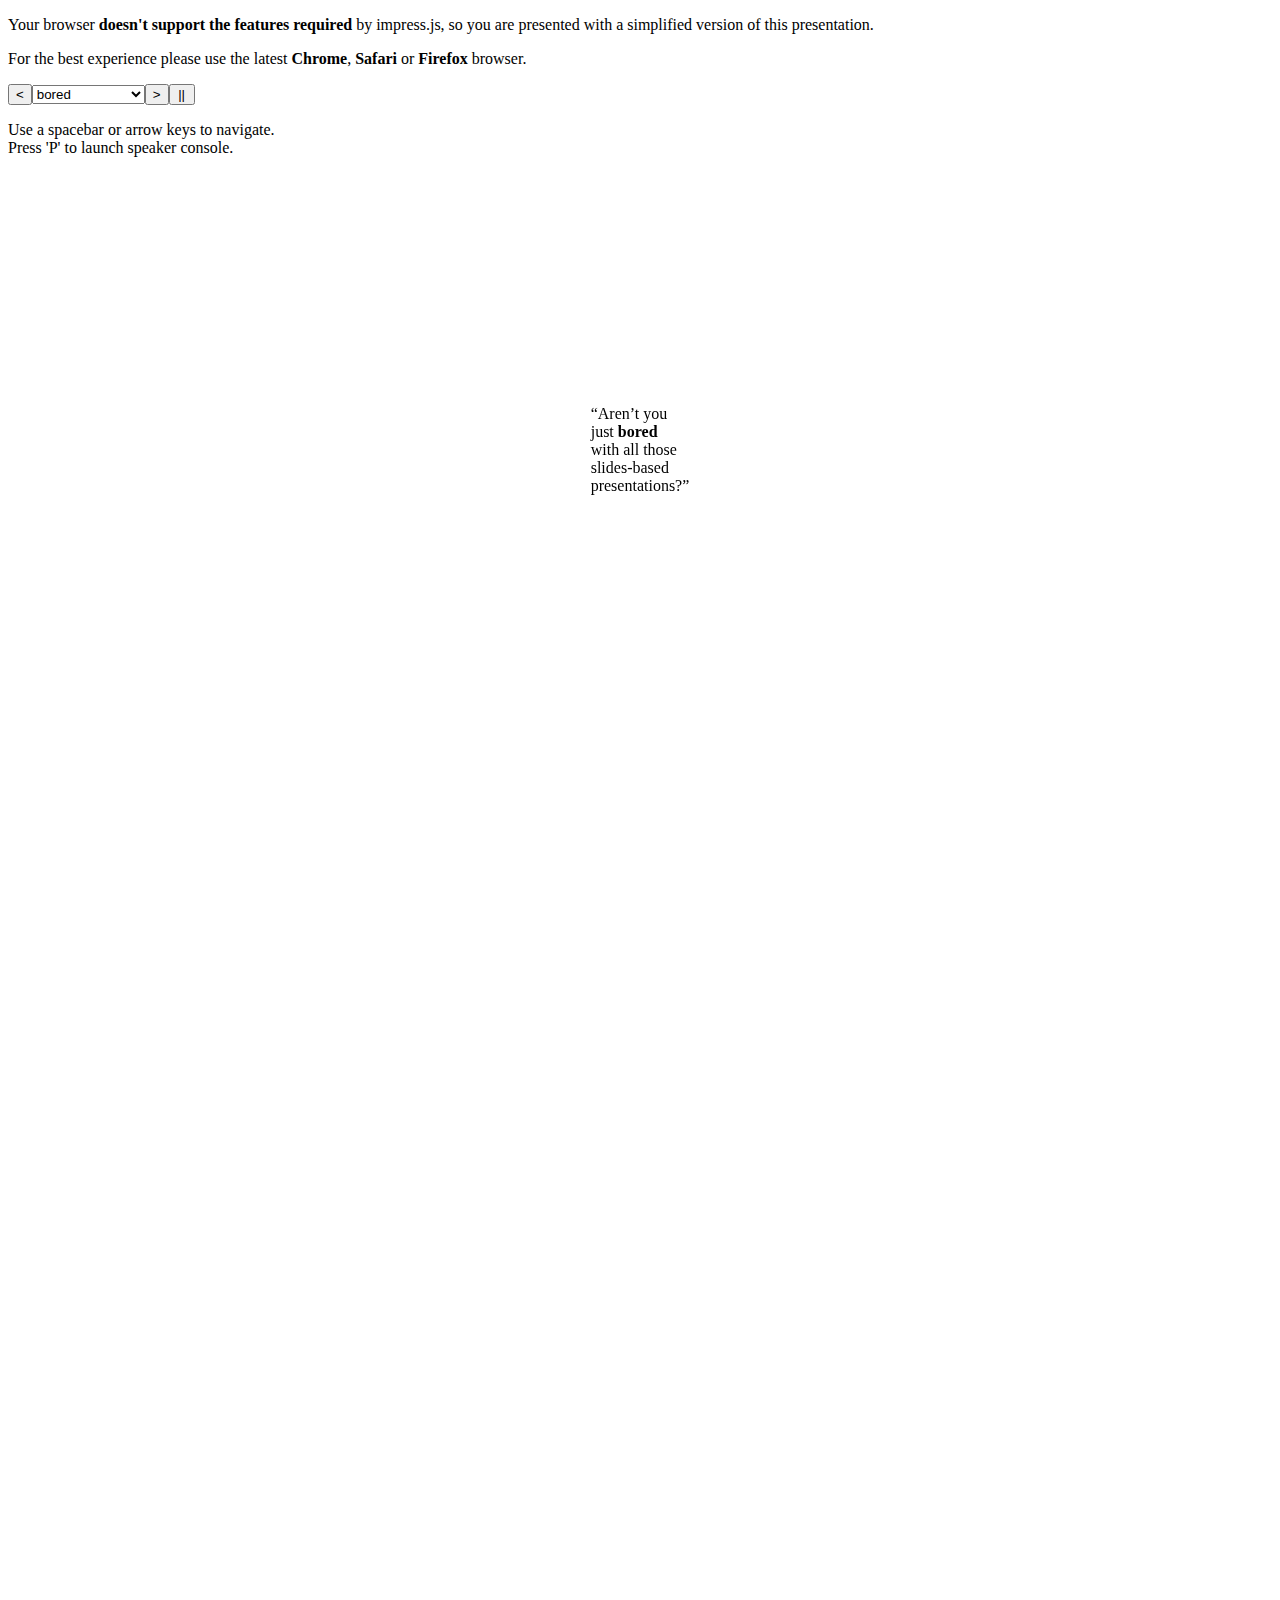
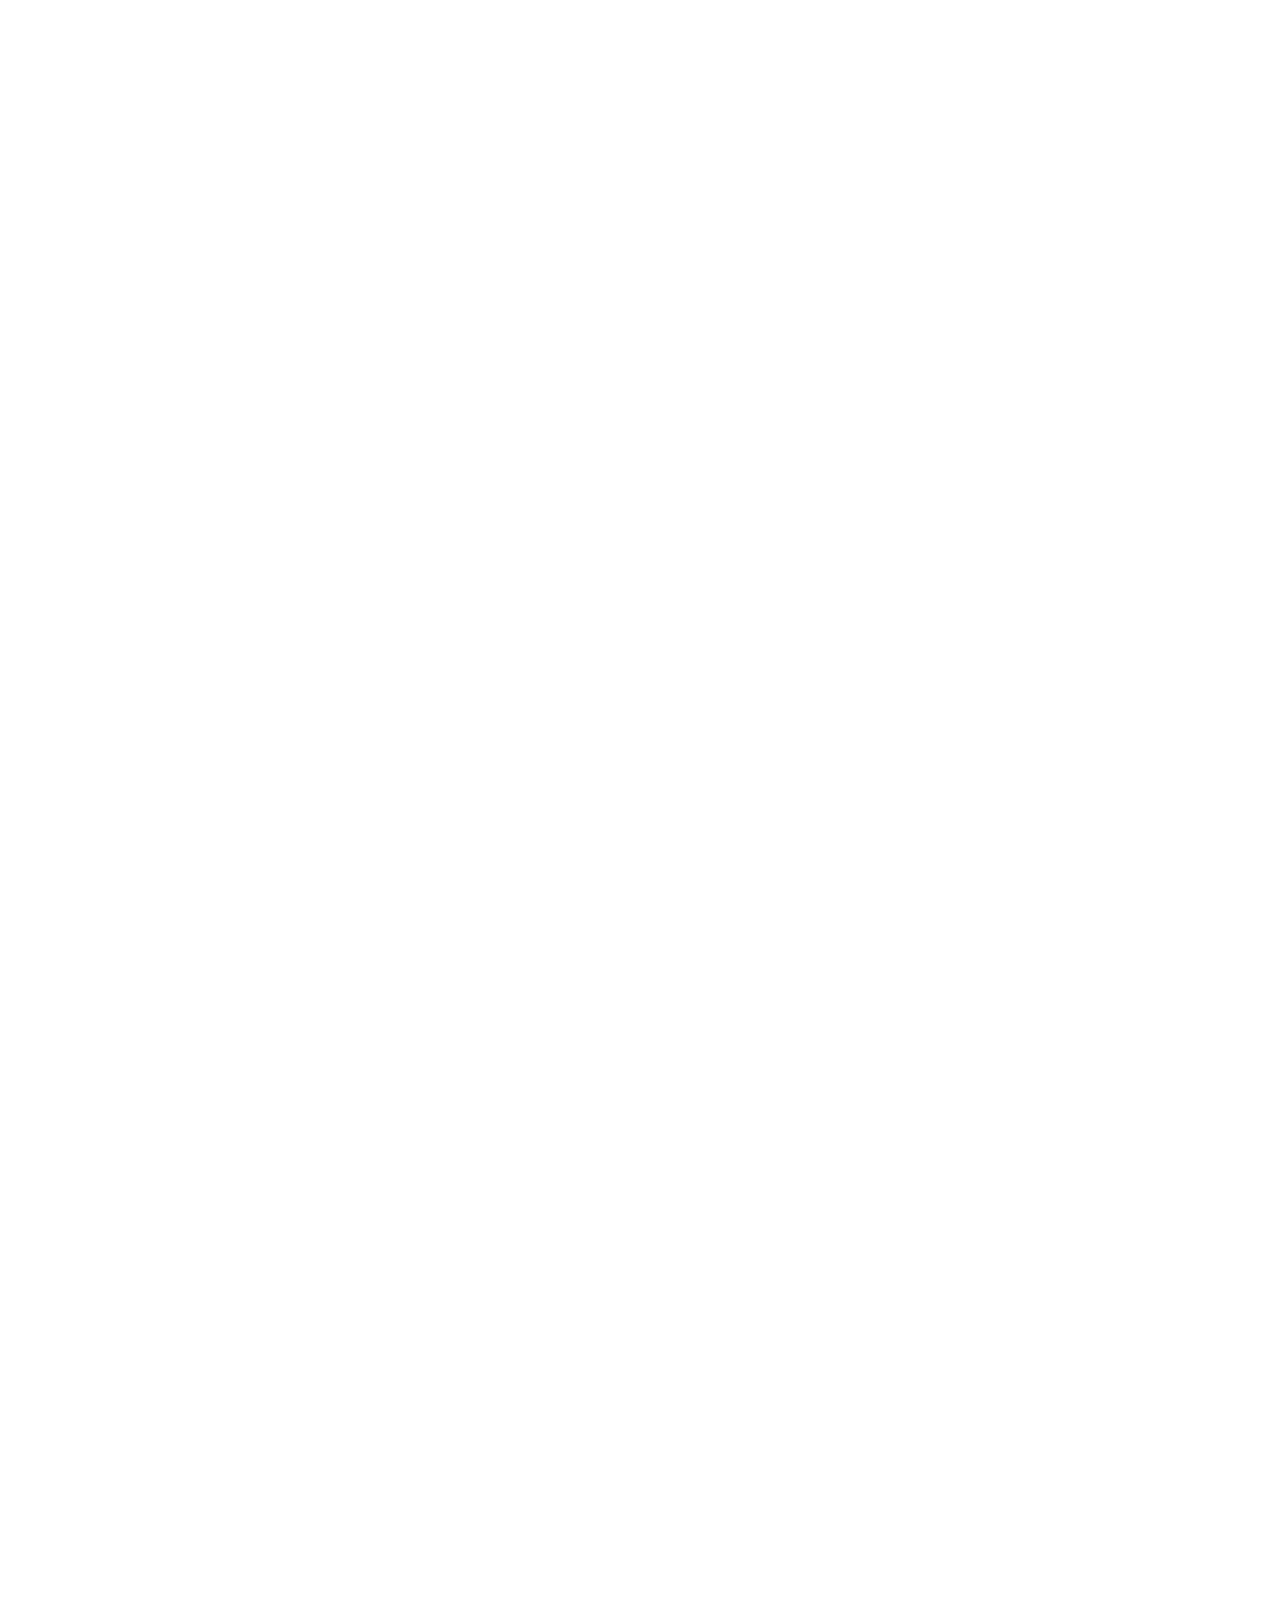
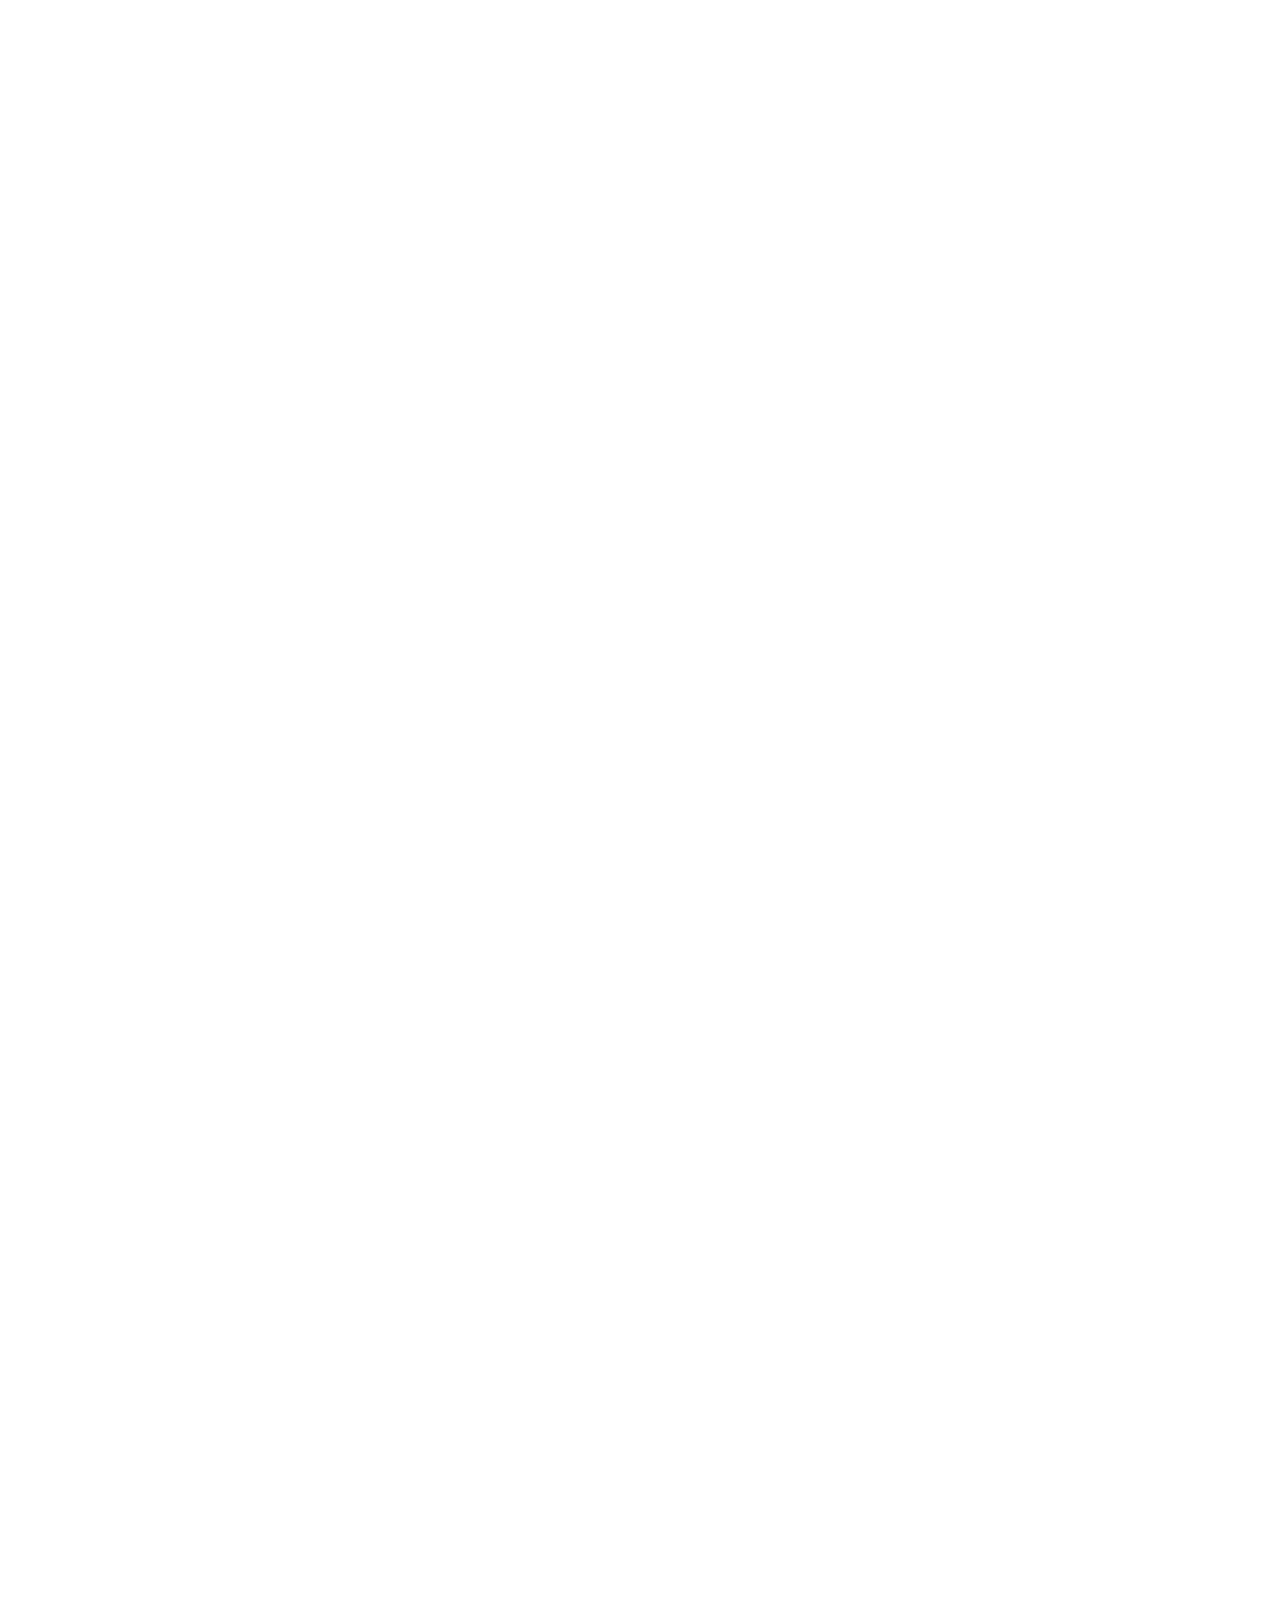
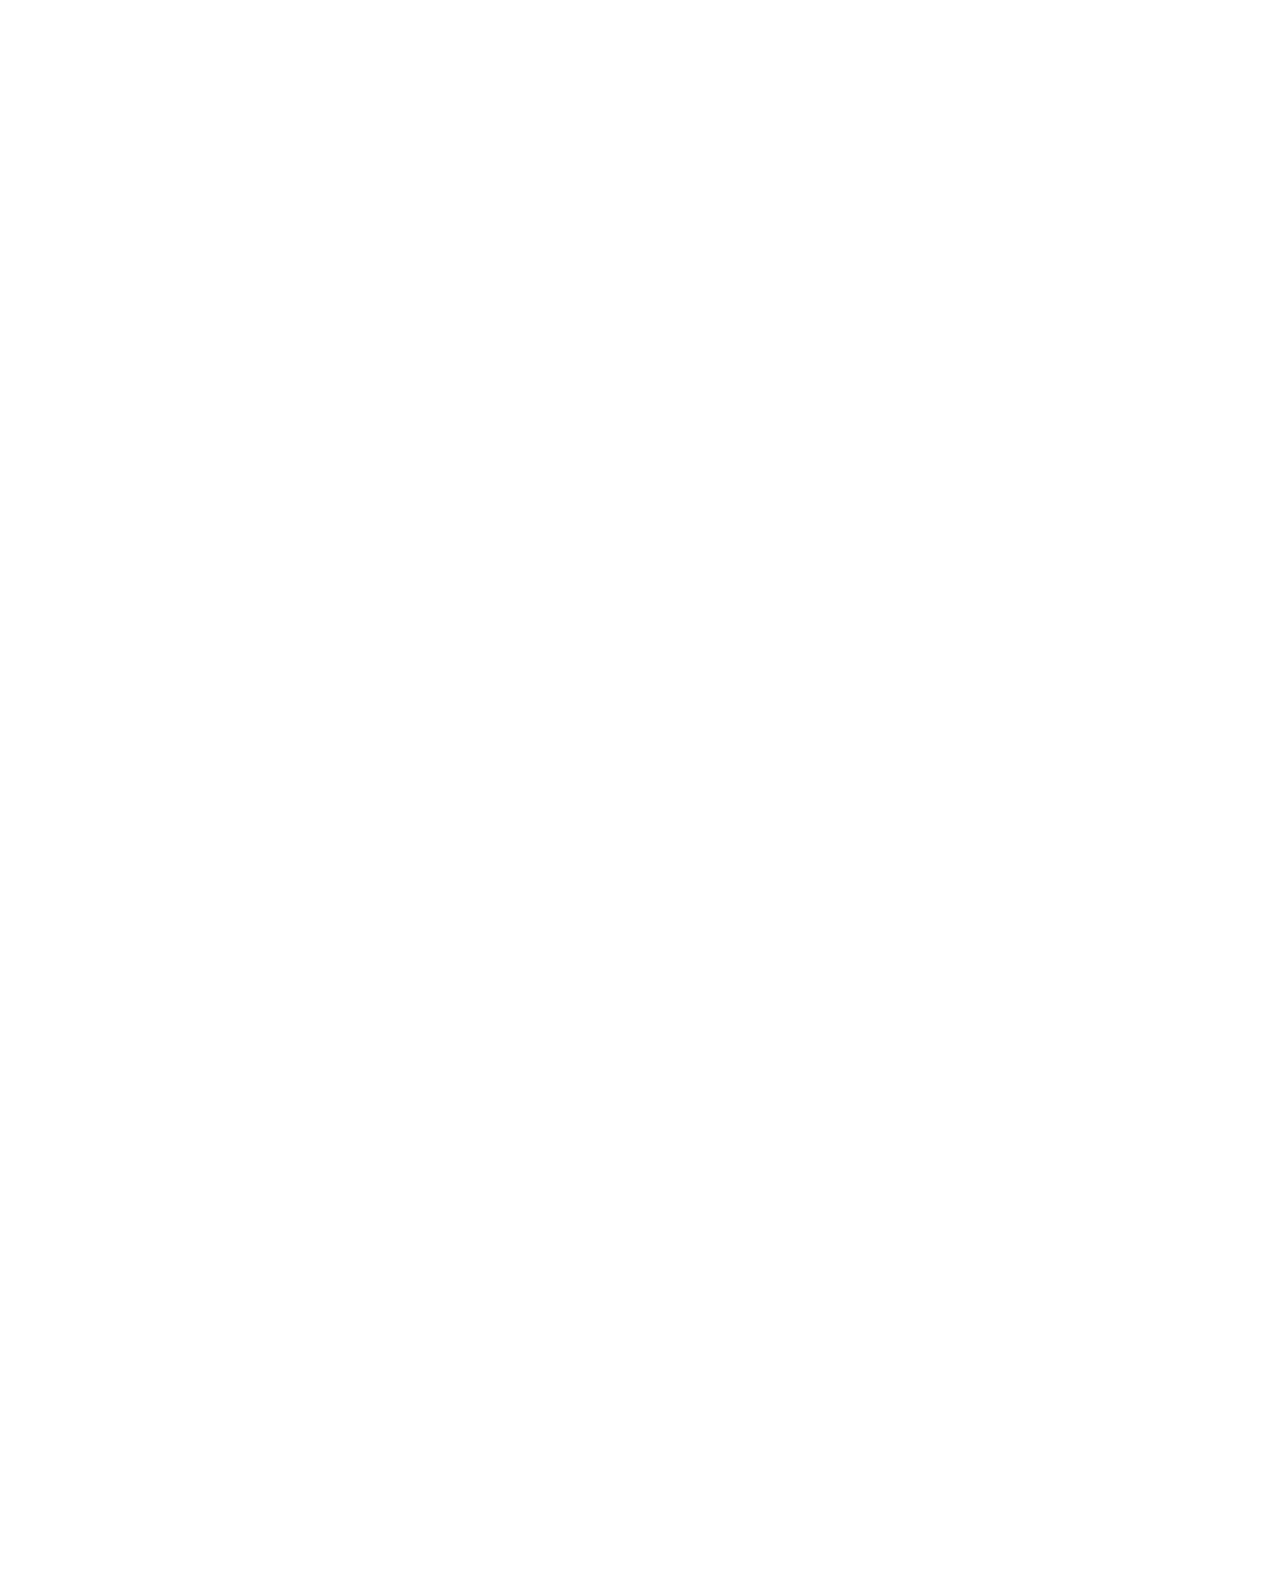
==== impressjs/index.html @ c6480071 "kek" ====
<!doctype html>

<!--

    Welcome to the light side of the source, young padawan.

    One step closer to learn something interesting you are...

                               ____                  
                            _.' :  `._               
                        .-.'`.  ;   .'`.-.           
               __      / : ___\ ;  /___ ; \      __  
             ,'_ ""=-.:__;".-.";: :".-.":__;.-="" _`,
             :' `.t""=-.. '<@.`;_  ',@:` ..-=""j.' `;
                  `:-.._J '-.-'L__ `-.-' L_..-;'     
                    "-.__ ;  .-"  "-.  : __.-"       
                        L ' /.======.\ ' J           
                         "-.   "__"   .-"            
                        __.l"-:_JL_;-";.__           
                     .-j/'.;  ;""""  / .'\"-.        
                   .' /:`. "-.:     .-" .';  `.      
                .-"  / ;  "-. "-..-" .-"  :    "-.   
             .+"-.  : :      "-.__.-"      ;-._   \  
             ; \  `.; ;                    : : "+. ; 
             :  ;   ; ;                    : ;  : \: 
             ;  :   ; :                    ;:   ;  : 
            : \  ;  :  ;                  : ;  /  :: 
            ;  ; :   ; :                  ;   :   ;: 
            :  :  ;  :  ;                : :  ;  : ; 
            ;\    :   ; :                ; ;     ; ; 
            : `."-;   :  ;              :  ;    /  ; 
             ;    -:   ; :              ;  : .-"   : 
             :\     \  :  ;            : \.-"      : 
              ;`.    \  ; :            ;.'_..-=  / ; 
              :  "-.  "-:  ;          :/."      .'  :
               \         \ :          ;/  __        :
                \       .-`.\        /t-""  ":-+.   :
                 `.  .-"    `l    __/ /`. :  ; ; \  ;
                   \   .-" .-"-.-"  .' .'j \  /   ;/ 
                    \ / .-"   /.     .'.' ;_:'    ;  
                     :-""-.`./-.'     /    `.___.'   
                           \ `t  ._  /               
                            "-.t-._:'                

-->

<!--
    
    So you'd like to know how to use impress.js?
    
    You've made the first, very important step - you're reading the source code.
    And that's how impress.js presentations are built - with HTML and CSS code.
    
    Believe me, you need quite decent HTML and CSS skills to be able to use impress.js effectively.
    More importantly, you need to be a designer. There are no default styles or layouts for impress.js presentations.
    
    You need to design and build it by hand.
    
    So...
    
    Would you still like to know how to use impress.js?
    
-->

<html lang="en">
<head>
    <meta charset="utf-8" />
    <meta name="viewport" content="width=1024" />
    <meta name="apple-mobile-web-app-capable" content="yes" />
    <title>impress.js | presentation tool based on the power of CSS3 transforms and transitions in modern browsers | by Bartek Szopka @bartaz</title>
    
    <meta name="description" content="impress.js is a presentation tool based on the power of CSS3 transforms and transitions in modern browsers and inspired by the idea behind prezi.com." />
    <meta name="author" content="Bartek Szopka" />

    <link href="//fonts.googleapis.com/css?family=Open+Sans:regular,semibold,italic,italicsemibold|PT+Sans:400,700,400italic,700italic|PT+Serif:400,700,400italic,700italic" rel="stylesheet" />

    <!--
        
        Impress.js doesn't depend on any external stylesheets. It adds all of the styles it needs for the
        presentation to work.
        
        This style below contains styles only for demo presentation. Browse it to see how impress.js
        classes are used to style presentation steps, or how to apply fallback styles, but I don't want
        you to use them directly in your presentation.
        
        Be creative, build your own. We don't really want all impress.js presentations to look the same,
        do we?
        
        When creating your own presentation get rid of this file. Start from scratch, it's fun!
        
    -->
    <!--<link href="css/impress-demo.css" rel="stylesheet" />-->
    
    <link rel="shortcut icon" href="favicon.png" />
    <link rel="apple-touch-icon" href="apple-touch-icon.png" />
</head>

<!--
    
    Body element is used by impress.js to set some useful class names, that will allow you to detect
    the support and state of the presentation in CSS or other scripts.
    
    First very useful class name is `impress-not-supported`. This class means, that browser doesn't
    support features required by impress.js, so you should apply some fallback styles in your CSS.
    It's not necessary to add it manually on this element. If the script detects that browser is not
    good enough it will add this class, but keeping it in HTML means that users without JavaScript
    will also get fallback styles.
    
    When impress.js script detects that browser supports all required features, this class name will
    be removed.
    
    The class name on body element also depends on currently active presentation step. More details about
    it can be found later, when `hint` element is being described.
    
-->
<body class="impress-not-supported">

<!--
    For example this fallback message is only visible when there is `impress-not-supported` class on body.
-->
<div class="fallback-message">
    <p>Your browser <b>doesn't support the features required</b> by impress.js, so you are presented with a simplified version of this presentation.</p>
    <p>For the best experience please use the latest <b>Chrome</b>, <b>Safari</b> or <b>Firefox</b> browser.</p>
</div>

<!--
    
    Now that's the core element used by impress.js.
    
    That's the wrapper for your presentation steps. In this element all the impress.js magic happens.
    It doesn't have to be a `<div>`. Only `id` is important here as that's how the script find it.
    
    You probably won't need it now, but there are some configuration options that can be set on this element.
    
    To change the duration of the transition between slides use `data-transition-duration="2000"` giving it
    a number of ms. It defaults to 1000 (1s).
    
    You can also control the perspective with `data-perspective="500"` giving it a number of pixels.
    It defaults to 1000. You can set it to 0 if you don't want any 3D effects.
    If you are willing to change this value make sure you understand how CSS perspective works:
    https://developer.mozilla.org/en/CSS/perspective
    
    But as I said, you won't need it for now, so don't worry - there are some simple but interesting things
    right around the corner of this tag ;)
    
    ----------
    Plugins: We set the default time for autoplay plugin to 6 seconds. Autoplay will automatically advance
    to next slide after a timeout expires.
    
-->
<div id="impress" data-autoplay="7">

    <!--
        
        Here is where interesting thing start to happen.
        
        Each step of the presentation should be an element inside the `#impress` with a class name
        of `step`. These step elements are positioned, rotated and scaled by impress.js, and
        the 'camera' shows them on each step of the presentation.
        
        Positioning information is passed through data attributes.
        
        In the example below we only specify x and y position of the step element with `data-x="-1000"`
        and `data-y="-1500"` attributes. This means that **the center** of the element (yes, the center)
        will be positioned in point x = -1000px and y = -1500px of the presentation 'canvas'.
        
        It will not be rotated or scaled.
        
        --------
        Plugins: For first slide, set the autoplay time to a custom 10 seconds.
        
    -->
    <div id="bored" class="step slide" data-x="-1000" data-y="-1500" data-autoplay="10">
        <q>Aren’t you just <b>bored</b> with all those slides-based presentations?</q>
    </div>

    <!--
        
        The `id` attribute of the step element is used to identify it in the URL, but it's optional.
        If it is not defined, it will get a default value of `step-N` where N is a number of slide.
        
        So in the example below it'll be `step-2`.
        
        The hash part of the url when this step is active will be `#/step-2`.
        
        You can also use `#step-2` in a link, to point directly to this particular step.
        
        Please note, that while `#/step-2` (with slash) would also work in a link it's not recommended.
        Using classic `id`-based links like `#step-2` makes these links usable also in fallback mode.
        
    -->
    <div class="step slide" data-x="0" data-y="-1500">
        <q>Don’t you think that presentations given <strong>in modern browsers</strong> shouldn’t <strong>copy the limits</strong> of ‘classic’ slide decks?</q>
    </div>

    <div class="step slide" data-x="1000" data-y="-1500">
        <q>Would you like to <strong>impress your audience</strong> with <strong>stunning visualization</strong> of your talk?</q>
    </div>

    <!--
        
        This is an example of step element being scaled.
        
        Again, we use a `data-` attribute, this time it's `data-scale="4"`, so it means that this
        element will be 4 times larger than the others.
        From presentation and transitions point of view it means, that it will have to be scaled
        down (4 times) to make it back to its correct size.
        
    -->
    <div id="title" class="step" data-x="0" data-y="0" data-scale="4">
        <span class="try">then you should try</span>
        <h1>impress.js<sup>*</sup></h1>
        <span class="footnote"><sup>*</sup> no rhyme intended</span>
    </div>

    <!--
        
        This element introduces rotation.
        
        Notation shouldn't be a surprise. We use `data-rotate="90"` attribute, meaning that this
        element should be rotated by 90 degrees clockwise.
        
    -->
    <div id="its" class="step" data-x="850" data-y="3000" data-rotate="90" data-scale="5">
        <p>It’s a <strong>presentation tool</strong> <br/>
        inspired by the idea behind <a href="http://prezi.com">prezi.com</a> <br/>
        and based on the <strong>power of CSS3 transforms and transitions</strong> in modern browsers.</p>
    </div>

    <div id="big" class="step" data-x="3500" data-y="2100" data-rotate="180" data-scale="6">
        <p>visualize your <b>big</b> <span class="thoughts">thoughts</span></p>
    </div>

    <!--
        
        And now it gets really exciting! We move into third dimension!
        
        Along with `data-x` and `data-y`, you can define the position on third (Z) axis, with
        `data-z`. In the example below we use `data-z="-3000"` meaning that element should be
        positioned far away from us (by 3000px).
        
    -->
    <div id="tiny" class="step" data-x="2825" data-y="2325" data-z="-3000" data-rotate="300" data-scale="1">
        <p>and <b>tiny</b> ideas</p>
    </div>

    <!--
        
        This step here doesn't introduce anything new when it comes to data attributes, but you
        should notice in the demo that some words of this text are being animated.
        It's a very basic CSS transition that is applied to the elements when this step element is
        reached.
        
        At the very beginning of the presentation all step elements are given the class of `future`.
        It means that they haven't been visited yet.
        
        When the presentation moves to given step `future` is changed to `present` class name.
        That's how animation on this step works - text moves when the step has `present` class.
        
        Finally when the step is left the `present` class is removed from the element and `past`
        class is added.
        
        So basically every step element has one of three classes: `future`, `present` and `past`.
        Only one current step has the `present` class.
        
        Note: data-x/y/z attributes, if not defined, by default will inherit the value of the 
        previous step. So to get back to 0 on the z-axis, we must set it to 0.
        See src/plugins/rel/README.md for more information.
        
    -->
    <div id="ing" class="step" data-x="3500" data-y="-850" data-z="0" data-rotate="270" data-scale="6">
        <p>by <b class="positioning">positioning</b>, <b class="rotating">rotating</b> and <b class="scaling">scaling</b> them on an infinite canvas</p>
    </div>

    <div id="imagination" class="step" data-x="6700" data-y="-300" data-scale="6">
        <p>the only <b>limit</b> is your <b class="imagination">imagination</b></p>
    </div>

    <div id="source" class="step" data-x="6300" data-y="2000" data-rotate="20" data-scale="4">
        <p>want to know more?</p>
        <q><a href="http://github.com/impress/impress.js">use the source</a>, Luke!</q>
    </div>

    <div id="one-more-thing" class="step" data-x="6000" data-y="4000" data-scale="2">
        <p>one more thing...</p>
    </div>

    <!--
        
        And the last one shows full power and flexibility of impress.js.
        
        You can not only position element in 3D, but also rotate it around any axis.
        So this one here will get rotated by -40 degrees (40 degrees anticlockwise) around X axis and
        10 degrees (clockwise) around Y axis.
        
        You can of course rotate it around Z axis with `data-rotate-z` - it has exactly the same effect
        as `data-rotate` (these two are basically aliases).
        
    -->
    <div id="its-in-3d" class="step" data-x="6200" data-y="4300" data-z="-100" data-rotate-x="-40" data-rotate-y="10" data-scale="2">
        <p><span class="have">have</span> <span class="you">you</span> <span class="noticed">noticed</span> <span class="its">it’s</span> <span class="in">in</span> <b>3D<sup>*</sup></b>?</p>
        <span class="footnote">* beat that, prezi ;)</span>
    </div>

    <!--
        
        So to summarize of all the possible attributes used to position presentation steps, we have:
        
        * `data-x`, `data-y`, `data-z` - they define the position of **the center** of step element on
            the canvas in pixels; their default value is 0;
        * `data-rotate-x`, `data-rotate-y`, 'data-rotate-z`, `data-rotate` - they define the rotation of
            the element around given axis in degrees; their default value is 0; `data-rotate` and `data-rotate-z`
            are exactly the same;
        * `data-scale` - defines the scale of step element; default value is 1
        
        These values are used by impress.js in CSS transformation functions, so for more information consult
        CSS transfrom docs: https://developer.mozilla.org/en/CSS/transform
        
    -->
    <div id="overview" class="step" data-x="3000" data-y="1500" data-z="0" data-scale="10">
    </div>

</div>

<!--
    This is a UI plugin. You can read more about plugins in src/plugins/README.md.
    For now, I'll just tell you that this adds some graphical controls to navigate the
    presentation. In the CSS file you can style them as you want. We've put them bottom right.
-->
<div id="impress-toolbar"></div>

<!--
    
    Hint is not related to impress.js in any way.
    
    But it can show you how to use impress.js features in creative way.
    
    When the presentation step is shown (selected) its element gets the class of "active" and the body element
    gets the class based on active step id `impress-on-ID` (where ID is the step's id)... It may not be
    so clear because of all these "ids" in previous sentence, so for example when the first step (the one with
    the id of `bored`) is active, body element gets a class of `impress-on-bored`.
    
    This class is used by this hint below. Check CSS file to see how it's shown with delayed CSS animation when
    the first step of presentation is visible for a couple of seconds.
    
    ...
    
    And when it comes to this piece of JavaScript below ... kids, don't do this at home ;)
    It's just a quick and dirty workaround to get different hint text for touch devices.
    In a real world it should be at least placed in separate JS file ... and the touch content should be
    probably just hidden somewhere in HTML - not hard-coded in the script.
    
    Just sayin' ;)
    
-->
<div class="hint">
    <p>Use a spacebar or arrow keys to navigate. <br/>
       Press 'P' to launch speaker console.</p>
</div>
<script>
if ("ontouchstart" in document.documentElement) { 
    document.querySelector(".hint").innerHTML = "<p>Swipe left or right to navigate</p>";
}
</script>

<!--
    
    Last, but not least.
    
    To make all described above really work, you need to include impress.js in the page.
    I strongly encourage to minify it first.
    
    In here I just include full source of the script to make it more readable.
    
    You also need to call a `impress().init()` function to initialize impress.js presentation.
    And you should do it in the end of your document. Not only because it's a good practice, but also
    because it should be done when the whole document is ready.
    Of course you can wrap it in any kind of "DOM ready" event, but I was too lazy to do so ;)
    
-->
<script src="js/impress.js"></script>
<script>impress().init();</script>

<!--
    
    The `impress()` function also gives you access to the API that controls the presentation.
    
    Just store the result of the call:
    
        var api = impress();
    
    and you will get three functions you can call:
    
        `api.init()` - initializes the presentation,
        `api.next()` - moves to next step of the presentation,
        `api.prev()` - moves to previous step of the presentation,
        `api.goto( stepIndex | stepElementId | stepElement, [duration] )` - moves the presentation to the step given by its index number
                id or the DOM element; second parameter can be used to define duration of the transition in ms,
                but it's optional - if not provided default transition duration for the presentation will be used.
    
    You can also simply call `impress()` again to get the API, so `impress().next()` is also allowed.
    Don't worry, it wont initialize the presentation again.
    
    For some example uses of this API check the last part of the source of impress.js where the API
    is used in event handlers.
    
-->

</body>
</html>

<!--
    
    Now you know more or less everything you need to build your first impress.js presentation, but before
    you start...
    
    Oh, you've already cloned the code from GitHub?
    
    You have it open in text editor?
    
    Stop right there!
    
    That's not how you create awesome presentations. This is only a code. Implementation of the idea that
    first needs to grow in your mind.
    
    So if you want to build great presentation take a pencil and piece of paper. And turn off the computer.
    
    Sketch, draw and write. Brainstorm your ideas on a paper. Try to build a mind-map of what you'd like
    to present. It will get you closer and closer to the layout you'll build later with impress.js.
    
    Get back to the code only when you have your presentation ready on a paper. It doesn't make sense to do
    it earlier, because you'll only waste your time fighting with positioning of useless points.
    
    If you think I'm crazy, please put your hands on a book called "Presentation Zen". It's all about 
    creating awesome and engaging presentations.
    
    Think about it. 'Cause impress.js may not help you, if you have nothing interesting to say.
    
-->

<!--
    
    Are you still reading this?
    
    For real?
    
    I'm impressed! Feel free to let me know that you got that far (I'm @bartaz on Twitter), 'cause I'd like
    to congratulate you personally :)
    
    But you don't have to do it now. Take my advice and take some time off. Make yourself a cup of coffee, tea,
    or anything you like to drink. And raise a glass for me ;)
    
    Cheers!
    
-->
---- impressjs/css/impress-demo.css ----
html, body, div, span, applet, object,
h1, h2, h3, h4, h5, h6, blockquote, pre,
a, abbr, acronym, address, big, cite, code,
del, dfn, em, img, ins, kbd, q, s, samp,
small, strike, strong, sub, sup, tt, var,
b, u, i, center,
dl, dt, dd, ol, ul, li,
fieldset, form, label, legend,
table, caption, tbody, tfoot, thead, tr, th, td,
article, aside, canvas, details, embed,
figure, figcaption, footer, header, hgroup,
menu, nav, output, ruby, section, summary,
time, mark, audio, video {
    margin: 0;
    //padding: 0;
    border: 0;
    font: inherit;
    vertical-align: baseline;
}

body {
    color: black;
    background-color: #cecece;
    font-family: 'Overpass', sans-serif;
}

iframe {
    border: none;
    margin: auto;
    width: 100%;
    height: 100%;
}

.step {
    position: relative;
    width: 900px;
    padding: 40px;
    margin: 20px auto;
    box-sizing:         border-box;
    font-size: 48px;
    line-height: 1.5;
}

.impress-enabled .step {
    margin: 0;
    opacity: 0.3;
    transition: opacity 1s;
}

.impress-enabled .step.active { opacity: 1 }


#overview { display: none }

.impress-on-overview .step {
    opacity: 1;
    cursor: pointer;
}

.slide1 {
    font-family: 'Orbitron', sans-serif;
    text-align: center;
    display: flex;
    width: 100vw;
    height: 100vh;
    background-color: rgb(255, 255, 255);
    margin: auto;
    flex-direction: column;
}

.title {
    margin-left: auto;
    margin-right: auto;
    position: relative;
    font-size: 9vmin;
    color: rgb(68, 86, 32);
    margin-bottom: 10vmin;
    width: fit-content;
}

.team {
    display: flex;
    flex-direction: row;
    justify-content: space-around;
    margin: 4vmin 0 auto 0;
}

.team_member {
    border-radius: 10px;
    width: 12vw;
    height: 12vw;
}

.name {
    font-size: 3.5vmin;
    color: #7c7c7c;
}

.github {
    margin-top: 3vmin;
    font-size: 2vmin;
    color: rgb(68, 86, 32);
}

.logo {
    display: flex;
    flex-direction: row;
    margin: auto;
    font-size: 20vmin;
    color: rgb(68, 86, 32);
    position: relative;
}

.logo_site {
    margin-top: 20px;
    color: rgb(68, 86, 32);
    font-size: 5vmin;
}

.commits {
    margin: auto;
}

.blendocu-team {
    text-align: right;
    font-size: 3vmin;
    color: #919191;
}
li {
    text-align: left;
}
ul {
    width: 60%;
    margin: auto;
}

.email {
    margin-top: 4vmin;
    margin-left: 4vmin;
    display: flex;
    color: #3d3d3d;
}

.email-image {
    width: 15vmin;
    height: 15vmin;
    margin: 0 3vmin 0 3vmin;
}

.email-title {
    margin:  auto 0 auto 4VMIN;
}

.who {
    margin-top: 2vmin;
    color:  rgb(150, 190, 71);
    font-size: 2vmin;
}

.what-different {
    width: 100%;
    height: 100%;
    display: flex;
    flex-direction: row;
    flex-wrap: wrap;
}
.what {
    margin: 5vmin;
    width: 30vmin;
    height: 30vmin;
    background-color: chartreuse;
}
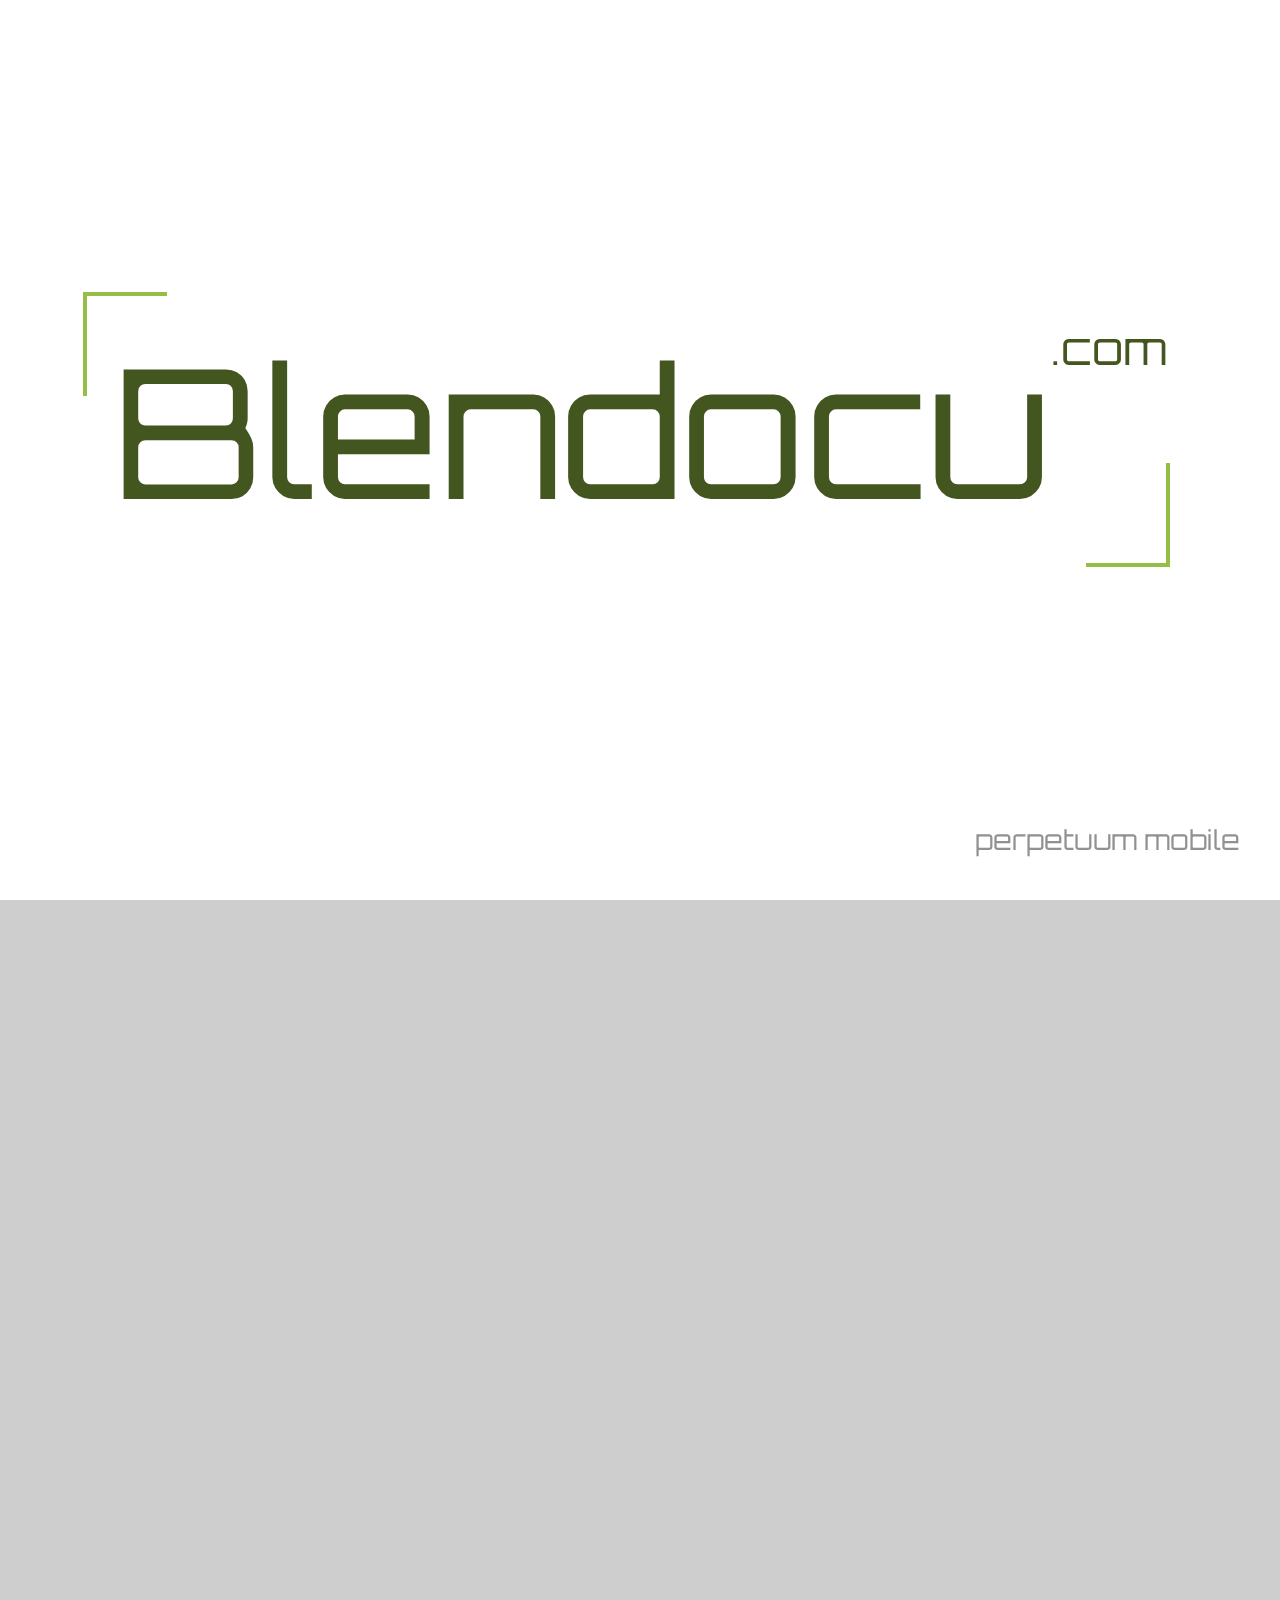
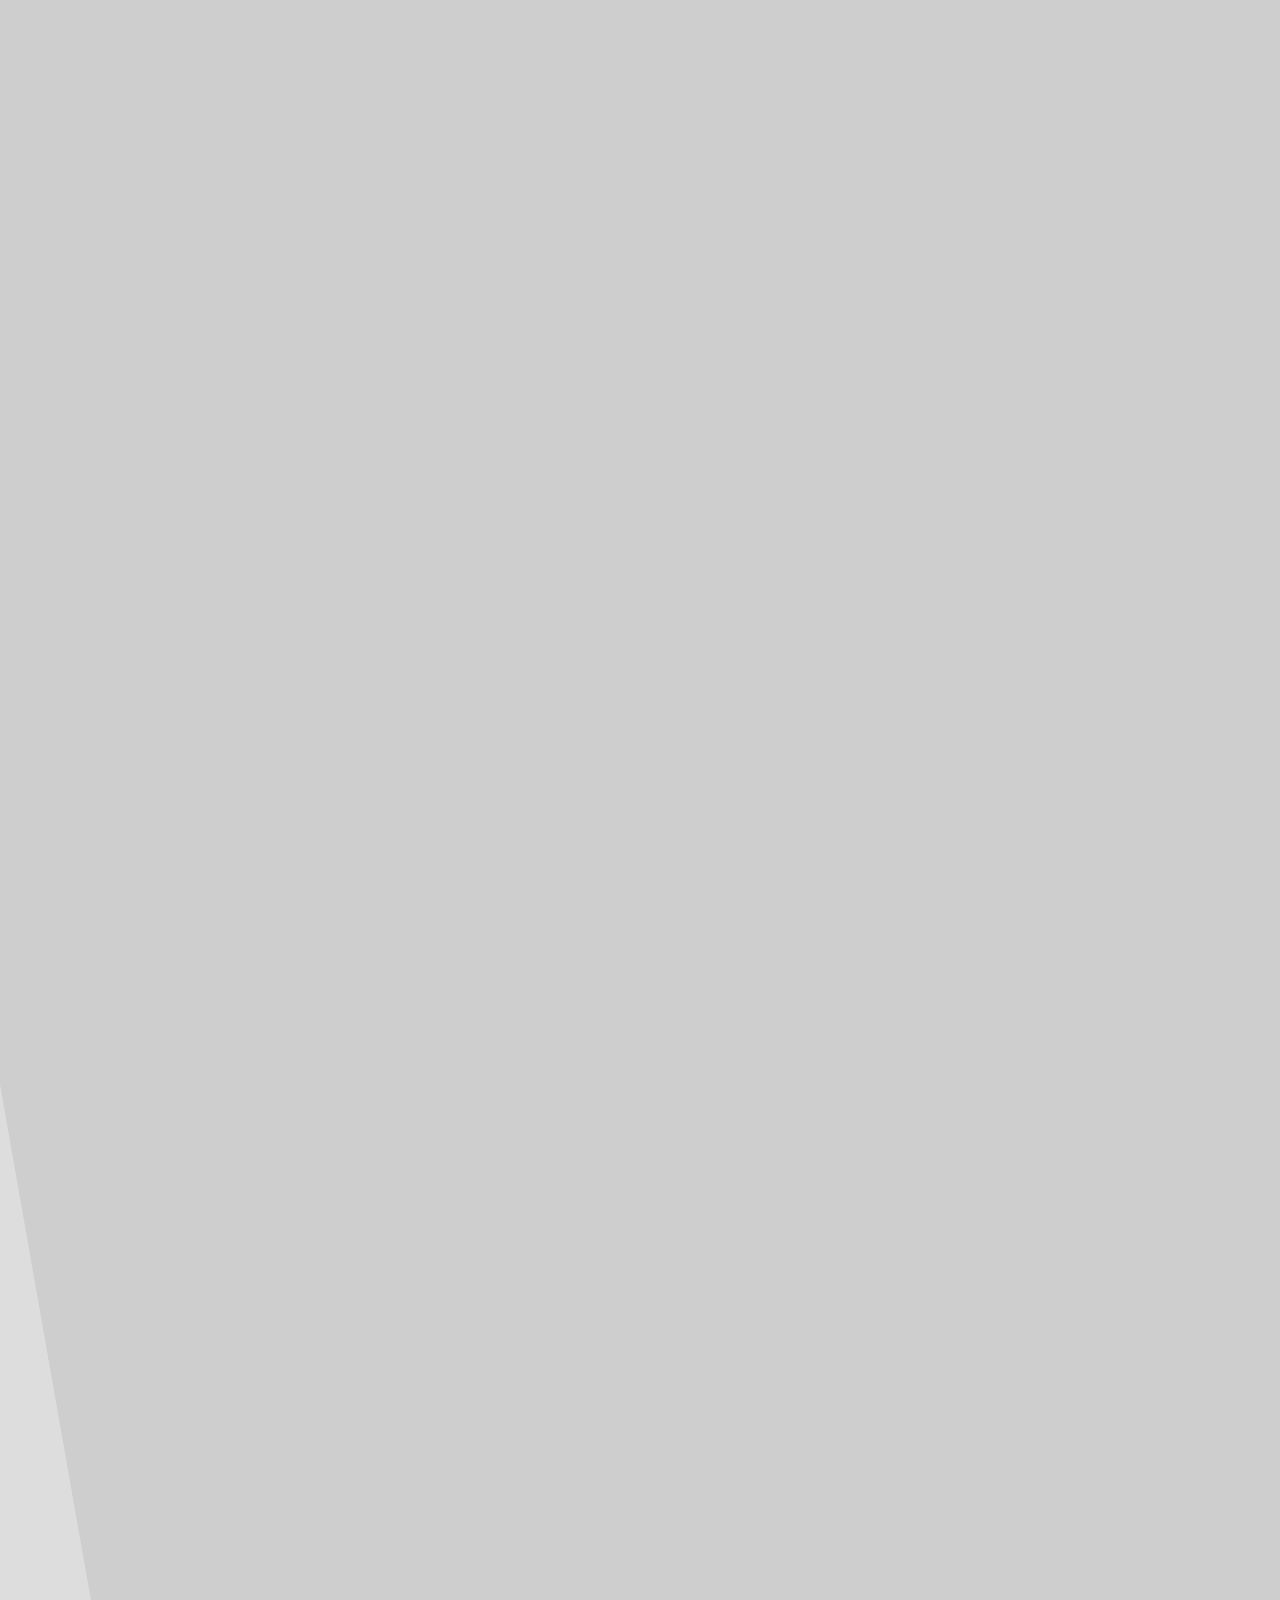
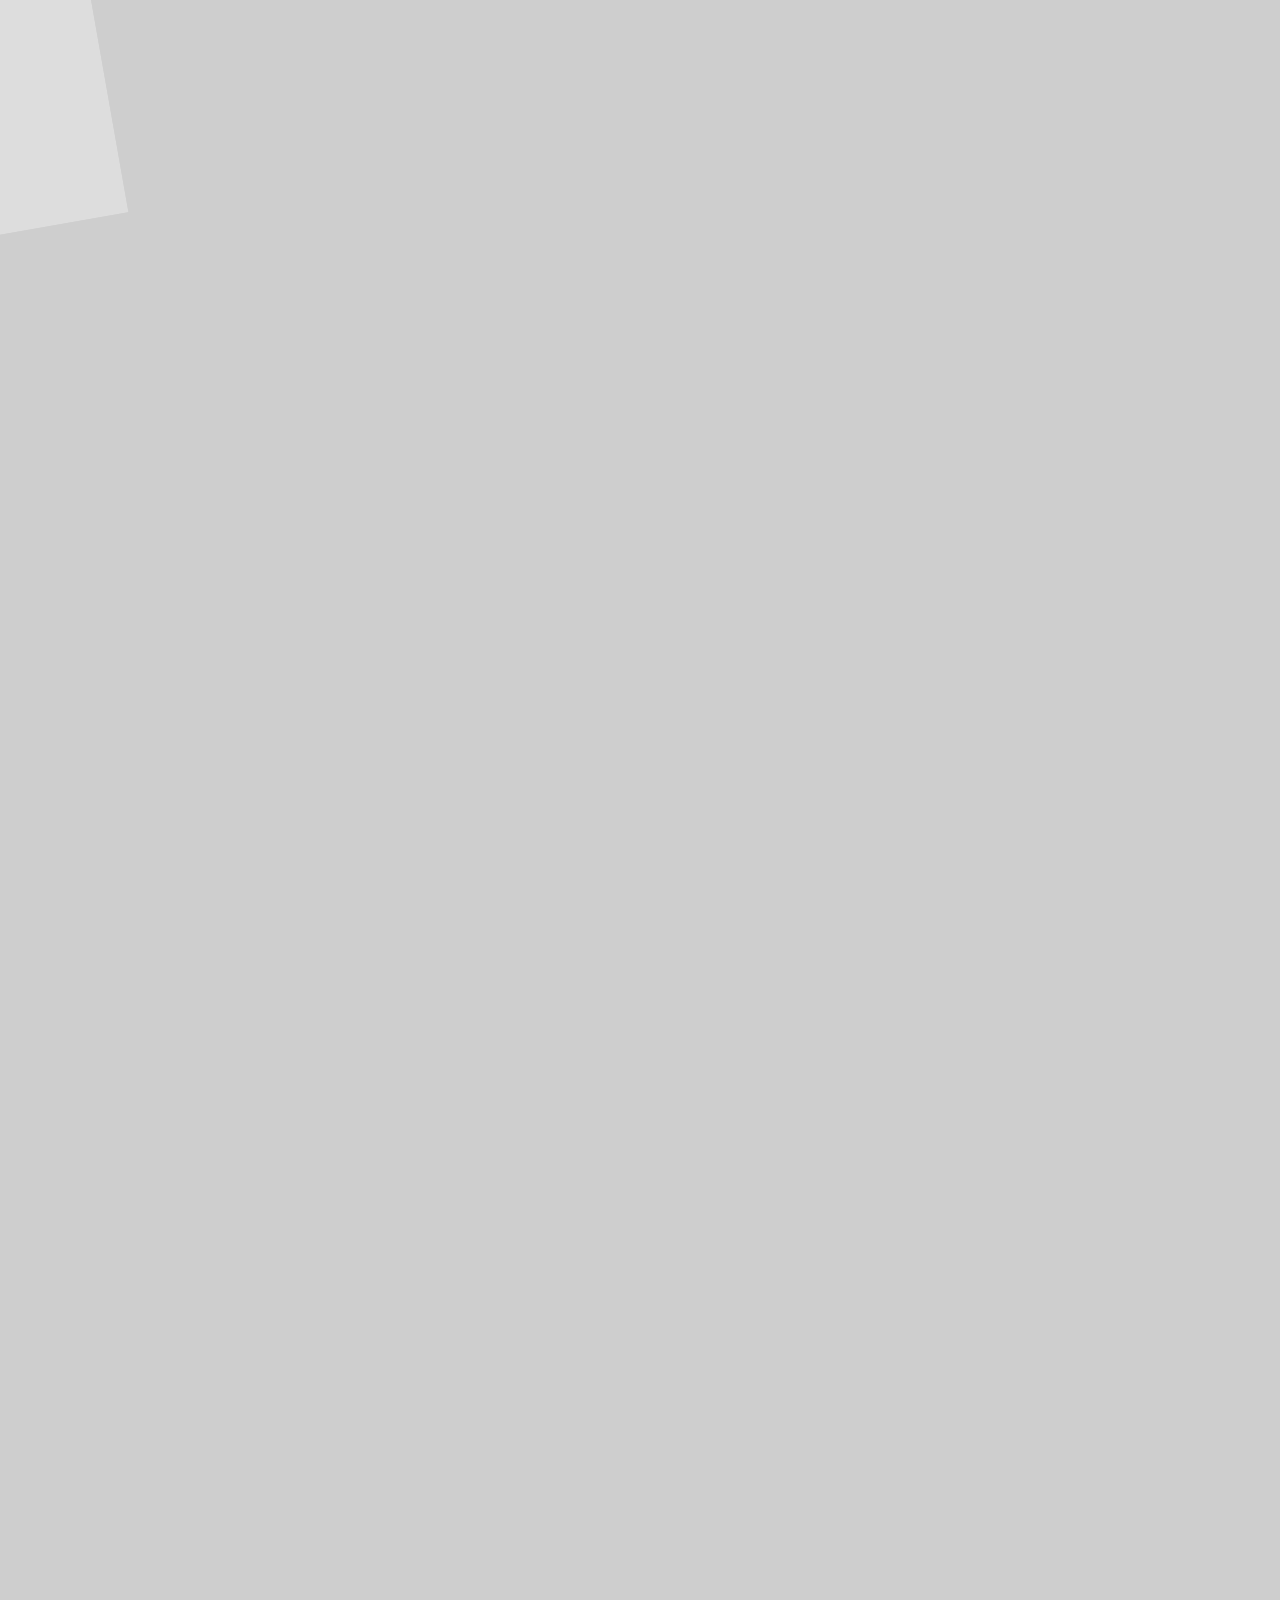
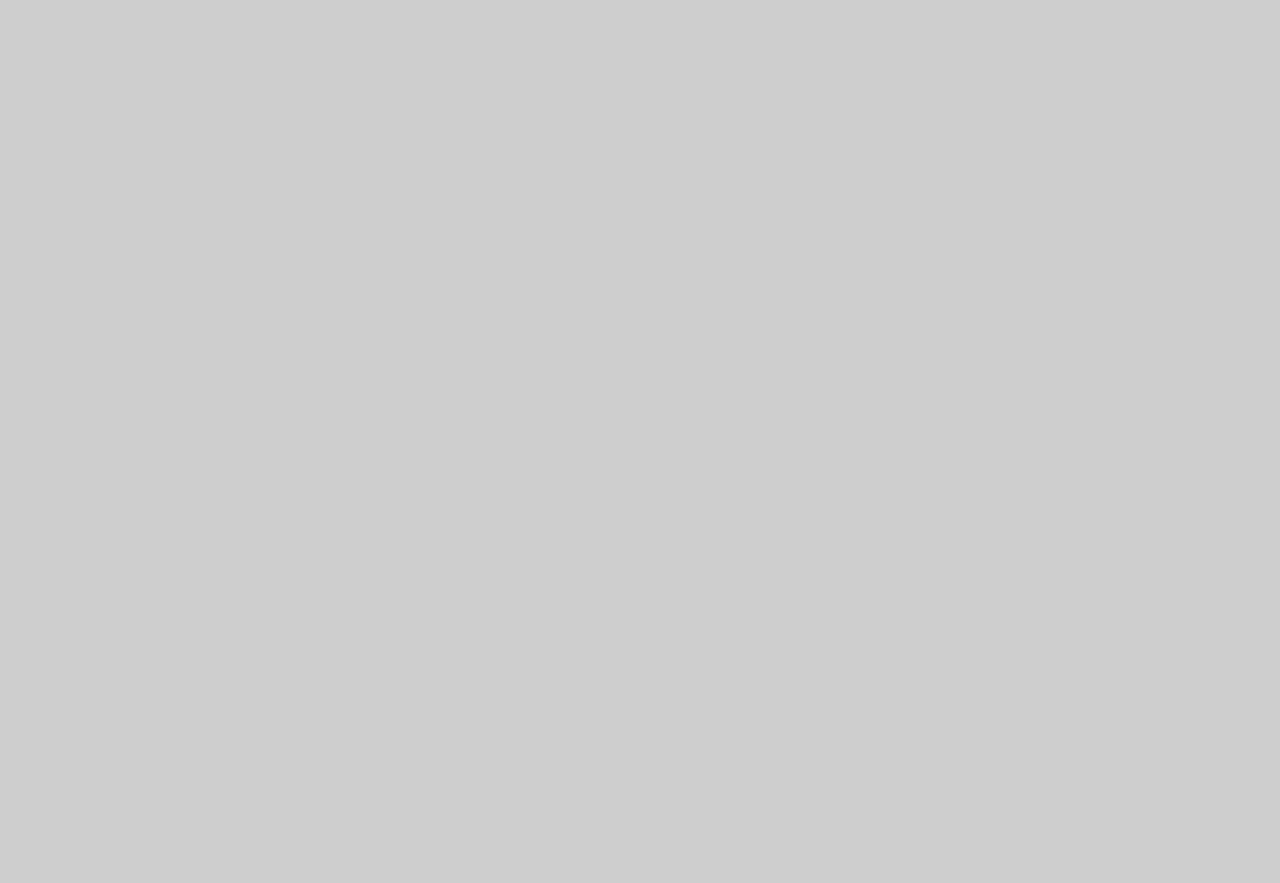
==== commit e4c08927: "Rename lol.html to index.html" ====
--- a/impressjs/index.html
+++ b/impressjs/index.html
@@ -1,456 +1,159 @@
 <!doctype html>
-
-<!--
-
-    Welcome to the light side of the source, young padawan.
-
-    One step closer to learn something interesting you are...
-
-                               ____                  
-                            _.' :  `._               
-                        .-.'`.  ;   .'`.-.           
-               __      / : ___\ ;  /___ ; \      __  
-             ,'_ ""=-.:__;".-.";: :".-.":__;.-="" _`,
-             :' `.t""=-.. '<@.`;_  ',@:` ..-=""j.' `;
-                  `:-.._J '-.-'L__ `-.-' L_..-;'     
-                    "-.__ ;  .-"  "-.  : __.-"       
-                        L ' /.======.\ ' J           
-                         "-.   "__"   .-"            
-                        __.l"-:_JL_;-";.__           
-                     .-j/'.;  ;""""  / .'\"-.        
-                   .' /:`. "-.:     .-" .';  `.      
-                .-"  / ;  "-. "-..-" .-"  :    "-.   
-             .+"-.  : :      "-.__.-"      ;-._   \  
-             ; \  `.; ;                    : : "+. ; 
-             :  ;   ; ;                    : ;  : \: 
-             ;  :   ; :                    ;:   ;  : 
-            : \  ;  :  ;                  : ;  /  :: 
-            ;  ; :   ; :                  ;   :   ;: 
-            :  :  ;  :  ;                : :  ;  : ; 
-            ;\    :   ; :                ; ;     ; ; 
-            : `."-;   :  ;              :  ;    /  ; 
-             ;    -:   ; :              ;  : .-"   : 
-             :\     \  :  ;            : \.-"      : 
-              ;`.    \  ; :            ;.'_..-=  / ; 
-              :  "-.  "-:  ;          :/."      .'  :
-               \         \ :          ;/  __        :
-                \       .-`.\        /t-""  ":-+.   :
-                 `.  .-"    `l    __/ /`. :  ; ; \  ;
-                   \   .-" .-"-.-"  .' .'j \  /   ;/ 
-                    \ / .-"   /.     .'.' ;_:'    ;  
-                     :-""-.`./-.'     /    `.___.'   
-                           \ `t  ._  /               
-                            "-.t-._:'                
-
--->
-
-<!--
-    
-    So you'd like to know how to use impress.js?
-    
-    You've made the first, very important step - you're reading the source code.
-    And that's how impress.js presentations are built - with HTML and CSS code.
-    
-    Believe me, you need quite decent HTML and CSS skills to be able to use impress.js effectively.
-    More importantly, you need to be a designer. There are no default styles or layouts for impress.js presentations.
-    
-    You need to design and build it by hand.
-    
-    So...
-    
-    Would you still like to know how to use impress.js?
-    
--->
 
 <html lang="en">
 <head>
     <meta charset="utf-8" />
     <meta name="viewport" content="width=1024" />
-    <meta name="apple-mobile-web-app-capable" content="yes" />
-    <title>impress.js | presentation tool based on the power of CSS3 transforms and transitions in modern browsers | by Bartek Szopka @bartaz</title>
-    
-    <meta name="description" content="impress.js is a presentation tool based on the power of CSS3 transforms and transitions in modern browsers and inspired by the idea behind prezi.com." />
-    <meta name="author" content="Bartek Szopka" />
-
-    <link href="//fonts.googleapis.com/css?family=Open+Sans:regular,semibold,italic,italicsemibold|PT+Sans:400,700,400italic,700italic|PT+Serif:400,700,400italic,700italic" rel="stylesheet" />
-
-    <!--
-        
-        Impress.js doesn't depend on any external stylesheets. It adds all of the styles it needs for the
-        presentation to work.
-        
-        This style below contains styles only for demo presentation. Browse it to see how impress.js
-        classes are used to style presentation steps, or how to apply fallback styles, but I don't want
-        you to use them directly in your presentation.
-        
-        Be creative, build your own. We don't really want all impress.js presentations to look the same,
-        do we?
-        
-        When creating your own presentation get rid of this file. Start from scratch, it's fun!
-        
-    -->
-    <!--<link href="css/impress-demo.css" rel="stylesheet" />-->
-    
-    <link rel="shortcut icon" href="favicon.png" />
+    <title>WebGl</title>
+    <link href="https://fonts.googleapis.com/css?family=Orbitron" rel="stylesheet">
+    <link href="css/impress-demo.css" rel="stylesheet" />
     <link rel="apple-touch-icon" href="apple-touch-icon.png" />
 </head>
 
-<!--
-    
-    Body element is used by impress.js to set some useful class names, that will allow you to detect
-    the support and state of the presentation in CSS or other scripts.
-    
-    First very useful class name is `impress-not-supported`. This class means, that browser doesn't
-    support features required by impress.js, so you should apply some fallback styles in your CSS.
-    It's not necessary to add it manually on this element. If the script detects that browser is not
-    good enough it will add this class, but keeping it in HTML means that users without JavaScript
-    will also get fallback styles.
-    
-    When impress.js script detects that browser supports all required features, this class name will
-    be removed.
-    
-    The class name on body element also depends on currently active presentation step. More details about
-    it can be found later, when `hint` element is being described.
-    
--->
 <body class="impress-not-supported">
 
-<!--
-    For example this fallback message is only visible when there is `impress-not-supported` class on body.
--->
-<div class="fallback-message">
-    <p>Your browser <b>doesn't support the features required</b> by impress.js, so you are presented with a simplified version of this presentation.</p>
-    <p>For the best experience please use the latest <b>Chrome</b>, <b>Safari</b> or <b>Firefox</b> browser.</p>
-</div>
-
-<!--
-    
-    Now that's the core element used by impress.js.
-    
-    That's the wrapper for your presentation steps. In this element all the impress.js magic happens.
-    It doesn't have to be a `<div>`. Only `id` is important here as that's how the script find it.
-    
-    You probably won't need it now, but there are some configuration options that can be set on this element.
-    
-    To change the duration of the transition between slides use `data-transition-duration="2000"` giving it
-    a number of ms. It defaults to 1000 (1s).
-    
-    You can also control the perspective with `data-perspective="500"` giving it a number of pixels.
-    It defaults to 1000. You can set it to 0 if you don't want any 3D effects.
-    If you are willing to change this value make sure you understand how CSS perspective works:
-    https://developer.mozilla.org/en/CSS/perspective
-    
-    But as I said, you won't need it for now, so don't worry - there are some simple but interesting things
-    right around the corner of this tag ;)
-    
-    ----------
-    Plugins: We set the default time for autoplay plugin to 6 seconds. Autoplay will automatically advance
-    to next slide after a timeout expires.
-    
--->
-<div id="impress" data-autoplay="7">
-
-    <!--
-        
-        Here is where interesting thing start to happen.
-        
-        Each step of the presentation should be an element inside the `#impress` with a class name
-        of `step`. These step elements are positioned, rotated and scaled by impress.js, and
-        the 'camera' shows them on each step of the presentation.
-        
-        Positioning information is passed through data attributes.
-        
-        In the example below we only specify x and y position of the step element with `data-x="-1000"`
-        and `data-y="-1500"` attributes. This means that **the center** of the element (yes, the center)
-        will be positioned in point x = -1000px and y = -1500px of the presentation 'canvas'.
-        
-        It will not be rotated or scaled.
-        
-        --------
-        Plugins: For first slide, set the autoplay time to a custom 10 seconds.
-        
-    -->
-    <div id="bored" class="step slide" data-x="-1000" data-y="-1500" data-autoplay="10">
-        <q>Aren’t you just <b>bored</b> with all those slides-based presentations?</q>
+<div id="impress">
+    <div class="step slide1" data-x="3000" data-y="0" data-rotate="50" data-scale="1">
+        <div class="logo">
+            <div style="width:80px; height:100px; position:absolute; left:-30px; top:-2.5px; border-top:4px solid rgb(150, 190, 71); border-left:4px solid rgb(150, 190, 71)"></div>
+                <div>Blendocu</div> <div class="logo_site">.com</div>
+            <div style="width:80px; height:100px; position:absolute; right:-2.5px; bottom:-2.5px; border-right:4px solid rgb(150, 190, 71); border-bottom:4px solid rgb(150, 190, 71)"></div>
+        </div>
+        <div class="blendocu-team">perpetuum mobile</div>
     </div>
 
-    <!--
-        
-        The `id` attribute of the step element is used to identify it in the URL, but it's optional.
-        If it is not defined, it will get a default value of `step-N` where N is a number of slide.
-        
-        So in the example below it'll be `step-2`.
-        
-        The hash part of the url when this step is active will be `#/step-2`.
-        
-        You can also use `#step-2` in a link, to point directly to this particular step.
-        
-        Please note, that while `#/step-2` (with slash) would also work in a link it's not recommended.
-        Using classic `id`-based links like `#step-2` makes these links usable also in fallback mode.
-        
-    -->
-    <div class="step slide" data-x="0" data-y="-1500">
-        <q>Don’t you think that presentations given <strong>in modern browsers</strong> shouldn’t <strong>copy the limits</strong> of ‘classic’ slide decks?</q>
+    <div class="step slide1" data-x="4000" data-y="2000" data-scale="1"  data-rotate="80" >
+        <iframe src="https://blendocu.com/" width="1000" height="550" align="left"></iframe>
     </div>
 
-    <div class="step slide" data-x="1000" data-y="-1500">
-        <q>Would you like to <strong>impress your audience</strong> with <strong>stunning visualization</strong> of your talk?</q>
+    <div class="step slide1" data-x="3500" data-y="-1500" data-rotate="20" data-scale="1">
+        <div class="title">
+            <div style="width:40px; height:60px; position:absolute; left:-10px; top:-2.5px; border-top:4px solid rgb(150, 190, 71); border-left:4px solid rgb(150, 190, 71)"></div>
+                What makes us different
+            <div style="width:40px; height:60px; position:absolute; right:-10px; bottom:-2.5px; border-right:4px solid rgb(150, 190, 71); border-bottom:4px solid rgb(150, 190, 71)"></div>
+        </div>
+        <div class="what-different">
+            <div class="what">
+                Email service
+            </div>
+
+            <div class="what">
+                Clean architecture
+            </div>
+
+            <div class="what">
+                Progressive management
+            </div>
+
+            <div class="what">
+                Css animations
+            </div>
+
+            <div class="what">
+                No images
+            </div>
+        </div>
+        <!--<div class="email">-->
+            <!--<img class="email-image" src="email.png">-->
+            <!--<div class="email-title">Email service</div>-->
+        <!--</div>-->
+        <!--<div class="email">-->
+            <!--<img class="email-image" src="99f06c4dab3069395c94f4c527d5d354.png">-->
+            <!--<div class="email-title">Clean architecture</div>-->
+        <!--</div>-->
+        <!--<div class="email">-->
+            <!--<img class="email-image" src="images.jpeg">-->
+            <!--<div class="email-title">Progressive management</div>-->
+        <!--</div>-->
     </div>
 
-    <!--
-        
-        This is an example of step element being scaled.
-        
-        Again, we use a `data-` attribute, this time it's `data-scale="4"`, so it means that this
-        element will be 4 times larger than the others.
-        From presentation and transitions point of view it means, that it will have to be scaled
-        down (4 times) to make it back to its correct size.
-        
-    -->
-    <div id="title" class="step" data-x="0" data-y="0" data-scale="4">
-        <span class="try">then you should try</span>
-        <h1>impress.js<sup>*</sup></h1>
-        <span class="footnote"><sup>*</sup> no rhyme intended</span>
+    <div class="step slide1" data-x="0" data-y="0" data-rotate="40" data-scale="2">
+        <!--<div class="title">-->
+            <!--<div style="width:40px; height:60px; position:absolute; left:-10px; top:-2.5px; border-top:4px solid rgb(150, 190, 71); border-left:4px solid rgb(150, 190, 71)"></div>-->
+            <!--What makes us different-->
+            <!--<div style="width:40px; height:60px; position:absolute; right:-10px; bottom:-2.5px; border-right:4px solid rgb(150, 190, 71); border-bottom:4px solid rgb(150, 190, 71)"></div>-->
+        <!--</div>-->
+        <!--<div class="email">-->
+            <!--<img class="email-image" src="csslang.png">-->
+            <!--<div class="email-title">Css animations</div>-->
+        <!--</div>-->
+        <!--<div class="email">-->
+            <!--<img class="email-image" src="no-1.jpg">-->
+            <!--<div class="email-title">No images</div>-->
+        <!--</div>-->
     </div>
 
-    <!--
-        
-        This element introduces rotation.
-        
-        Notation shouldn't be a surprise. We use `data-rotate="90"` attribute, meaning that this
-        element should be rotated by 90 degrees clockwise.
-        
-    -->
-    <div id="its" class="step" data-x="850" data-y="3000" data-rotate="90" data-scale="5">
-        <p>It’s a <strong>presentation tool</strong> <br/>
-        inspired by the idea behind <a href="http://prezi.com">prezi.com</a> <br/>
-        and based on the <strong>power of CSS3 transforms and transitions</strong> in modern browsers.</p>
+
+    <!--<div class="step slide1" data-x="2000" data-y="2000" data-scale="1">-->
+
+    <!--</div>-->
+
+    <!--<div class="step slide1" data-x="2000" data-y="-1000" data-scale="1"  data-rotate="80" >-->
+
+    <!--</div>-->
+
+
+    <!--<div class="step slide1" data-x="5000" data-y="-1000" data-scale="1"  data-rotate="80" >-->
+
+    <!--</div>-->
+
+
+    <!--<div class="step slide1" data-x="4500" data-y="100" data-scale="1"  data-rotate="10" >-->
+
+    <!--</div>-->
+
+    <div class="step slide1" data-x="6000" data-y="100" data-scale="1"  data-rotate="50" >
+        <div class="title">
+            <div style="width:40px; height:60px; position:absolute; left:-30px; top:-2.5px; border-top:4px solid rgb(150, 190, 71); border-left:4px solid rgb(150, 190, 71)"></div>
+            Our team
+            <div style="width:40px; height:60px; position:absolute; right:-30px; bottom:-2.5px; border-right:4px solid rgb(150, 190, 71); border-bottom:4px solid rgb(150, 190, 71)"></div>
+        </div>
+        <div class="team">
+            <div class="item">
+                <img class="team_member" src="jP4pvD2bPQE.jpg">
+                <div class="name">Dmitry <br> Poponkin</div>
+                <div class="github">@PDmitryA</div>
+                <div class="who">fullstack</div>
+            </div>
+            <div class="item">
+                <img class="team_member" src="timur.jpg">
+                <div class="name">Timur<br> Garifullin</div>
+                <div class="github">@gtt142</div>
+                <div class="who">fullstack</div>
+            </div>
+            <div class="item">
+                <img class="team_member" src="ya.jpg">
+                <div class="name">Nadia<br> Vasilieva</div>
+                <div class="github">@Thewhiterabbit123</div>
+                <div class="who">fullstack</div>
+            </div>
+            <div class="item">
+                <img class="team_member" src="rustam.jpg">
+                <div class="name">Rustam<br> Migranov</div>
+                <div class="github">@InfantryMan</div>
+                <div class="who">fullstack</div>
+            </div>
+            <div class="item">
+                <img class="team_member" src="sasha.jpeg">
+                <div class="name">Alexander<br> Tsvetkov</div>
+                <div class="github">@warprobot</div>
+                <div class="who">mentor</div>
+            </div>
+        </div>
     </div>
 
-    <div id="big" class="step" data-x="3500" data-y="2100" data-rotate="180" data-scale="6">
-        <p>visualize your <b>big</b> <span class="thoughts">thoughts</span></p>
-    </div>
 
-    <!--
-        
-        And now it gets really exciting! We move into third dimension!
-        
-        Along with `data-x` and `data-y`, you can define the position on third (Z) axis, with
-        `data-z`. In the example below we use `data-z="-3000"` meaning that element should be
-        positioned far away from us (by 3000px).
-        
-    -->
-    <div id="tiny" class="step" data-x="2825" data-y="2325" data-z="-3000" data-rotate="300" data-scale="1">
-        <p>and <b>tiny</b> ideas</p>
-    </div>
-
-    <!--
-        
-        This step here doesn't introduce anything new when it comes to data attributes, but you
-        should notice in the demo that some words of this text are being animated.
-        It's a very basic CSS transition that is applied to the elements when this step element is
-        reached.
-        
-        At the very beginning of the presentation all step elements are given the class of `future`.
-        It means that they haven't been visited yet.
-        
-        When the presentation moves to given step `future` is changed to `present` class name.
-        That's how animation on this step works - text moves when the step has `present` class.
-        
-        Finally when the step is left the `present` class is removed from the element and `past`
-        class is added.
-        
-        So basically every step element has one of three classes: `future`, `present` and `past`.
-        Only one current step has the `present` class.
-        
-        Note: data-x/y/z attributes, if not defined, by default will inherit the value of the 
-        previous step. So to get back to 0 on the z-axis, we must set it to 0.
-        See src/plugins/rel/README.md for more information.
-        
-    -->
-    <div id="ing" class="step" data-x="3500" data-y="-850" data-z="0" data-rotate="270" data-scale="6">
-        <p>by <b class="positioning">positioning</b>, <b class="rotating">rotating</b> and <b class="scaling">scaling</b> them on an infinite canvas</p>
-    </div>
-
-    <div id="imagination" class="step" data-x="6700" data-y="-300" data-scale="6">
-        <p>the only <b>limit</b> is your <b class="imagination">imagination</b></p>
-    </div>
-
-    <div id="source" class="step" data-x="6300" data-y="2000" data-rotate="20" data-scale="4">
-        <p>want to know more?</p>
-        <q><a href="http://github.com/impress/impress.js">use the source</a>, Luke!</q>
-    </div>
-
-    <div id="one-more-thing" class="step" data-x="6000" data-y="4000" data-scale="2">
-        <p>one more thing...</p>
-    </div>
-
-    <!--
-        
-        And the last one shows full power and flexibility of impress.js.
-        
-        You can not only position element in 3D, but also rotate it around any axis.
-        So this one here will get rotated by -40 degrees (40 degrees anticlockwise) around X axis and
-        10 degrees (clockwise) around Y axis.
-        
-        You can of course rotate it around Z axis with `data-rotate-z` - it has exactly the same effect
-        as `data-rotate` (these two are basically aliases).
-        
-    -->
-    <div id="its-in-3d" class="step" data-x="6200" data-y="4300" data-z="-100" data-rotate-x="-40" data-rotate-y="10" data-scale="2">
-        <p><span class="have">have</span> <span class="you">you</span> <span class="noticed">noticed</span> <span class="its">it’s</span> <span class="in">in</span> <b>3D<sup>*</sup></b>?</p>
-        <span class="footnote">* beat that, prezi ;)</span>
-    </div>
-
-    <!--
-        
-        So to summarize of all the possible attributes used to position presentation steps, we have:
-        
-        * `data-x`, `data-y`, `data-z` - they define the position of **the center** of step element on
-            the canvas in pixels; their default value is 0;
-        * `data-rotate-x`, `data-rotate-y`, 'data-rotate-z`, `data-rotate` - they define the rotation of
-            the element around given axis in degrees; their default value is 0; `data-rotate` and `data-rotate-z`
-            are exactly the same;
-        * `data-scale` - defines the scale of step element; default value is 1
-        
-        These values are used by impress.js in CSS transformation functions, so for more information consult
-        CSS transfrom docs: https://developer.mozilla.org/en/CSS/transform
-        
-    -->
     <div id="overview" class="step" data-x="3000" data-y="1500" data-z="0" data-scale="10">
     </div>
 
 </div>
 
-<!--
-    This is a UI plugin. You can read more about plugins in src/plugins/README.md.
-    For now, I'll just tell you that this adds some graphical controls to navigate the
-    presentation. In the CSS file you can style them as you want. We've put them bottom right.
--->
-<div id="impress-toolbar"></div>
 
-<!--
-    
-    Hint is not related to impress.js in any way.
-    
-    But it can show you how to use impress.js features in creative way.
-    
-    When the presentation step is shown (selected) its element gets the class of "active" and the body element
-    gets the class based on active step id `impress-on-ID` (where ID is the step's id)... It may not be
-    so clear because of all these "ids" in previous sentence, so for example when the first step (the one with
-    the id of `bored`) is active, body element gets a class of `impress-on-bored`.
-    
-    This class is used by this hint below. Check CSS file to see how it's shown with delayed CSS animation when
-    the first step of presentation is visible for a couple of seconds.
-    
-    ...
-    
-    And when it comes to this piece of JavaScript below ... kids, don't do this at home ;)
-    It's just a quick and dirty workaround to get different hint text for touch devices.
-    In a real world it should be at least placed in separate JS file ... and the touch content should be
-    probably just hidden somewhere in HTML - not hard-coded in the script.
-    
-    Just sayin' ;)
-    
--->
-<div class="hint">
-    <p>Use a spacebar or arrow keys to navigate. <br/>
-       Press 'P' to launch speaker console.</p>
-</div>
-<script>
-if ("ontouchstart" in document.documentElement) { 
-    document.querySelector(".hint").innerHTML = "<p>Swipe left or right to navigate</p>";
-}
-</script>
-
-<!--
-    
-    Last, but not least.
-    
-    To make all described above really work, you need to include impress.js in the page.
-    I strongly encourage to minify it first.
-    
-    In here I just include full source of the script to make it more readable.
-    
-    You also need to call a `impress().init()` function to initialize impress.js presentation.
-    And you should do it in the end of your document. Not only because it's a good practice, but also
-    because it should be done when the whole document is ready.
-    Of course you can wrap it in any kind of "DOM ready" event, but I was too lazy to do so ;)
-    
--->
 <script src="js/impress.js"></script>
 <script>impress().init();</script>
+<script>
 
-<!--
-    
-    The `impress()` function also gives you access to the API that controls the presentation.
-    
-    Just store the result of the call:
-    
-        var api = impress();
-    
-    and you will get three functions you can call:
-    
-        `api.init()` - initializes the presentation,
-        `api.next()` - moves to next step of the presentation,
-        `api.prev()` - moves to previous step of the presentation,
-        `api.goto( stepIndex | stepElementId | stepElement, [duration] )` - moves the presentation to the step given by its index number
-                id or the DOM element; second parameter can be used to define duration of the transition in ms,
-                but it's optional - if not provided default transition duration for the presentation will be used.
-    
-    You can also simply call `impress()` again to get the API, so `impress().next()` is also allowed.
-    Don't worry, it wont initialize the presentation again.
-    
-    For some example uses of this API check the last part of the source of impress.js where the API
-    is used in event handlers.
-    
--->
+</script>
 
 </body>
 </html>
-
-<!--
-    
-    Now you know more or less everything you need to build your first impress.js presentation, but before
-    you start...
-    
-    Oh, you've already cloned the code from GitHub?
-    
-    You have it open in text editor?
-    
-    Stop right there!
-    
-    That's not how you create awesome presentations. This is only a code. Implementation of the idea that
-    first needs to grow in your mind.
-    
-    So if you want to build great presentation take a pencil and piece of paper. And turn off the computer.
-    
-    Sketch, draw and write. Brainstorm your ideas on a paper. Try to build a mind-map of what you'd like
-    to present. It will get you closer and closer to the layout you'll build later with impress.js.
-    
-    Get back to the code only when you have your presentation ready on a paper. It doesn't make sense to do
-    it earlier, because you'll only waste your time fighting with positioning of useless points.
-    
-    If you think I'm crazy, please put your hands on a book called "Presentation Zen". It's all about 
-    creating awesome and engaging presentations.
-    
-    Think about it. 'Cause impress.js may not help you, if you have nothing interesting to say.
-    
--->
-
-<!--
-    
-    Are you still reading this?
-    
-    For real?
-    
-    I'm impressed! Feel free to let me know that you got that far (I'm @bartaz on Twitter), 'cause I'd like
-    to congratulate you personally :)
-    
-    But you don't have to do it now. Take my advice and take some time off. Make yourself a cup of coffee, tea,
-    or anything you like to drink. And raise a glass for me ;)
-    
-    Cheers!
-    
--->
-
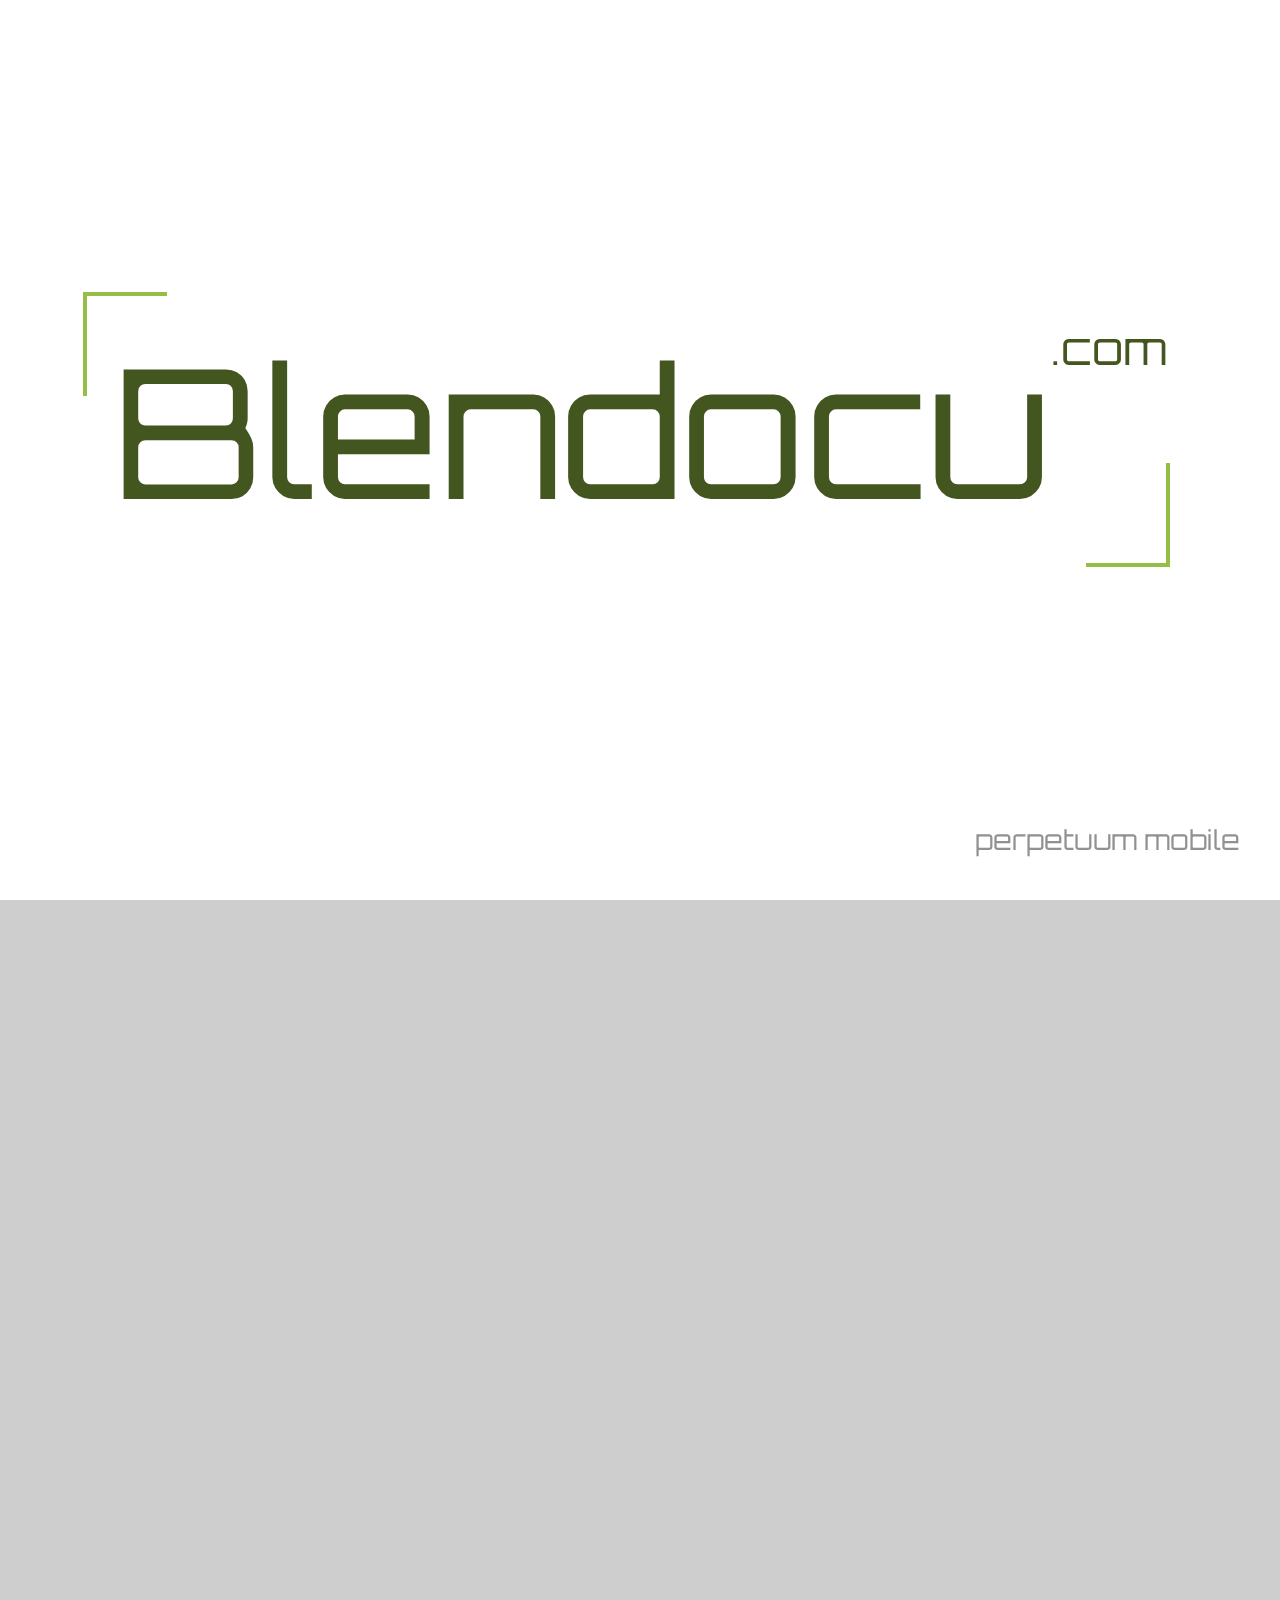
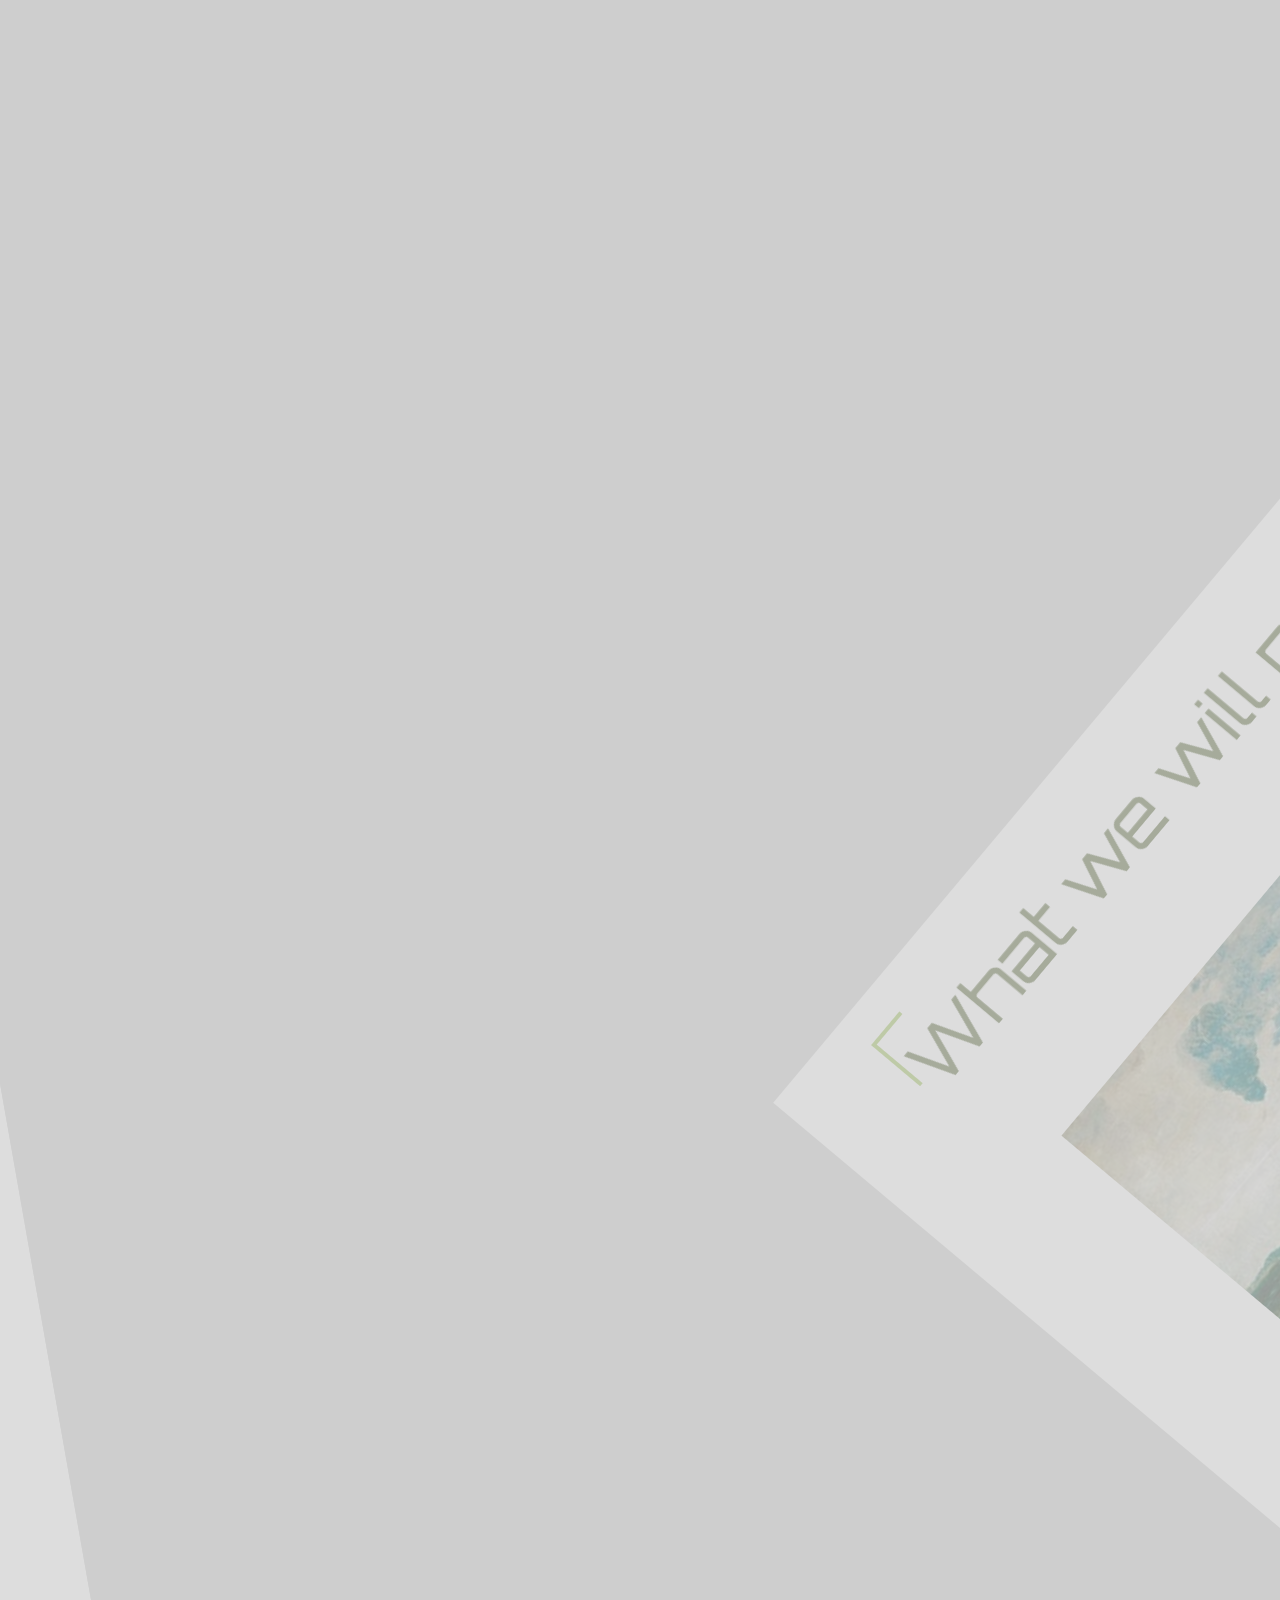
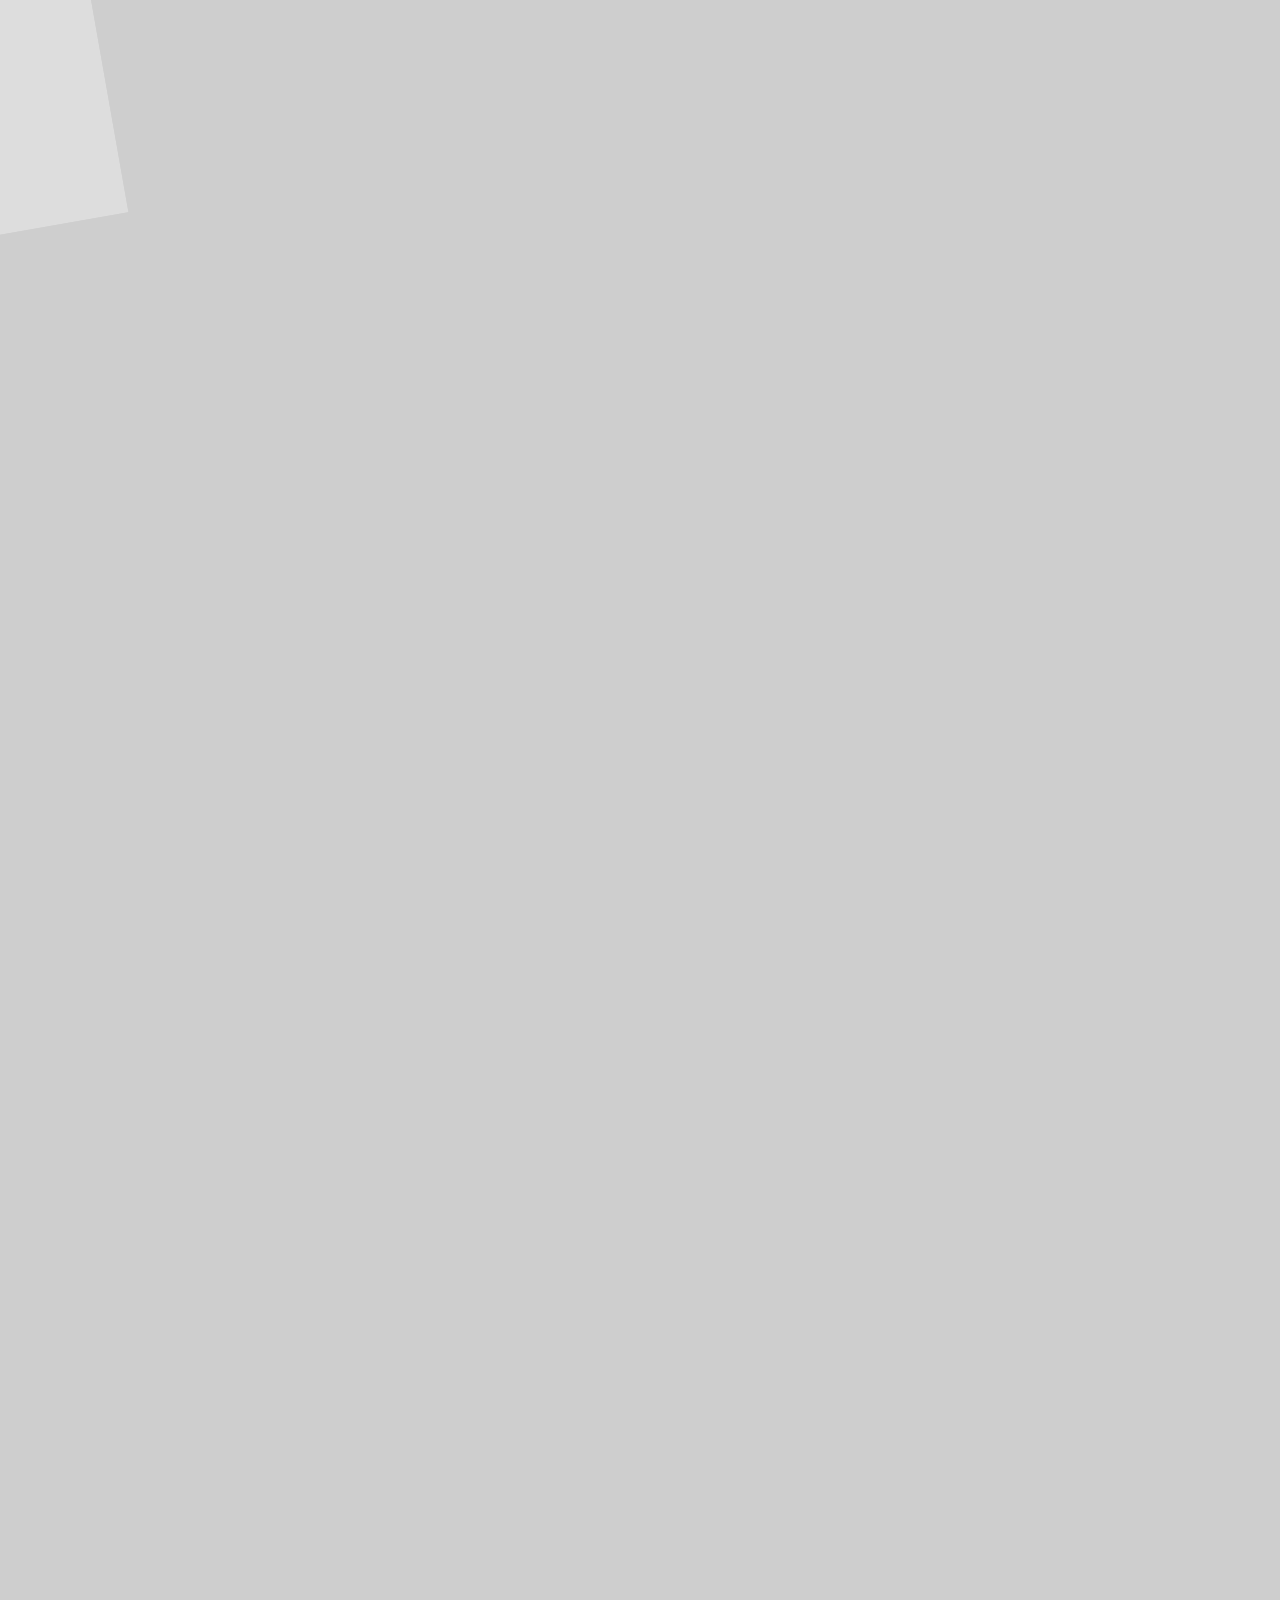
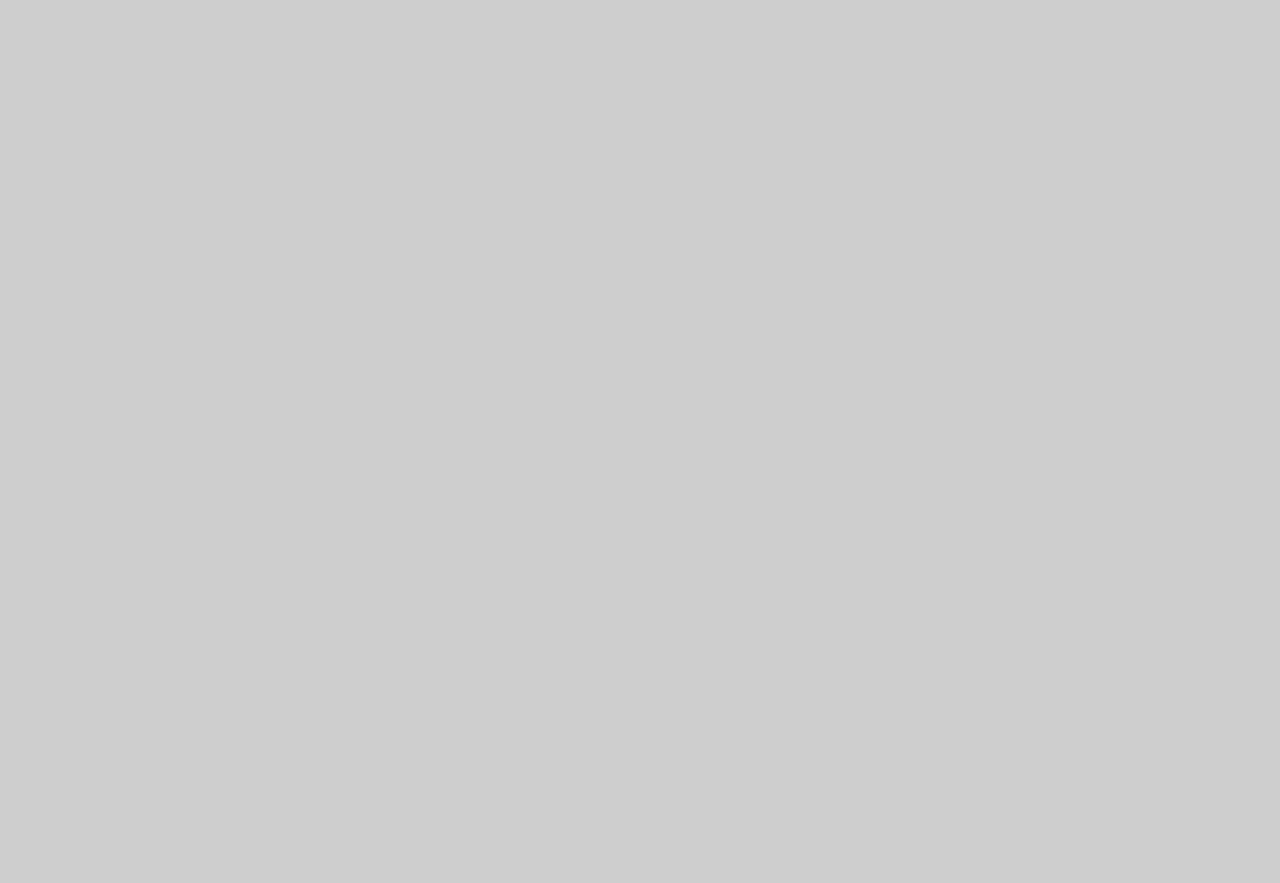
==== commit eb9ce07b: "+" ====
--- a/impressjs/index.html
+++ b/impressjs/index.html
@@ -4,7 +4,7 @@
 <head>
     <meta charset="utf-8" />
     <meta name="viewport" content="width=1024" />
-    <title>WebGl</title>
+    <title>Blendocu</title>
     <link href="https://fonts.googleapis.com/css?family=Orbitron" rel="stylesheet">
     <link href="css/impress-demo.css" rel="stylesheet" />
     <link rel="apple-touch-icon" href="apple-touch-icon.png" />
@@ -16,7 +16,7 @@
     <div class="step slide1" data-x="3000" data-y="0" data-rotate="50" data-scale="1">
         <div class="logo">
             <div style="width:80px; height:100px; position:absolute; left:-30px; top:-2.5px; border-top:4px solid rgb(150, 190, 71); border-left:4px solid rgb(150, 190, 71)"></div>
-                <div>Blendocu</div> <div class="logo_site">.com</div>
+            <div>Blendocu</div> <div class="logo_site">.com</div>
             <div style="width:80px; height:100px; position:absolute; right:-2.5px; bottom:-2.5px; border-right:4px solid rgb(150, 190, 71); border-bottom:4px solid rgb(150, 190, 71)"></div>
         </div>
         <div class="blendocu-team">perpetuum mobile</div>
@@ -29,68 +29,87 @@
     <div class="step slide1" data-x="3500" data-y="-1500" data-rotate="20" data-scale="1">
         <div class="title">
             <div style="width:40px; height:60px; position:absolute; left:-10px; top:-2.5px; border-top:4px solid rgb(150, 190, 71); border-left:4px solid rgb(150, 190, 71)"></div>
-                What makes us different
+            What makes us different
             <div style="width:40px; height:60px; position:absolute; right:-10px; bottom:-2.5px; border-right:4px solid rgb(150, 190, 71); border-bottom:4px solid rgb(150, 190, 71)"></div>
         </div>
-        <div class="what-different">
-            <div class="what">
-                Email service
-            </div>
+        <div class="filling">
+            <img style="margin: auto;height: 100%;" src="image.gif">
+            <ul>
+                <li>
+                    <div class="email">
+                        <div class="email-title">All in css, no images</div>
+                    </div>
+                </li>
+                <li>
+                    <div class="email">
+                        <div class="email-title ">Themes</div>
+                    </div>
+                </li>
+            </ul>
 
-            <div class="what">
-                Clean architecture
-            </div>
-
-            <div class="what">
-                Progressive management
-            </div>
-
-            <div class="what">
-                Css animations
-            </div>
-
-            <div class="what">
-                No images
-            </div>
         </div>
-        <!--<div class="email">-->
-            <!--<img class="email-image" src="email.png">-->
-            <!--<div class="email-title">Email service</div>-->
-        <!--</div>-->
-        <!--<div class="email">-->
-            <!--<img class="email-image" src="99f06c4dab3069395c94f4c527d5d354.png">-->
-            <!--<div class="email-title">Clean architecture</div>-->
-        <!--</div>-->
-        <!--<div class="email">-->
-            <!--<img class="email-image" src="images.jpeg">-->
-            <!--<div class="email-title">Progressive management</div>-->
-        <!--</div>-->
     </div>
 
     <div class="step slide1" data-x="0" data-y="0" data-rotate="40" data-scale="2">
-        <!--<div class="title">-->
-            <!--<div style="width:40px; height:60px; position:absolute; left:-10px; top:-2.5px; border-top:4px solid rgb(150, 190, 71); border-left:4px solid rgb(150, 190, 71)"></div>-->
-            <!--What makes us different-->
-            <!--<div style="width:40px; height:60px; position:absolute; right:-10px; bottom:-2.5px; border-right:4px solid rgb(150, 190, 71); border-bottom:4px solid rgb(150, 190, 71)"></div>-->
-        <!--</div>-->
-        <!--<div class="email">-->
-            <!--<img class="email-image" src="csslang.png">-->
-            <!--<div class="email-title">Css animations</div>-->
-        <!--</div>-->
-        <!--<div class="email">-->
-            <!--<img class="email-image" src="no-1.jpg">-->
-            <!--<div class="email-title">No images</div>-->
-        <!--</div>-->
+        <div class="title">
+            <div style="width:40px; height:60px; position:absolute; left:-10px; top:-2.5px; border-top:4px solid rgb(150, 190, 71); border-left:4px solid rgb(150, 190, 71)"></div>
+            What makes us different
+            <div style="width:40px; height:60px; position:absolute; right:-10px; bottom:-2.5px; border-right:4px solid rgb(150, 190, 71); border-bottom:4px solid rgb(150, 190, 71)"></div>
+        </div>
+        <div class="filling">
+            <img style="margin: auto;height: 100%;" src="8573de59-d536-4112-8a90-326dcda2c0ef.gif">
+            <ul>
+                <li>
+                    <div class="email">
+                        <div class="email-title">Email / Reset password</div>
+                    </div>
+                </li>
+            </ul>
+        </div>
     </div>
 
 
-    <!--<div class="step slide1" data-x="2000" data-y="2000" data-scale="1">-->
+    <div class="step slide1" data-x="5000" data-y="-1000" data-scale="1"  data-rotate="80" >
+        <div class="title">
+            <div style="width:40px; height:60px; position:absolute; left:-10px; top:-2.5px; border-top:4px solid rgb(150, 190, 71); border-left:4px solid rgb(150, 190, 71)"></div>
+            What makes us different
+            <div style="width:40px; height:60px; position:absolute; right:-10px; bottom:-2.5px; border-right:4px solid rgb(150, 190, 71); border-bottom:4px solid rgb(150, 190, 71)"></div>
+        </div>
+        <div class="filling">
+            <ul>
+                <li>
+                    <div class="email">
+                        <div class="email-title">Maps in local storage</div>
+                    </div>
+                </li>
+                <li>
+                    <div class="email">
+                        <div class="email-title">Uploading progress on reconnecting</div>
+                    </div>
+                </li>
+            </ul>
+        </div>
+    </div>
 
-    <!--</div>-->
+    <div class="step slide1" data-x="2000" data-y="-1000" data-scale="1"  data-rotate="80" >
+        <div class="title">
+            <div style="width:40px; height:60px; position:absolute; left:-10px; top:-2.5px; border-top:4px solid rgb(150, 190, 71); border-left:4px solid rgb(150, 190, 71)"></div>
+            Management
+            <div style="width:40px; height:60px; position:absolute; right:-10px; bottom:-2.5px; border-right:4px solid rgb(150, 190, 71); border-bottom:4px solid rgb(150, 190, 71)"></div>
+        </div>
+        <img style="margin: auto; width: 70%;" src="Снимок%20экрана%202018-05-30%20в%2015.38.11.png">
+    </div>
 
-    <!--<div class="step slide1" data-x="2000" data-y="-1000" data-scale="1"  data-rotate="80" >-->
+    <div class="step slide1" data-x="2000" data-y="2000" data-scale="1">
+        <div class="title">
+            <div style="width:40px; height:60px; position:absolute; left:-10px; top:-2.5px; border-top:4px solid rgb(150, 190, 71); border-left:4px solid rgb(150, 190, 71)"></div>
+            What we will not tell about
+            <div style="width:40px; height:60px; position:absolute; right:-10px; bottom:-2.5px; border-right:4px solid rgb(150, 190, 71); border-bottom:4px solid rgb(150, 190, 71)"></div>
+        </div>
+        <img STYLE="margin: auto; height: 75%" src="WzdJM_croper_ru.jpeg">
+    </div>
 
-    <!--</div>-->
+
 
 
     <!--<div class="step slide1" data-x="5000" data-y="-1000" data-scale="1"  data-rotate="80" >-->
@@ -116,7 +135,7 @@
                 <div class="who">fullstack</div>
             </div>
             <div class="item">
-                <img class="team_member" src="timur.jpg">
+                <img class="team_member" src="IMG_20180530_162546.jpg">
                 <div class="name">Timur<br> Garifullin</div>
                 <div class="github">@gtt142</div>
                 <div class="who">fullstack</div>
@@ -152,7 +171,22 @@
 <script src="js/impress.js"></script>
 <script>impress().init();</script>
 <script>
-
+    // // const management = document.getElementsByClassName('js-management')[0];
+    // // management.onclick = () => {
+    // //
+    // // }
+    // const css = document.getElementsByClassName('js-css')[0];
+    //
+    // css.onclick = () => {
+    //     const preloader = document.createElement('div');
+    //     preloader.classList.add('preloader');
+    //     for (let i = 0; i < 4; i++) {
+    //         const item = document.createElement('div');
+    //         item.classList.add(`preloader__item-${i+1}`);
+    //         preloader.appendChild(item);
+    //     }
+    //     css.appendChild(preloader);
+    // }
 </script>
 
 </body>
--- a/impressjs/css/impress-demo.css
+++ b/impressjs/css/impress-demo.css
@@ -13,7 +13,7 @@
 menu, nav, output, ruby, section, summary,
 time, mark, audio, video {
     margin: 0;
-    //padding: 0;
+//padding: 0;
     border: 0;
     font: inherit;
     vertical-align: baseline;
@@ -73,7 +73,7 @@
     margin-left: auto;
     margin-right: auto;
     position: relative;
-    font-size: 9vmin;
+    font-size: 8vmin;
     color: rgb(68, 86, 32);
     margin-bottom: 10vmin;
     width: fit-content;
@@ -137,7 +137,6 @@
 
 .email {
     margin-top: 4vmin;
-    margin-left: 4vmin;
     display: flex;
     color: #3d3d3d;
 }
@@ -149,6 +148,8 @@
 }
 
 .email-title {
+    text-align: left;
+    font-size: 5vmin;
     margin:  auto 0 auto 4VMIN;
 }
 
@@ -170,4 +171,147 @@
     width: 30vmin;
     height: 30vmin;
     background-color: chartreuse;
+}
+
+
+.preloader {
+    position: absolute;
+    width: 200px;
+    height: 200px;
+    top: 0;
+    bottom: 0;
+    left: 0;
+    right: 0;
+    margin: auto;
+    cursor: wait;
+}
+
+
+.preloader__item-1 {
+    margin: 3px;
+    border-radius: 5px;
+    width: 100px;
+    height: 100px;
+    position: absolute;
+    background-color: #fa7f96;
+    top: 0;
+    left: 0;
+    z-index: 1;
+    animation: item-1_move 1.8s cubic-bezier(.6,.01,.4,1) infinite;
+}
+
+.preloader__item-2 {
+    margin: 3px;
+    border-radius: 5px;
+    width: 100px;
+    height: 100px;
+    position: absolute;
+    background-color: #9c6ee5;
+    top: 0;
+    right: 0;
+    animation: item-2_move 1.8s cubic-bezier(.6,.01,.4,1) infinite;
+}
+
+.preloader__item-3 {
+    margin: 3px;
+    border-radius: 5px;
+    width: 100px;
+    height: 100px;
+    position: absolute;
+    background-color: #4ca6f7;
+    bottom: 0;
+    right: 0;
+    z-index: 1;
+    animation: item-3_move 1.8s cubic-bezier(.6,.01,.4,1) infinite;
+}
+
+.preloader__item-4 {
+    margin: 3px;
+    border-radius: 5px;
+    width: 100px;
+    height: 100px;
+    position: absolute;
+    background-color: #fada6b;
+    bottom: 0;
+    left: 0;
+    animation: item-4_move 1.8s cubic-bezier(.6,.01,.4,1) infinite;
+}
+
+@keyframes item-1_move {
+    0%{
+        transform: translate(0, 0);
+    }
+    25% {
+        transform: translate(0, 100px);
+    }
+    50% {
+        transform: translate(100px, 100px);
+    }
+    75% {
+        transform: translate(100px, 0);
+    }
+    100% {
+        transform: translate(0, 0);
+    }
+}
+
+@keyframes item-2_move {
+    0% {
+        transform: translate(0, 0);
+    }
+    25% {
+        transform: translate(-100px, 0);
+    }
+    50% {
+        transform: translate(-100px, 100px);
+    }
+    75% {
+        transform: translate(0, 100px);
+    }
+    100% {
+        transform: translate(0, 0);
+    }
+}
+
+@keyframes item-3_move {
+    0% {
+        transform: translate(0, 0);
+    }
+    25% {
+        transform: translate(0, -100px);
+    }
+    50% {
+        transform: translate(-100px, -100px);
+    }
+    75% {
+        transform: translate(-100px, 0);
+    }
+    100% {
+        transform: translate(0, 0);
+    }
+}
+
+@keyframes item-4_move {
+    0% {
+        transform: translate(0, 0);
+    }
+    25% {
+        transform: translate(100px, 0);
+    }
+    50% {
+        transform: translate(100px, -100px);
+    }
+    75% {
+        transform: translate(0, -100px);
+    }
+    100% {
+        transform: translate(0, 0);
+    }
+}
+
+.filling {
+    display: flex;
+    flex-direction: row;
+    height: 60%;
+    justify-content: space-around;
 }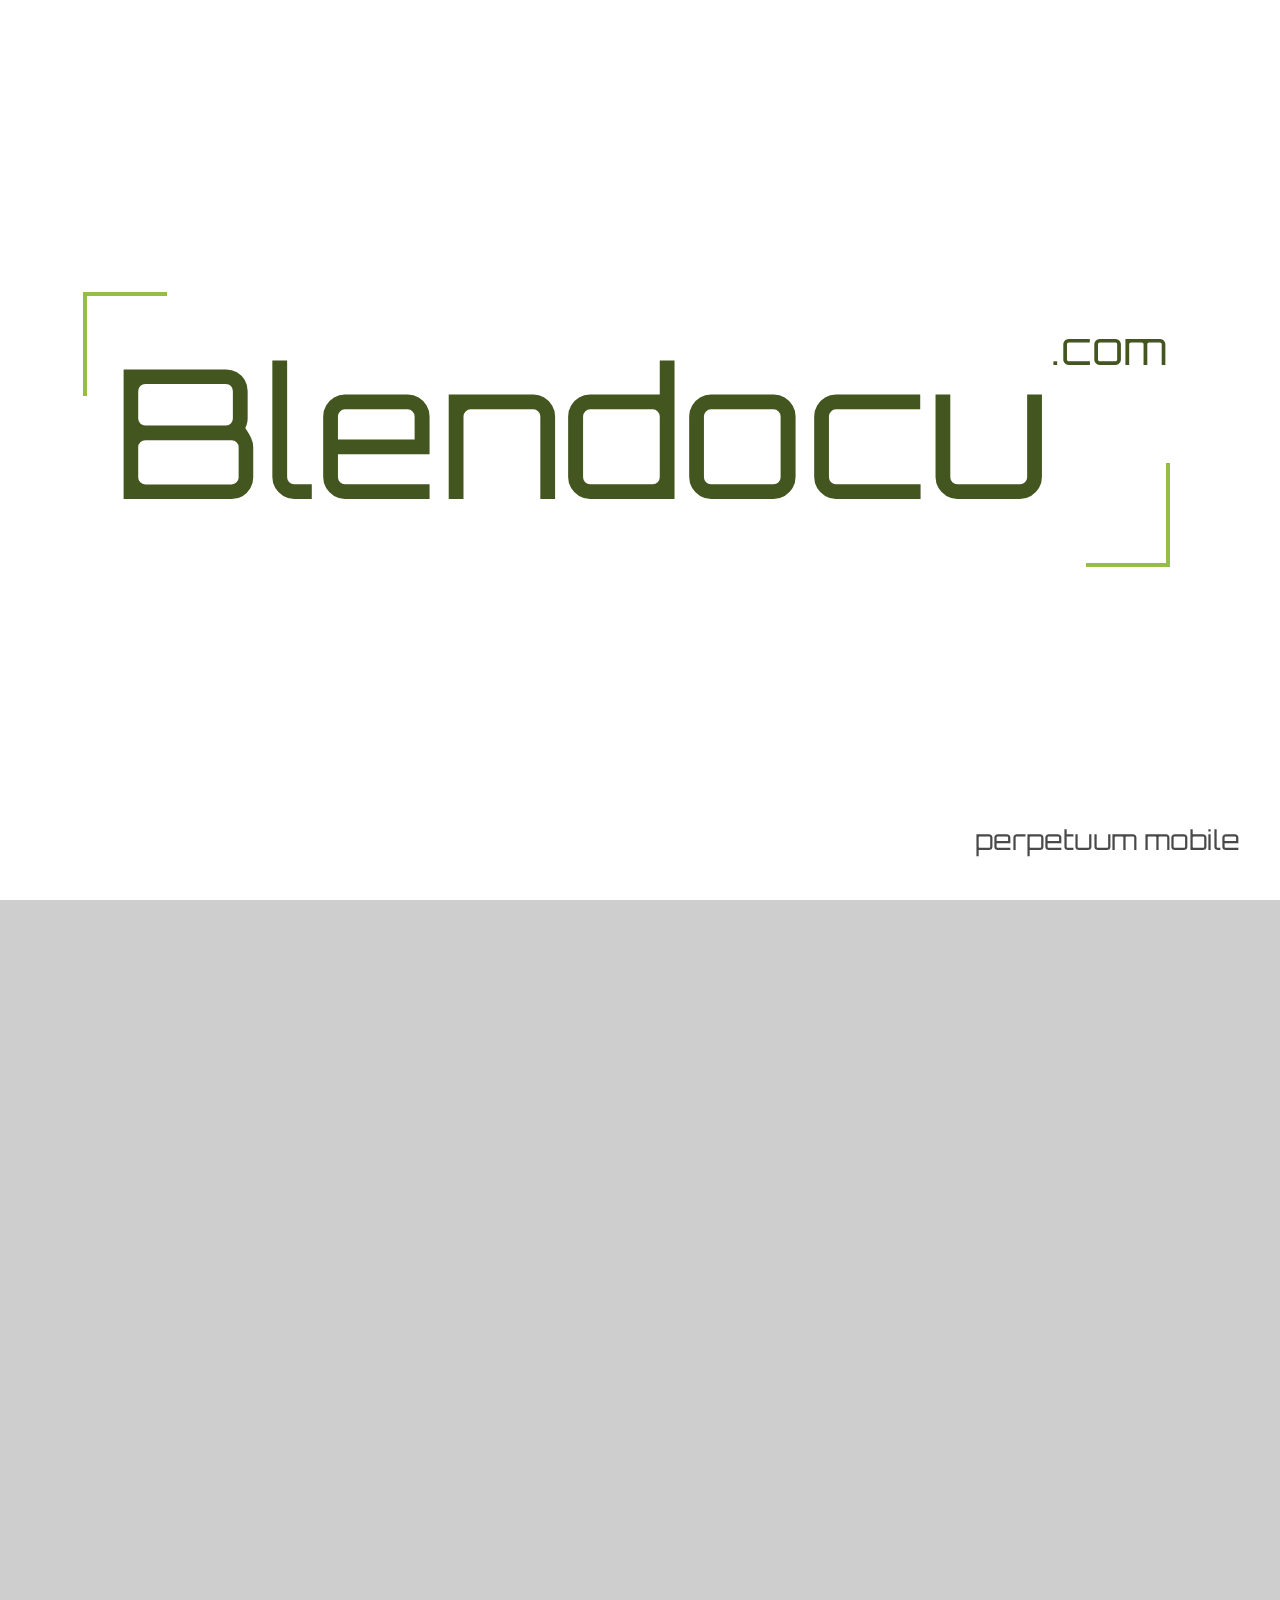
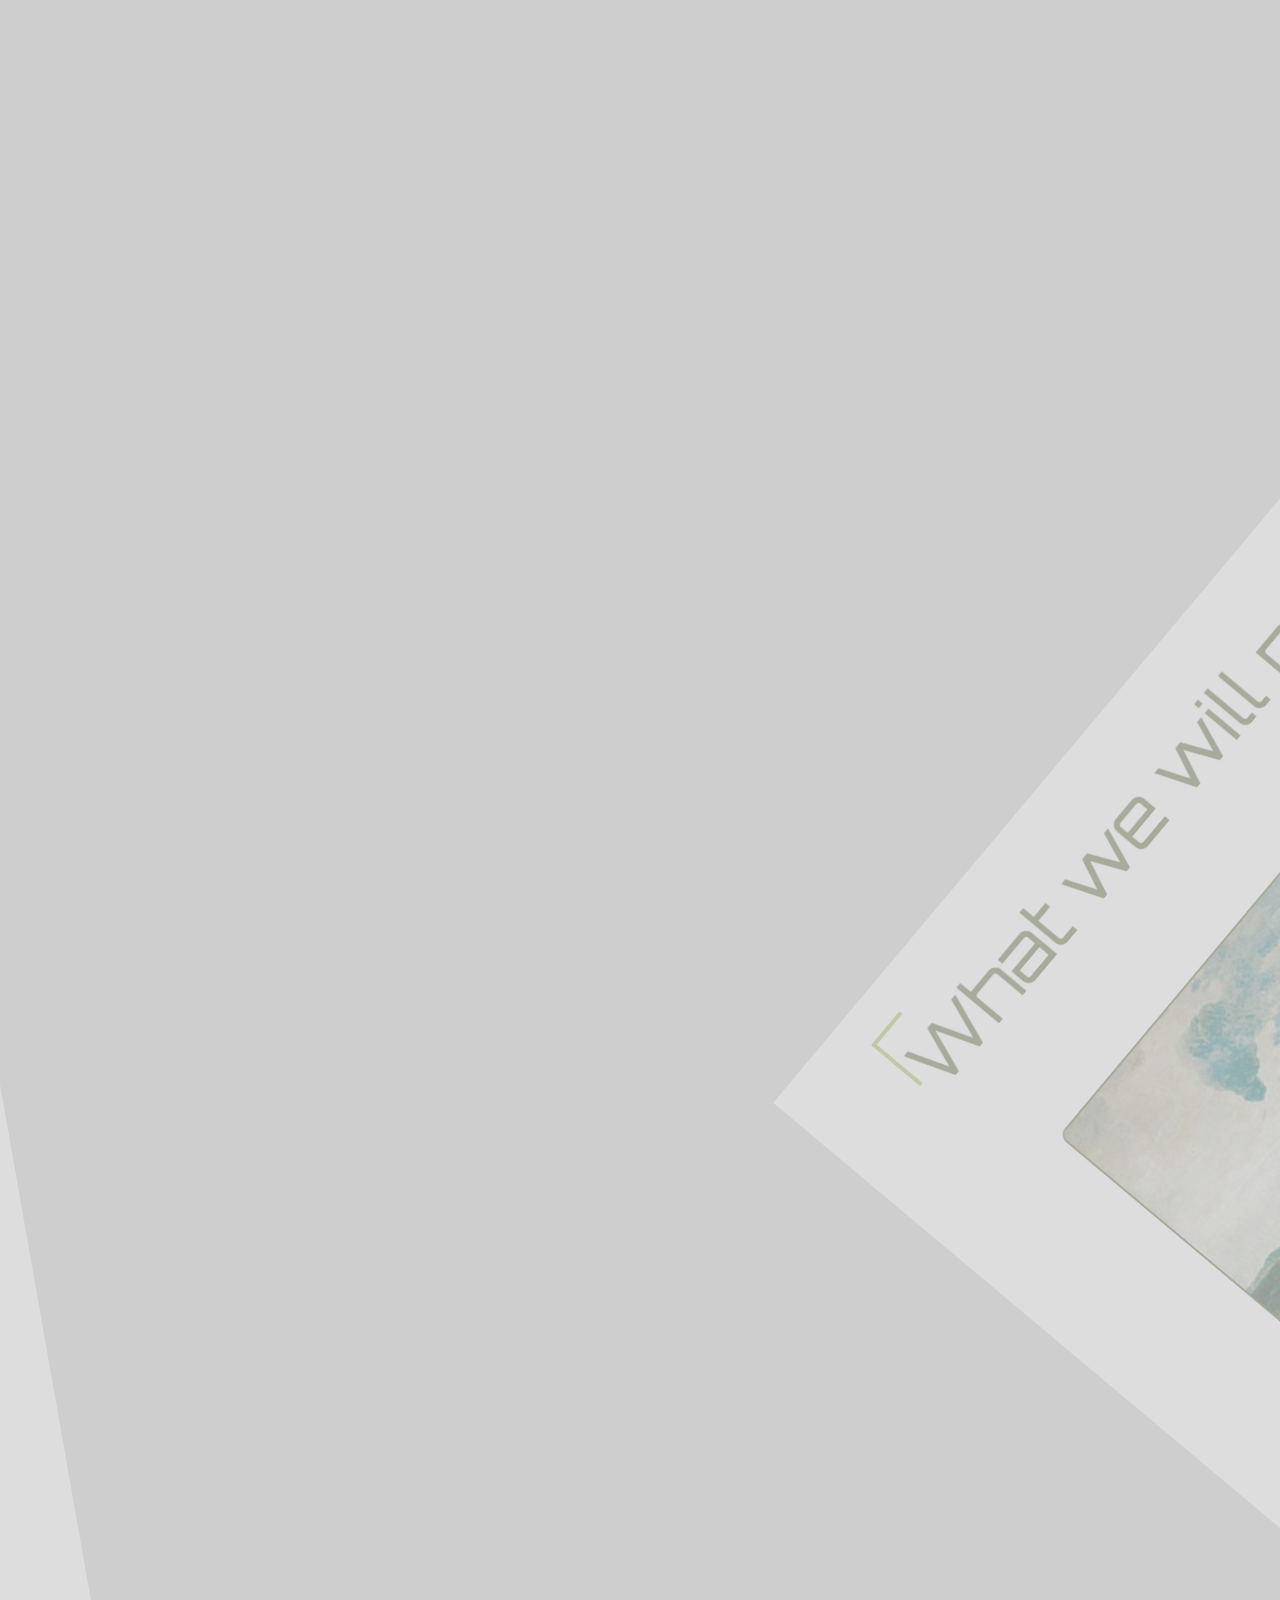
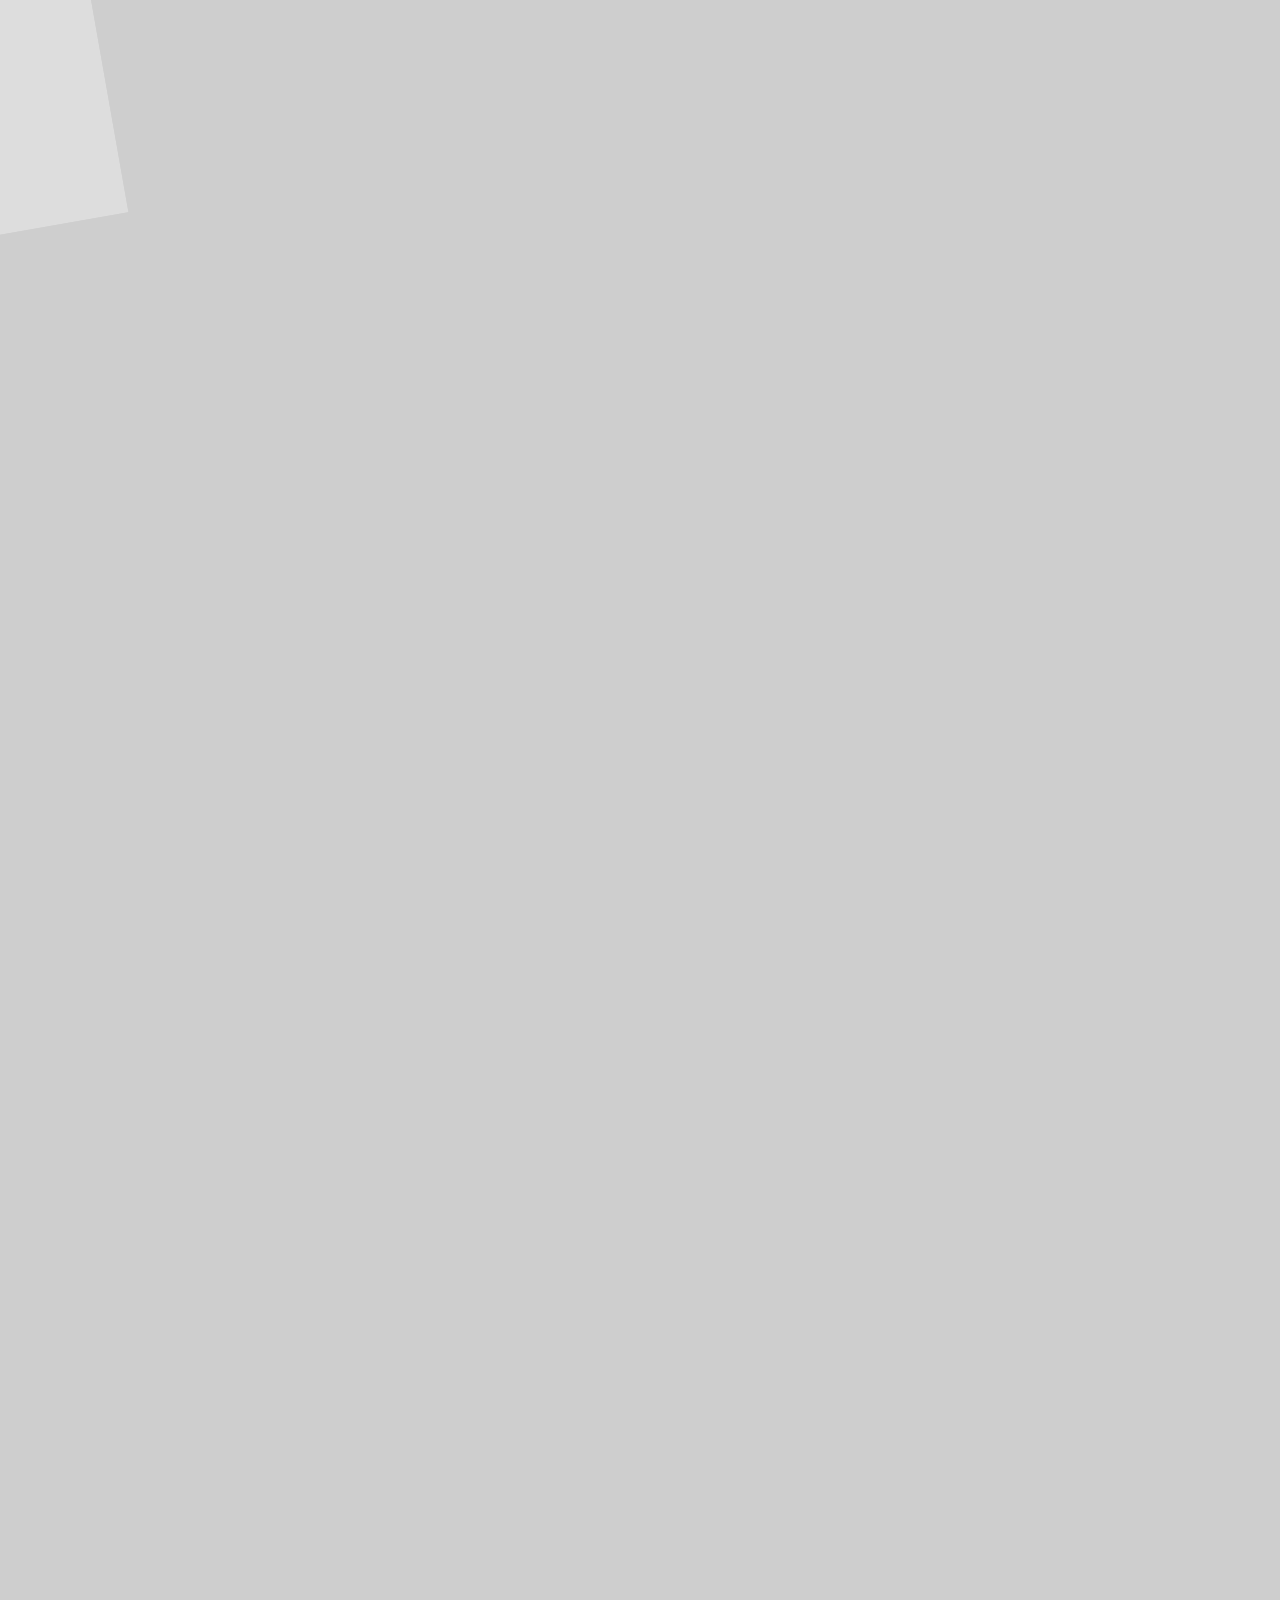
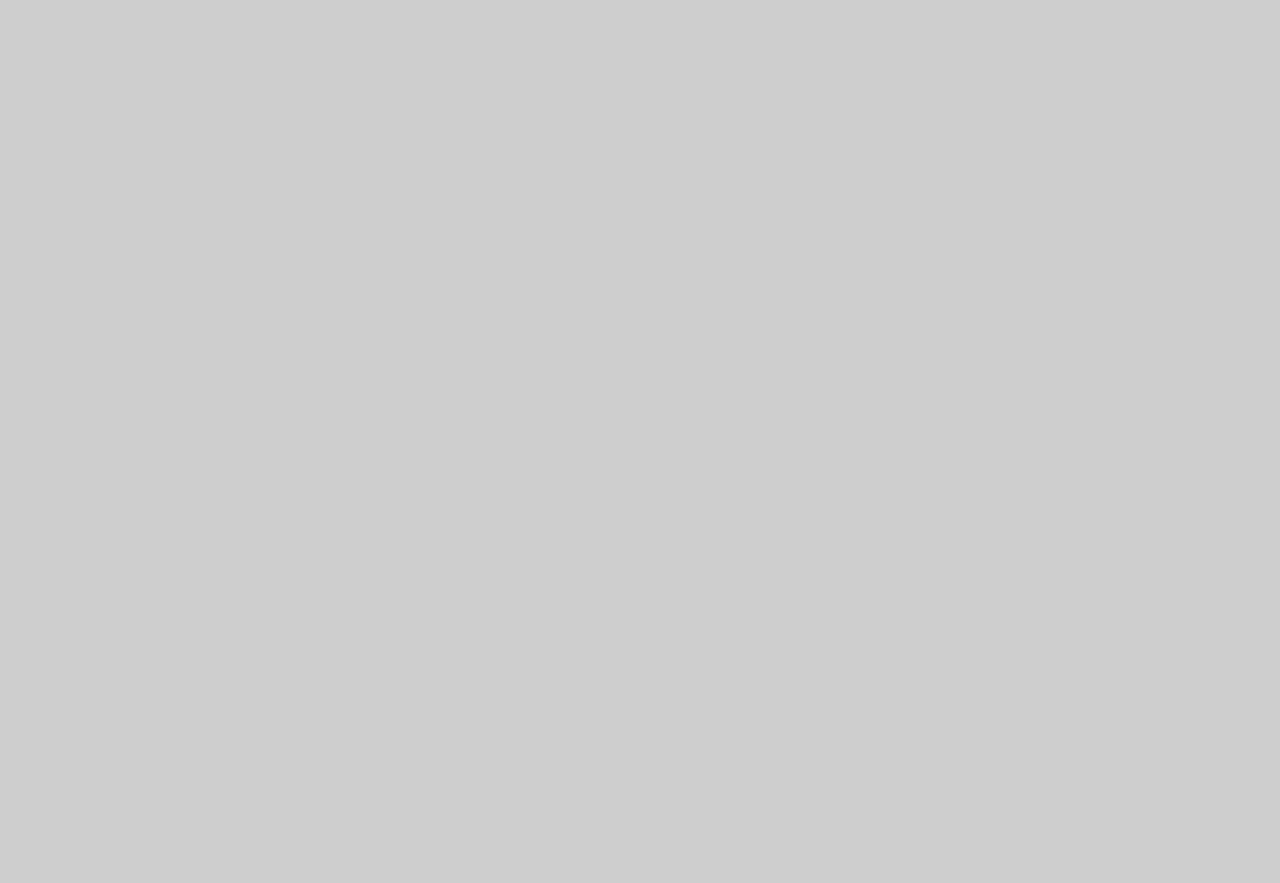
==== commit dfc7d469: "+add share vk button" ====
--- a/impressjs/index.html
+++ b/impressjs/index.html
@@ -22,8 +22,53 @@
         <div class="blendocu-team">perpetuum mobile</div>
     </div>
 
-    <div class="step slide1" data-x="4000" data-y="2000" data-scale="1"  data-rotate="80" >
-        <iframe src="https://blendocu.com/" width="1000" height="550" align="left"></iframe>
+    <div class="step slide1" data-x="6000" data-y="100" data-scale="1"  data-rotate="50" >
+        <div class="title">
+            <div style="width:40px; height:60px; position:absolute; left:-30px; top:-2.5px; border-top:4px solid rgb(150, 190, 71); border-left:4px solid rgb(150, 190, 71)"></div>
+            Our team
+            <div style="width:40px; height:60px; position:absolute; right:-30px; bottom:-2.5px; border-right:4px solid rgb(150, 190, 71); border-bottom:4px solid rgb(150, 190, 71)"></div>
+        </div>
+        <div class="team">
+            <div class="item">
+                <img class="team_member" src="jP4pvD2bPQE.jpg">
+                <div class="name">Dmitry <br> Poponkin</div>
+                <div class="github">@PDmitryA</div>
+                <div class="who">fullstack</div>
+            </div>
+            <div class="item">
+                <img class="team_member" src="IMG_20180530_162546.jpg">
+                <div class="name">Timur<br> Garifullin</div>
+                <div class="github">@gtt142</div>
+                <div class="who">fullstack</div>
+            </div>
+            <div class="item">
+                <img class="team_member" src="ya.jpg">
+                <div class="name">Nadia<br> Vasilieva</div>
+                <div class="github">@Thewhiterabbit123</div>
+                <div class="who">fullstack</div>
+            </div>
+            <div class="item">
+                <img class="team_member" src="rustam.jpg">
+                <div class="name">Rustam<br> Migranov</div>
+                <div class="github">@InfantryMan</div>
+                <div class="who">fullstack</div>
+            </div>
+            <div class="item">
+                <img style="border: 2px solid #9a742b" class="team_member" src="sasha.jpeg">
+                <div style="color: #9a742b;" class="name">Alexander<br> Tsvetkov</div>
+                <div class="github">@warprobot</div>
+                <div style="color: #9a742b;" class="who">best mentor</div>
+            </div>
+        </div>
+    </div>
+
+    <div class="step slide1" data-x="2000" data-y="2000" data-scale="1">
+        <div class="title">
+            <div style="width:40px; height:60px; position:absolute; left:-10px; top:-2.5px; border-top:4px solid rgb(150, 190, 71); border-left:4px solid rgb(150, 190, 71)"></div>
+            What we will not tell about
+            <div style="width:40px; height:60px; position:absolute; right:-10px; bottom:-2.5px; border-right:4px solid rgb(150, 190, 71); border-bottom:4px solid rgb(150, 190, 71)"></div>
+        </div>
+        <img STYLE="margin: auto; height: 75%; border: 2px solid rgb(68, 86, 32); border-radius: 10px;" src="WzdJM_croper_ru.jpeg">
     </div>
 
     <div class="step slide1" data-x="3500" data-y="-1500" data-rotate="20" data-scale="1">
@@ -33,7 +78,7 @@
             <div style="width:40px; height:60px; position:absolute; right:-10px; bottom:-2.5px; border-right:4px solid rgb(150, 190, 71); border-bottom:4px solid rgb(150, 190, 71)"></div>
         </div>
         <div class="filling">
-            <img style="margin: auto;height: 100%;" src="image.gif">
+            <img style="margin: auto;height: 100%; width: 23%; border: 2px solid rgb(68, 86, 32); border-radius: 10px;" src="image.gif">
             <ul>
                 <li>
                     <div class="email">
@@ -57,7 +102,7 @@
             <div style="width:40px; height:60px; position:absolute; right:-10px; bottom:-2.5px; border-right:4px solid rgb(150, 190, 71); border-bottom:4px solid rgb(150, 190, 71)"></div>
         </div>
         <div class="filling">
-            <img style="margin: auto;height: 100%;" src="8573de59-d536-4112-8a90-326dcda2c0ef.gif">
+            <img style="margin: auto;height: 100%; width: 23%; border: 2px solid rgb(68, 86, 32); border-radius: 10px;" src="8573de59-d536-4112-8a90-326dcda2c0ef%20(1).gif">
             <ul>
                 <li>
                     <div class="email">
@@ -100,15 +145,10 @@
         <img style="margin: auto; width: 70%;" src="Снимок%20экрана%202018-05-30%20в%2015.38.11.png">
     </div>
 
-    <div class="step slide1" data-x="2000" data-y="2000" data-scale="1">
-        <div class="title">
-            <div style="width:40px; height:60px; position:absolute; left:-10px; top:-2.5px; border-top:4px solid rgb(150, 190, 71); border-left:4px solid rgb(150, 190, 71)"></div>
-            What we will not tell about
-            <div style="width:40px; height:60px; position:absolute; right:-10px; bottom:-2.5px; border-right:4px solid rgb(150, 190, 71); border-bottom:4px solid rgb(150, 190, 71)"></div>
-        </div>
-        <img STYLE="margin: auto; height: 75%" src="WzdJM_croper_ru.jpeg">
+
+    <div class="step slide1" data-x="4000" data-y="2000" data-scale="1"  data-rotate="80" >
+        <iframe src="https://blendocu.com/" width="1000" height="550" align="left"></iframe>
     </div>
-
 
 
 
@@ -121,45 +161,6 @@
 
     <!--</div>-->
 
-    <div class="step slide1" data-x="6000" data-y="100" data-scale="1"  data-rotate="50" >
-        <div class="title">
-            <div style="width:40px; height:60px; position:absolute; left:-30px; top:-2.5px; border-top:4px solid rgb(150, 190, 71); border-left:4px solid rgb(150, 190, 71)"></div>
-            Our team
-            <div style="width:40px; height:60px; position:absolute; right:-30px; bottom:-2.5px; border-right:4px solid rgb(150, 190, 71); border-bottom:4px solid rgb(150, 190, 71)"></div>
-        </div>
-        <div class="team">
-            <div class="item">
-                <img class="team_member" src="jP4pvD2bPQE.jpg">
-                <div class="name">Dmitry <br> Poponkin</div>
-                <div class="github">@PDmitryA</div>
-                <div class="who">fullstack</div>
-            </div>
-            <div class="item">
-                <img class="team_member" src="IMG_20180530_162546.jpg">
-                <div class="name">Timur<br> Garifullin</div>
-                <div class="github">@gtt142</div>
-                <div class="who">fullstack</div>
-            </div>
-            <div class="item">
-                <img class="team_member" src="ya.jpg">
-                <div class="name">Nadia<br> Vasilieva</div>
-                <div class="github">@Thewhiterabbit123</div>
-                <div class="who">fullstack</div>
-            </div>
-            <div class="item">
-                <img class="team_member" src="rustam.jpg">
-                <div class="name">Rustam<br> Migranov</div>
-                <div class="github">@InfantryMan</div>
-                <div class="who">fullstack</div>
-            </div>
-            <div class="item">
-                <img class="team_member" src="sasha.jpeg">
-                <div class="name">Alexander<br> Tsvetkov</div>
-                <div class="github">@warprobot</div>
-                <div class="who">mentor</div>
-            </div>
-        </div>
-    </div>
 
 
     <div id="overview" class="step" data-x="3000" data-y="1500" data-z="0" data-scale="10">
@@ -171,22 +172,6 @@
 <script src="js/impress.js"></script>
 <script>impress().init();</script>
 <script>
-    // // const management = document.getElementsByClassName('js-management')[0];
-    // // management.onclick = () => {
-    // //
-    // // }
-    // const css = document.getElementsByClassName('js-css')[0];
-    //
-    // css.onclick = () => {
-    //     const preloader = document.createElement('div');
-    //     preloader.classList.add('preloader');
-    //     for (let i = 0; i < 4; i++) {
-    //         const item = document.createElement('div');
-    //         item.classList.add(`preloader__item-${i+1}`);
-    //         preloader.appendChild(item);
-    //     }
-    //     css.appendChild(preloader);
-    // }
 </script>
 
 </body>
--- a/impressjs/css/impress-demo.css
+++ b/impressjs/css/impress-demo.css
@@ -90,17 +90,18 @@
     border-radius: 10px;
     width: 12vw;
     height: 12vw;
+    border: 2px solid rgb(68, 86, 32);
 }
 
 .name {
     font-size: 3.5vmin;
-    color: #7c7c7c;
+    color: rgb(78, 99, 37);
 }
 
 .github {
     margin-top: 3vmin;
-    font-size: 2vmin;
-    color: rgb(68, 86, 32);
+    font-size: 2.5vmin;
+    color: #404040;
 }
 
 .logo {
@@ -125,7 +126,7 @@
 .blendocu-team {
     text-align: right;
     font-size: 3vmin;
-    color: #919191;
+    color: #494949;
 }
 li {
     text-align: left;
@@ -155,7 +156,7 @@
 
 .who {
     margin-top: 2vmin;
-    color:  rgb(150, 190, 71);
+    color: rgb(78, 99, 37);
     font-size: 2vmin;
 }
 
@@ -173,142 +174,6 @@
     background-color: chartreuse;
 }
 
-
-.preloader {
-    position: absolute;
-    width: 200px;
-    height: 200px;
-    top: 0;
-    bottom: 0;
-    left: 0;
-    right: 0;
-    margin: auto;
-    cursor: wait;
-}
-
-
-.preloader__item-1 {
-    margin: 3px;
-    border-radius: 5px;
-    width: 100px;
-    height: 100px;
-    position: absolute;
-    background-color: #fa7f96;
-    top: 0;
-    left: 0;
-    z-index: 1;
-    animation: item-1_move 1.8s cubic-bezier(.6,.01,.4,1) infinite;
-}
-
-.preloader__item-2 {
-    margin: 3px;
-    border-radius: 5px;
-    width: 100px;
-    height: 100px;
-    position: absolute;
-    background-color: #9c6ee5;
-    top: 0;
-    right: 0;
-    animation: item-2_move 1.8s cubic-bezier(.6,.01,.4,1) infinite;
-}
-
-.preloader__item-3 {
-    margin: 3px;
-    border-radius: 5px;
-    width: 100px;
-    height: 100px;
-    position: absolute;
-    background-color: #4ca6f7;
-    bottom: 0;
-    right: 0;
-    z-index: 1;
-    animation: item-3_move 1.8s cubic-bezier(.6,.01,.4,1) infinite;
-}
-
-.preloader__item-4 {
-    margin: 3px;
-    border-radius: 5px;
-    width: 100px;
-    height: 100px;
-    position: absolute;
-    background-color: #fada6b;
-    bottom: 0;
-    left: 0;
-    animation: item-4_move 1.8s cubic-bezier(.6,.01,.4,1) infinite;
-}
-
-@keyframes item-1_move {
-    0%{
-        transform: translate(0, 0);
-    }
-    25% {
-        transform: translate(0, 100px);
-    }
-    50% {
-        transform: translate(100px, 100px);
-    }
-    75% {
-        transform: translate(100px, 0);
-    }
-    100% {
-        transform: translate(0, 0);
-    }
-}
-
-@keyframes item-2_move {
-    0% {
-        transform: translate(0, 0);
-    }
-    25% {
-        transform: translate(-100px, 0);
-    }
-    50% {
-        transform: translate(-100px, 100px);
-    }
-    75% {
-        transform: translate(0, 100px);
-    }
-    100% {
-        transform: translate(0, 0);
-    }
-}
-
-@keyframes item-3_move {
-    0% {
-        transform: translate(0, 0);
-    }
-    25% {
-        transform: translate(0, -100px);
-    }
-    50% {
-        transform: translate(-100px, -100px);
-    }
-    75% {
-        transform: translate(-100px, 0);
-    }
-    100% {
-        transform: translate(0, 0);
-    }
-}
-
-@keyframes item-4_move {
-    0% {
-        transform: translate(0, 0);
-    }
-    25% {
-        transform: translate(100px, 0);
-    }
-    50% {
-        transform: translate(100px, -100px);
-    }
-    75% {
-        transform: translate(0, -100px);
-    }
-    100% {
-        transform: translate(0, 0);
-    }
-}
-
 .filling {
     display: flex;
     flex-direction: row;
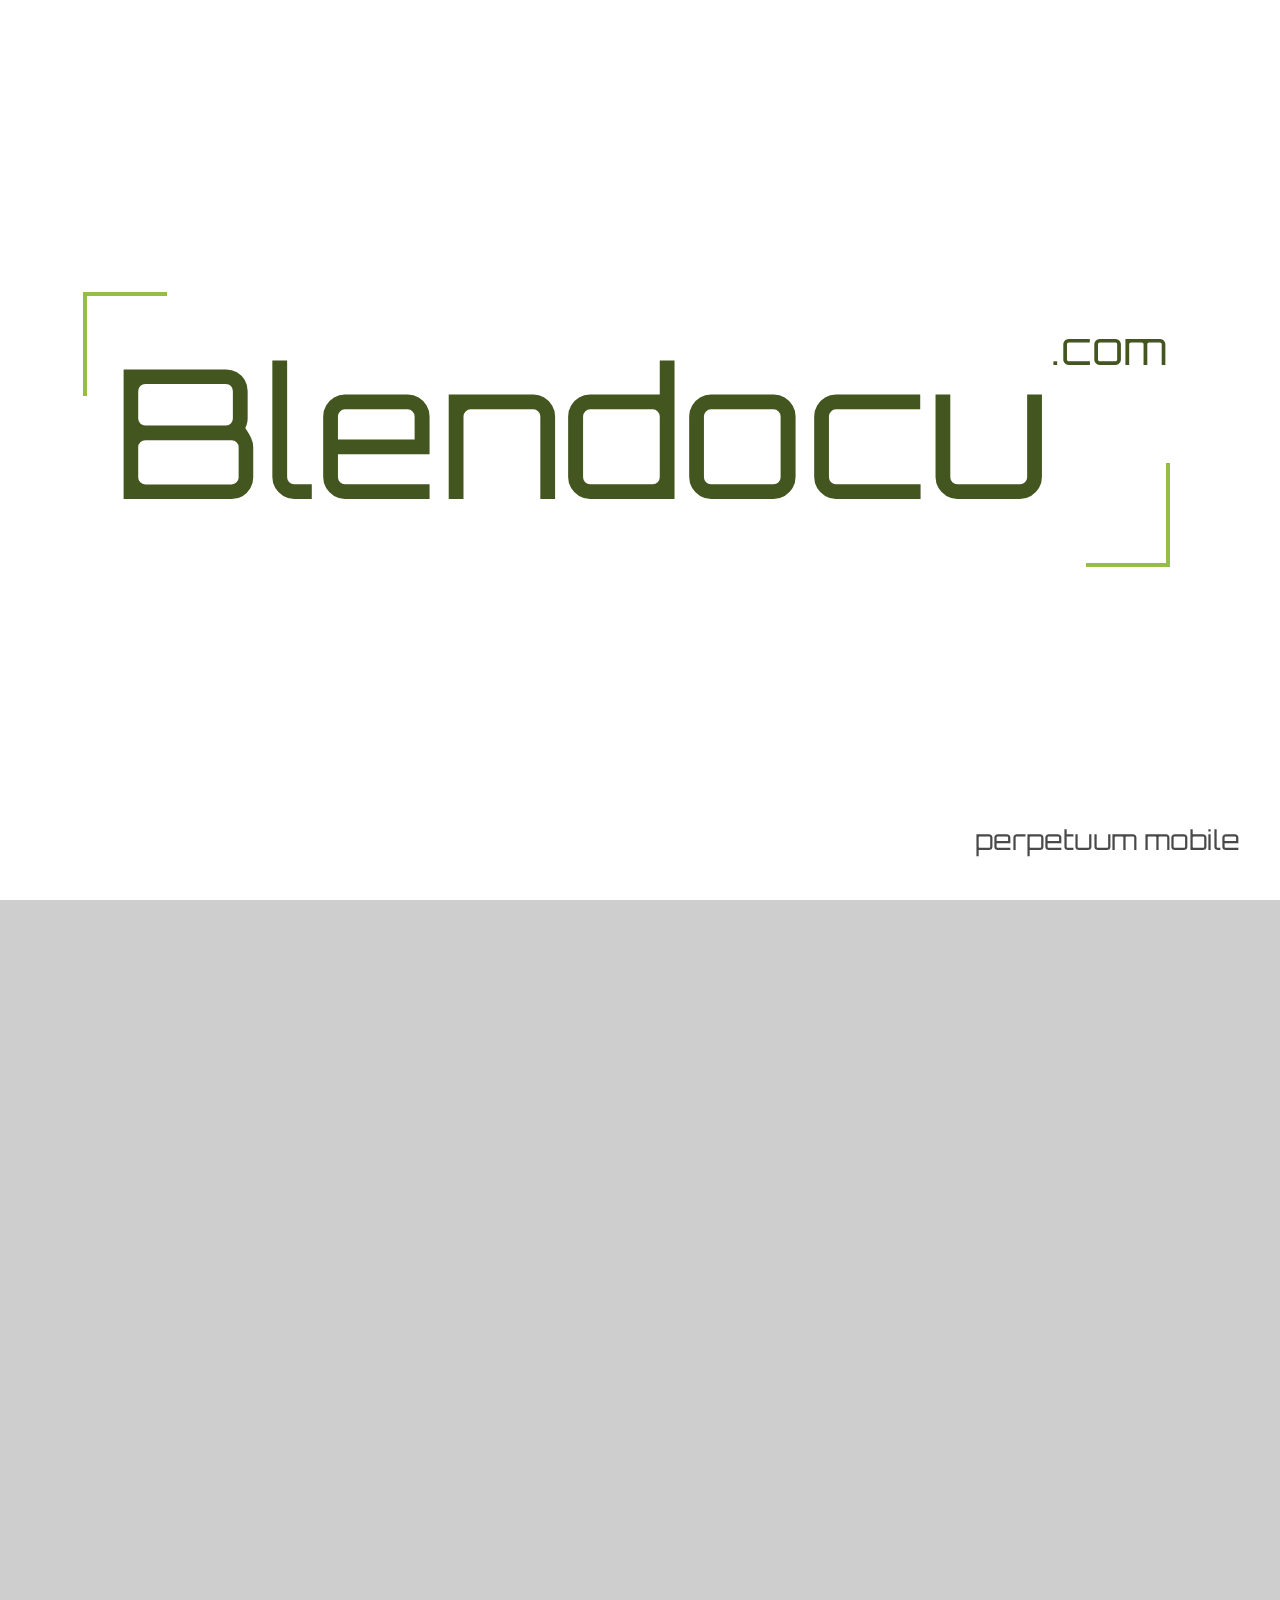
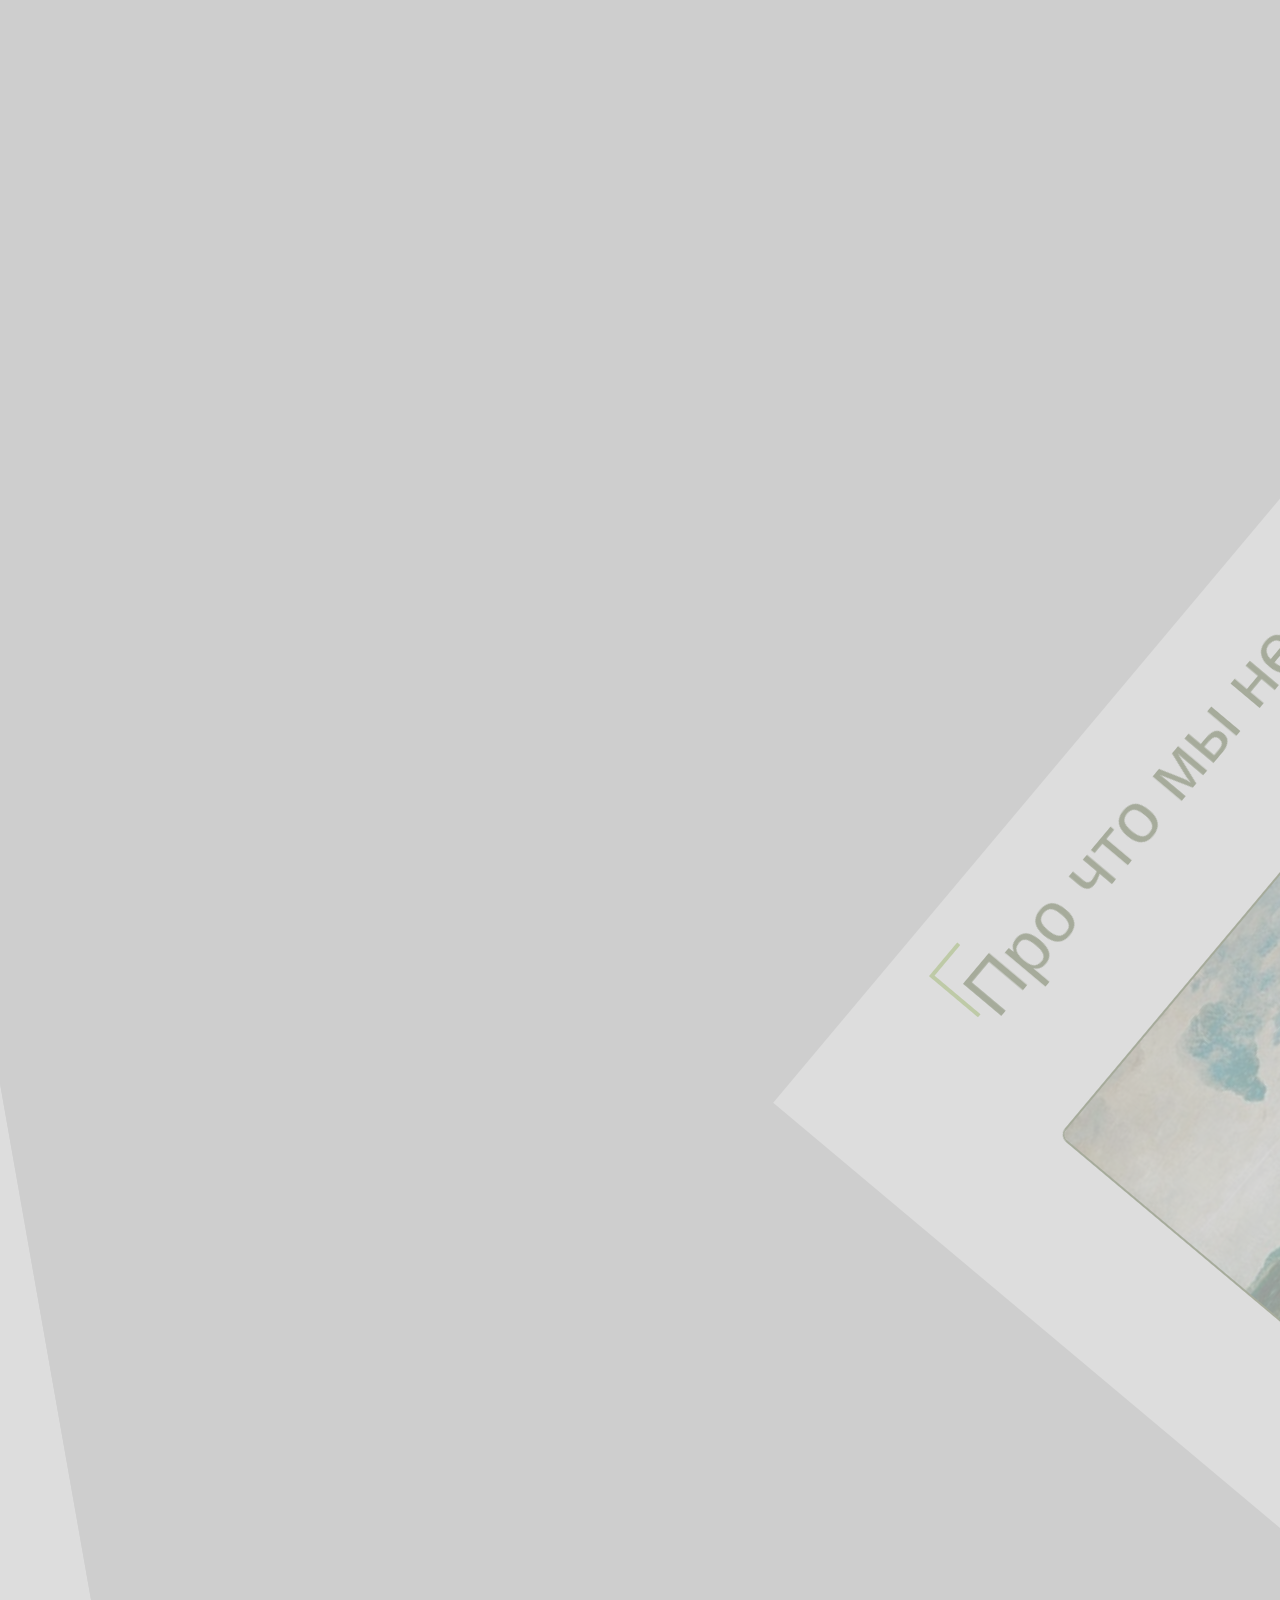
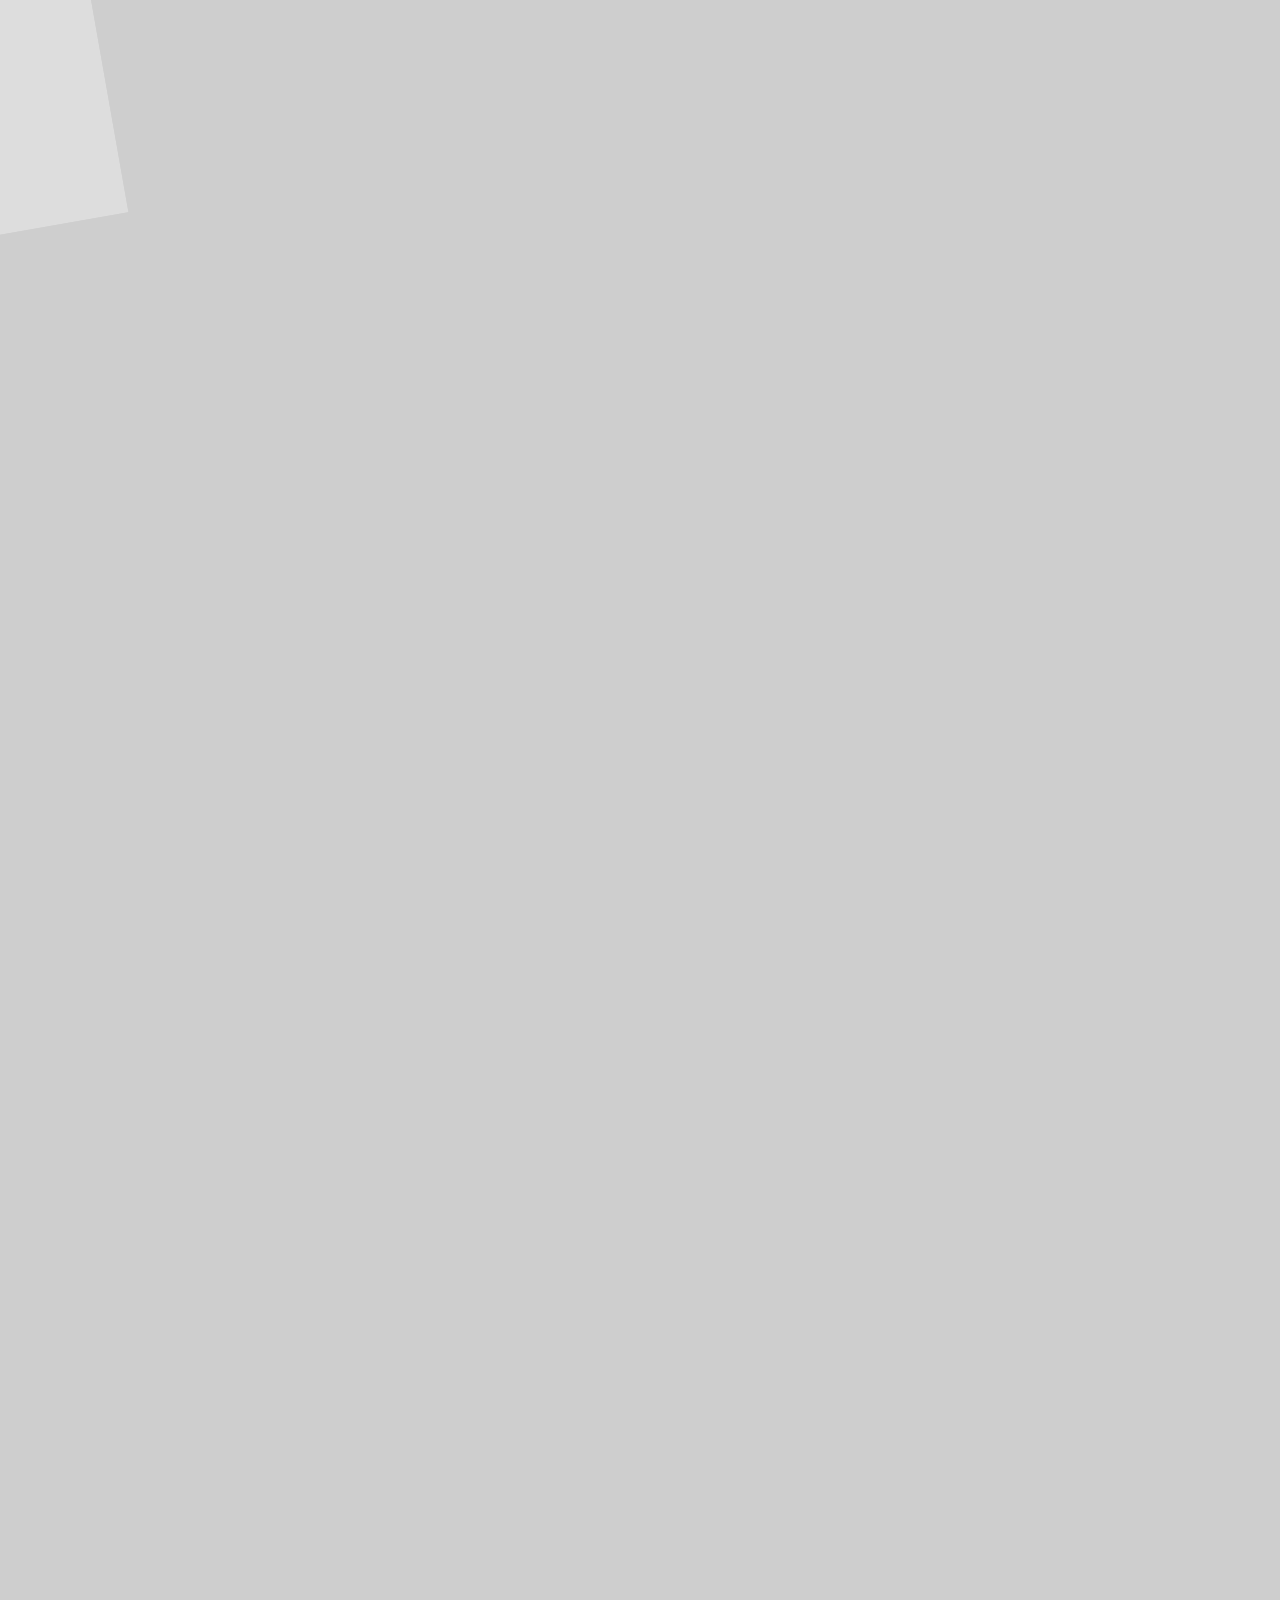
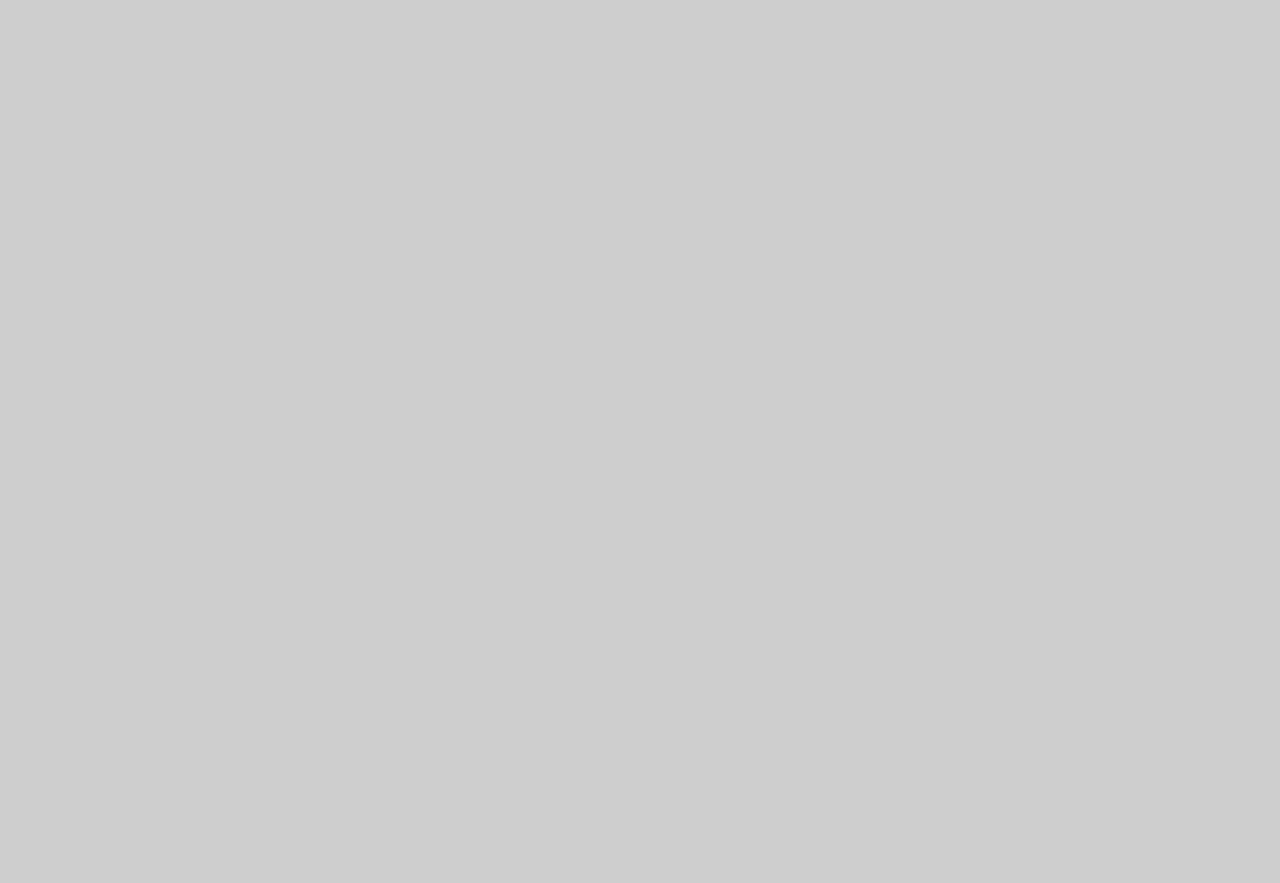
==== commit 1a2a9d60: "+add share vk button" ====
--- a/impressjs/index.html
+++ b/impressjs/index.html
@@ -25,47 +25,58 @@
     <div class="step slide1" data-x="6000" data-y="100" data-scale="1"  data-rotate="50" >
         <div class="title">
             <div style="width:40px; height:60px; position:absolute; left:-30px; top:-2.5px; border-top:4px solid rgb(150, 190, 71); border-left:4px solid rgb(150, 190, 71)"></div>
-            Our team
+                Наша команда
             <div style="width:40px; height:60px; position:absolute; right:-30px; bottom:-2.5px; border-right:4px solid rgb(150, 190, 71); border-bottom:4px solid rgb(150, 190, 71)"></div>
         </div>
         <div class="team">
             <div class="item">
                 <img class="team_member" src="jP4pvD2bPQE.jpg">
-                <div class="name">Dmitry <br> Poponkin</div>
+                <div class="name"> Дмитрий <br> Попонкин </div>
                 <div class="github">@PDmitryA</div>
                 <div class="who">fullstack</div>
             </div>
             <div class="item">
                 <img class="team_member" src="IMG_20180530_162546.jpg">
-                <div class="name">Timur<br> Garifullin</div>
+                <div class="name"> Тимур <br> Гарифуллин </div>
                 <div class="github">@gtt142</div>
                 <div class="who">fullstack</div>
             </div>
             <div class="item">
                 <img class="team_member" src="ya.jpg">
-                <div class="name">Nadia<br> Vasilieva</div>
+                <div class="name"> Надя <br> Васильева </div>
                 <div class="github">@Thewhiterabbit123</div>
                 <div class="who">fullstack</div>
             </div>
             <div class="item">
                 <img class="team_member" src="rustam.jpg">
-                <div class="name">Rustam<br> Migranov</div>
+                <div class="name"> Рустам <br> Мигранов </div>
                 <div class="github">@InfantryMan</div>
                 <div class="who">fullstack</div>
             </div>
             <div class="item">
                 <img style="border: 2px solid #9a742b" class="team_member" src="sasha.jpeg">
-                <div style="color: #9a742b;" class="name">Alexander<br> Tsvetkov</div>
+                <div style="color: #9a742b;" class="name"> Саша <br> Цветков </div>
                 <div class="github">@warprobot</div>
-                <div style="color: #9a742b;" class="who">best mentor</div>
+                <div style="color: #9a742b;" class="who"> mentor </div>
             </div>
+        </div>
+    </div>
+
+    <div class="step slide1" data-x="6000" data-y="-3000" data-scale="1"  data-rotate="80" >
+        <div class="title">
+            <div style="width:40px; height:60px; position:absolute; left:-30px; top:-2.5px; border-top:4px solid rgb(150, 190, 71); border-left:4px solid rgb(150, 190, 71)"></div>
+                lol
+            <div style="width:40px; height:60px; position:absolute; right:-30px; bottom:-2.5px; border-right:4px solid rgb(150, 190, 71); border-bottom:4px solid rgb(150, 190, 71)"></div>
+        </div>
+        <div style="width: 100%; margin: auto; height: 85%; overflow: hidden">
+            <img style="margin: auto; width: 100%; filter: contrast(0%)" src="eTa7h_croper_ru.png">
         </div>
     </div>
 
     <div class="step slide1" data-x="2000" data-y="2000" data-scale="1">
         <div class="title">
             <div style="width:40px; height:60px; position:absolute; left:-10px; top:-2.5px; border-top:4px solid rgb(150, 190, 71); border-left:4px solid rgb(150, 190, 71)"></div>
-            What we will not tell about
+            Про что мы не расскажем
             <div style="width:40px; height:60px; position:absolute; right:-10px; bottom:-2.5px; border-right:4px solid rgb(150, 190, 71); border-bottom:4px solid rgb(150, 190, 71)"></div>
         </div>
         <img STYLE="margin: auto; height: 75%; border: 2px solid rgb(68, 86, 32); border-radius: 10px;" src="WzdJM_croper_ru.jpeg">
@@ -74,20 +85,20 @@
     <div class="step slide1" data-x="3500" data-y="-1500" data-rotate="20" data-scale="1">
         <div class="title">
             <div style="width:40px; height:60px; position:absolute; left:-10px; top:-2.5px; border-top:4px solid rgb(150, 190, 71); border-left:4px solid rgb(150, 190, 71)"></div>
-            What makes us different
+            Что делает нас особенными
             <div style="width:40px; height:60px; position:absolute; right:-10px; bottom:-2.5px; border-right:4px solid rgb(150, 190, 71); border-bottom:4px solid rgb(150, 190, 71)"></div>
         </div>
         <div class="filling">
             <img style="margin: auto;height: 100%; width: 23%; border: 2px solid rgb(68, 86, 32); border-radius: 10px;" src="image.gif">
-            <ul>
+            <ul style="list-style: none">
                 <li>
                     <div class="email">
-                        <div class="email-title">All in css, no images</div>
+                        <div class="email-title">+ Все - css, никаких картинок </div>
                     </div>
                 </li>
                 <li>
                     <div class="email">
-                        <div class="email-title ">Themes</div>
+                        <div class="email-title ">+ Темы </div>
                     </div>
                 </li>
             </ul>
@@ -98,15 +109,15 @@
     <div class="step slide1" data-x="0" data-y="0" data-rotate="40" data-scale="2">
         <div class="title">
             <div style="width:40px; height:60px; position:absolute; left:-10px; top:-2.5px; border-top:4px solid rgb(150, 190, 71); border-left:4px solid rgb(150, 190, 71)"></div>
-            What makes us different
+            Что делает нас особенными
             <div style="width:40px; height:60px; position:absolute; right:-10px; bottom:-2.5px; border-right:4px solid rgb(150, 190, 71); border-bottom:4px solid rgb(150, 190, 71)"></div>
         </div>
         <div class="filling">
             <img style="margin: auto;height: 100%; width: 23%; border: 2px solid rgb(68, 86, 32); border-radius: 10px;" src="8573de59-d536-4112-8a90-326dcda2c0ef%20(1).gif">
-            <ul>
+            <ul style="list-style: none">
                 <li>
                     <div class="email">
-                        <div class="email-title">Email / Reset password</div>
+                        <div class="email-title">+ Рассылка  email </div>
                     </div>
                 </li>
             </ul>
@@ -117,19 +128,14 @@
     <div class="step slide1" data-x="5000" data-y="-1000" data-scale="1"  data-rotate="80" >
         <div class="title">
             <div style="width:40px; height:60px; position:absolute; left:-10px; top:-2.5px; border-top:4px solid rgb(150, 190, 71); border-left:4px solid rgb(150, 190, 71)"></div>
-            What makes us different
+            Что делает нас особенными
             <div style="width:40px; height:60px; position:absolute; right:-10px; bottom:-2.5px; border-right:4px solid rgb(150, 190, 71); border-bottom:4px solid rgb(150, 190, 71)"></div>
         </div>
         <div class="filling">
-            <ul>
+            <ul style="list-style: none">
                 <li>
                     <div class="email">
-                        <div class="email-title">Maps in local storage</div>
-                    </div>
-                </li>
-                <li>
-                    <div class="email">
-                        <div class="email-title">Uploading progress on reconnecting</div>
+                        <div class="email-title">+ Сохранение прогресса при реконекте</div>
                     </div>
                 </li>
             </ul>
@@ -152,10 +158,6 @@
 
 
 
-    <!--<div class="step slide1" data-x="5000" data-y="-1000" data-scale="1"  data-rotate="80" >-->
-
-    <!--</div>-->
-
 
     <!--<div class="step slide1" data-x="4500" data-y="100" data-scale="1"  data-rotate="10" >-->
 
--- a/impressjs/css/impress-demo.css
+++ b/impressjs/css/impress-demo.css
@@ -13,7 +13,6 @@
 menu, nav, output, ruby, section, summary,
 time, mark, audio, video {
     margin: 0;
-//padding: 0;
     border: 0;
     font: inherit;
     vertical-align: baseline;
@@ -22,7 +21,7 @@
 body {
     color: black;
     background-color: #cecece;
-    font-family: 'Overpass', sans-serif;
+    font-family: Geneva, Arial, Helvetica, sans-serif;
 }
 
 iframe {
@@ -59,13 +58,13 @@
 }
 
 .slide1 {
-    font-family: 'Orbitron', sans-serif;
     text-align: center;
     display: flex;
     width: 100vw;
     height: 100vh;
     background-color: rgb(255, 255, 255);
     margin: auto;
+    overflow: hidden;
     flex-direction: column;
 }
 
@@ -105,6 +104,7 @@
 }
 
 .logo {
+    font-family: 'Orbitron', sans-serif;
     display: flex;
     flex-direction: row;
     margin: auto;
@@ -124,6 +124,7 @@
 }
 
 .blendocu-team {
+    font-family: 'Orbitron', sans-serif;
     text-align: right;
     font-size: 3vmin;
     color: #494949;
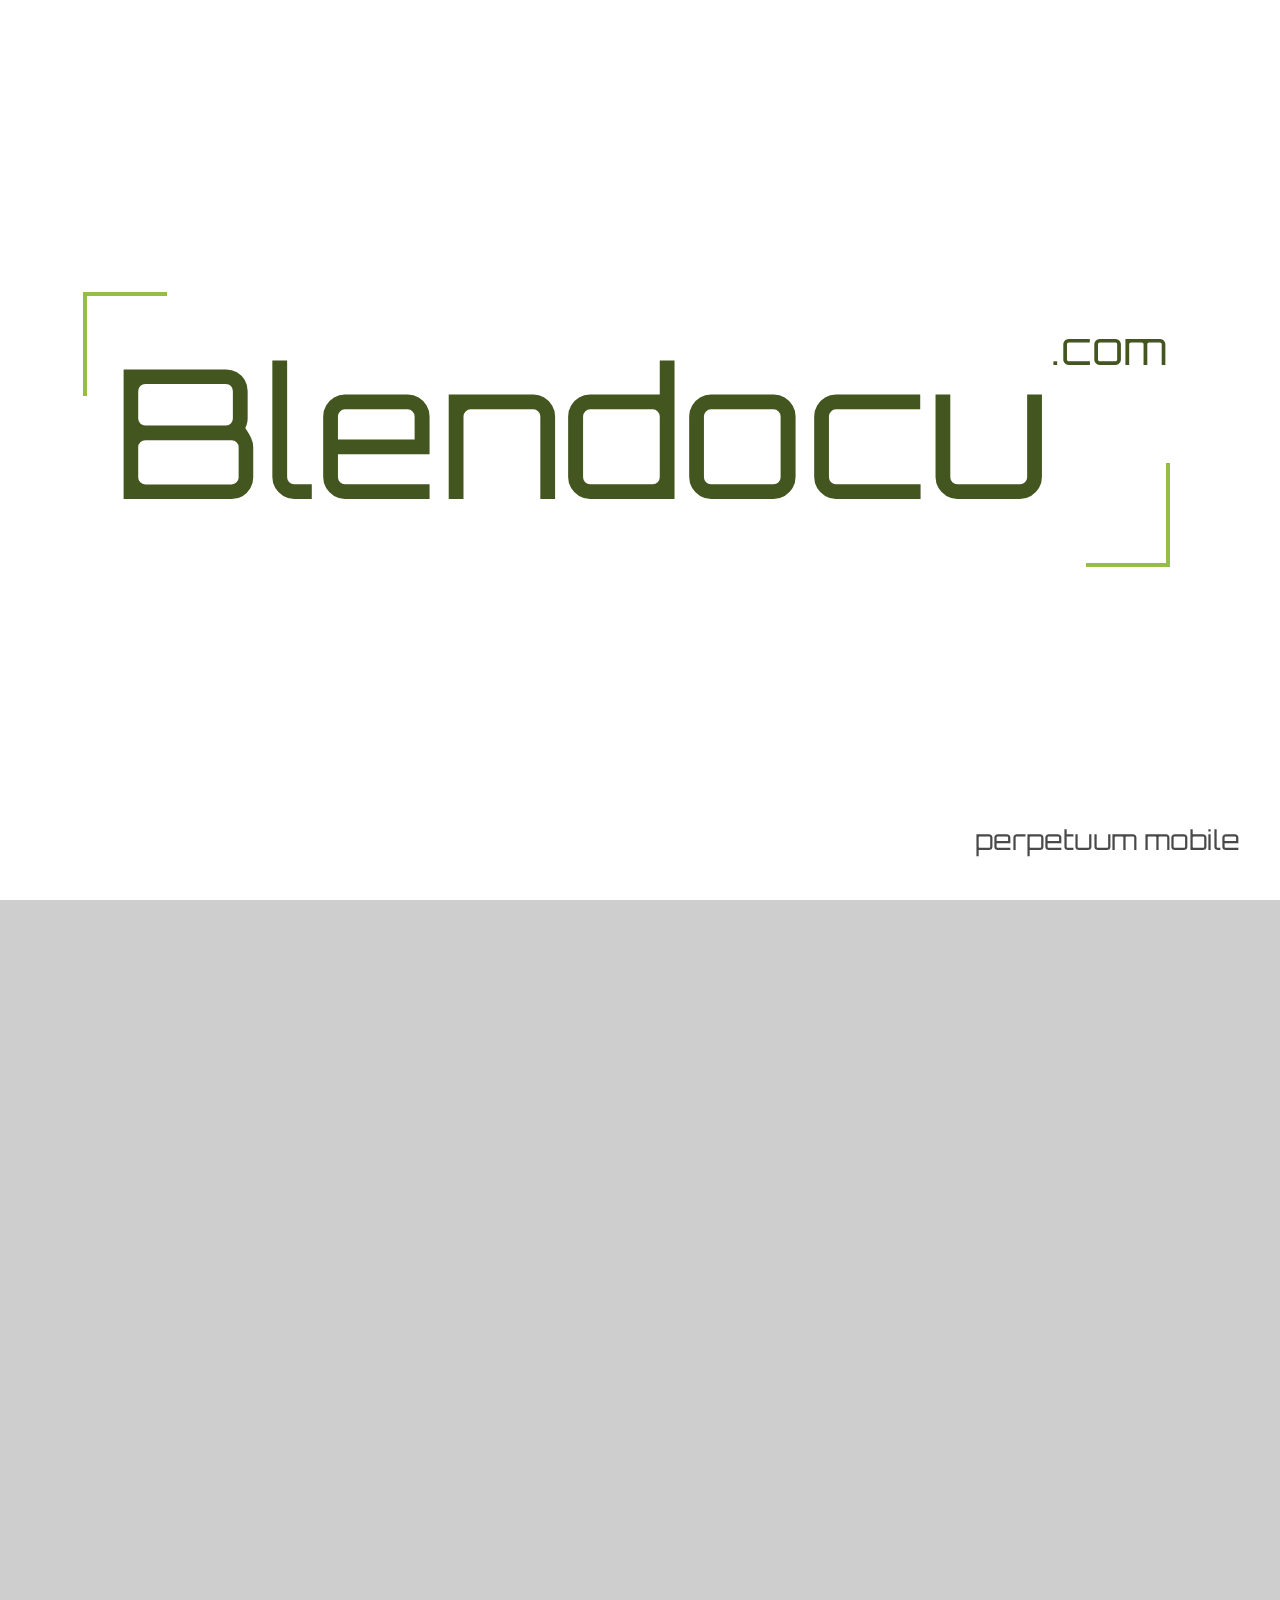
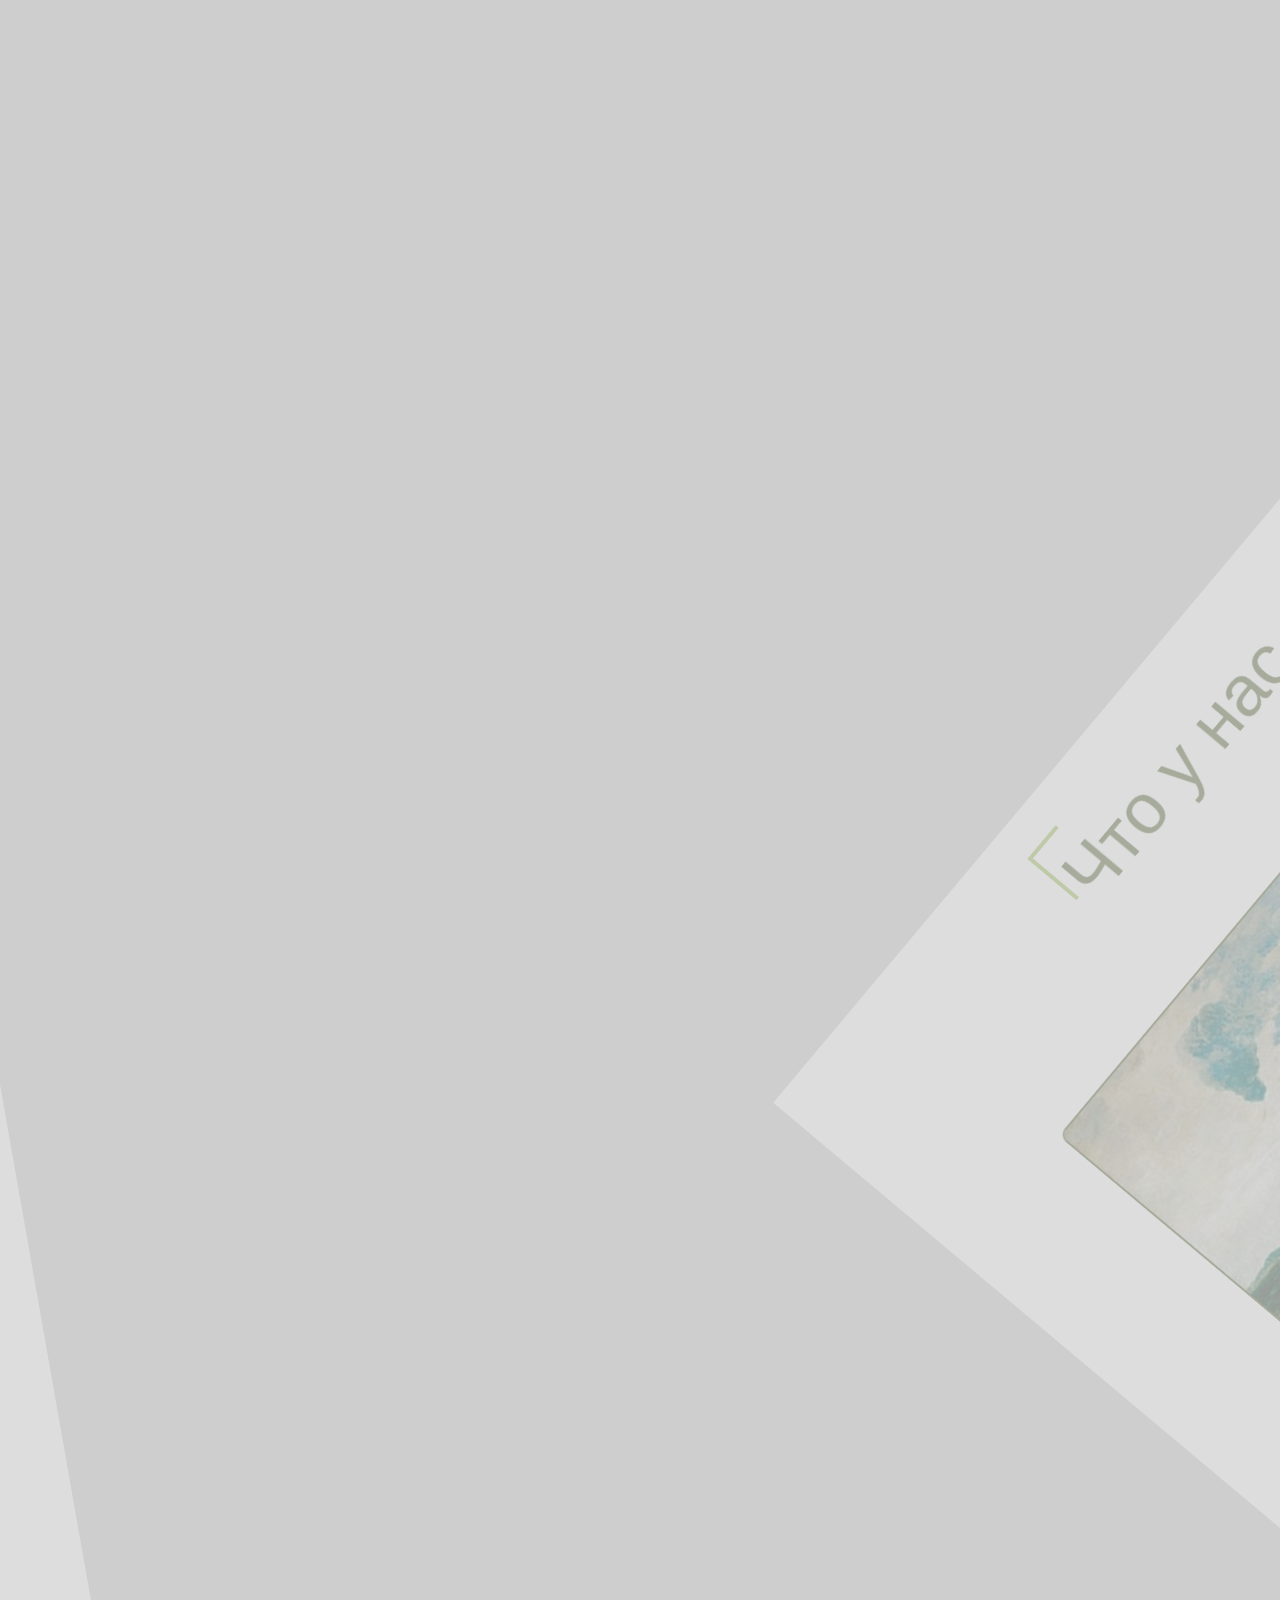
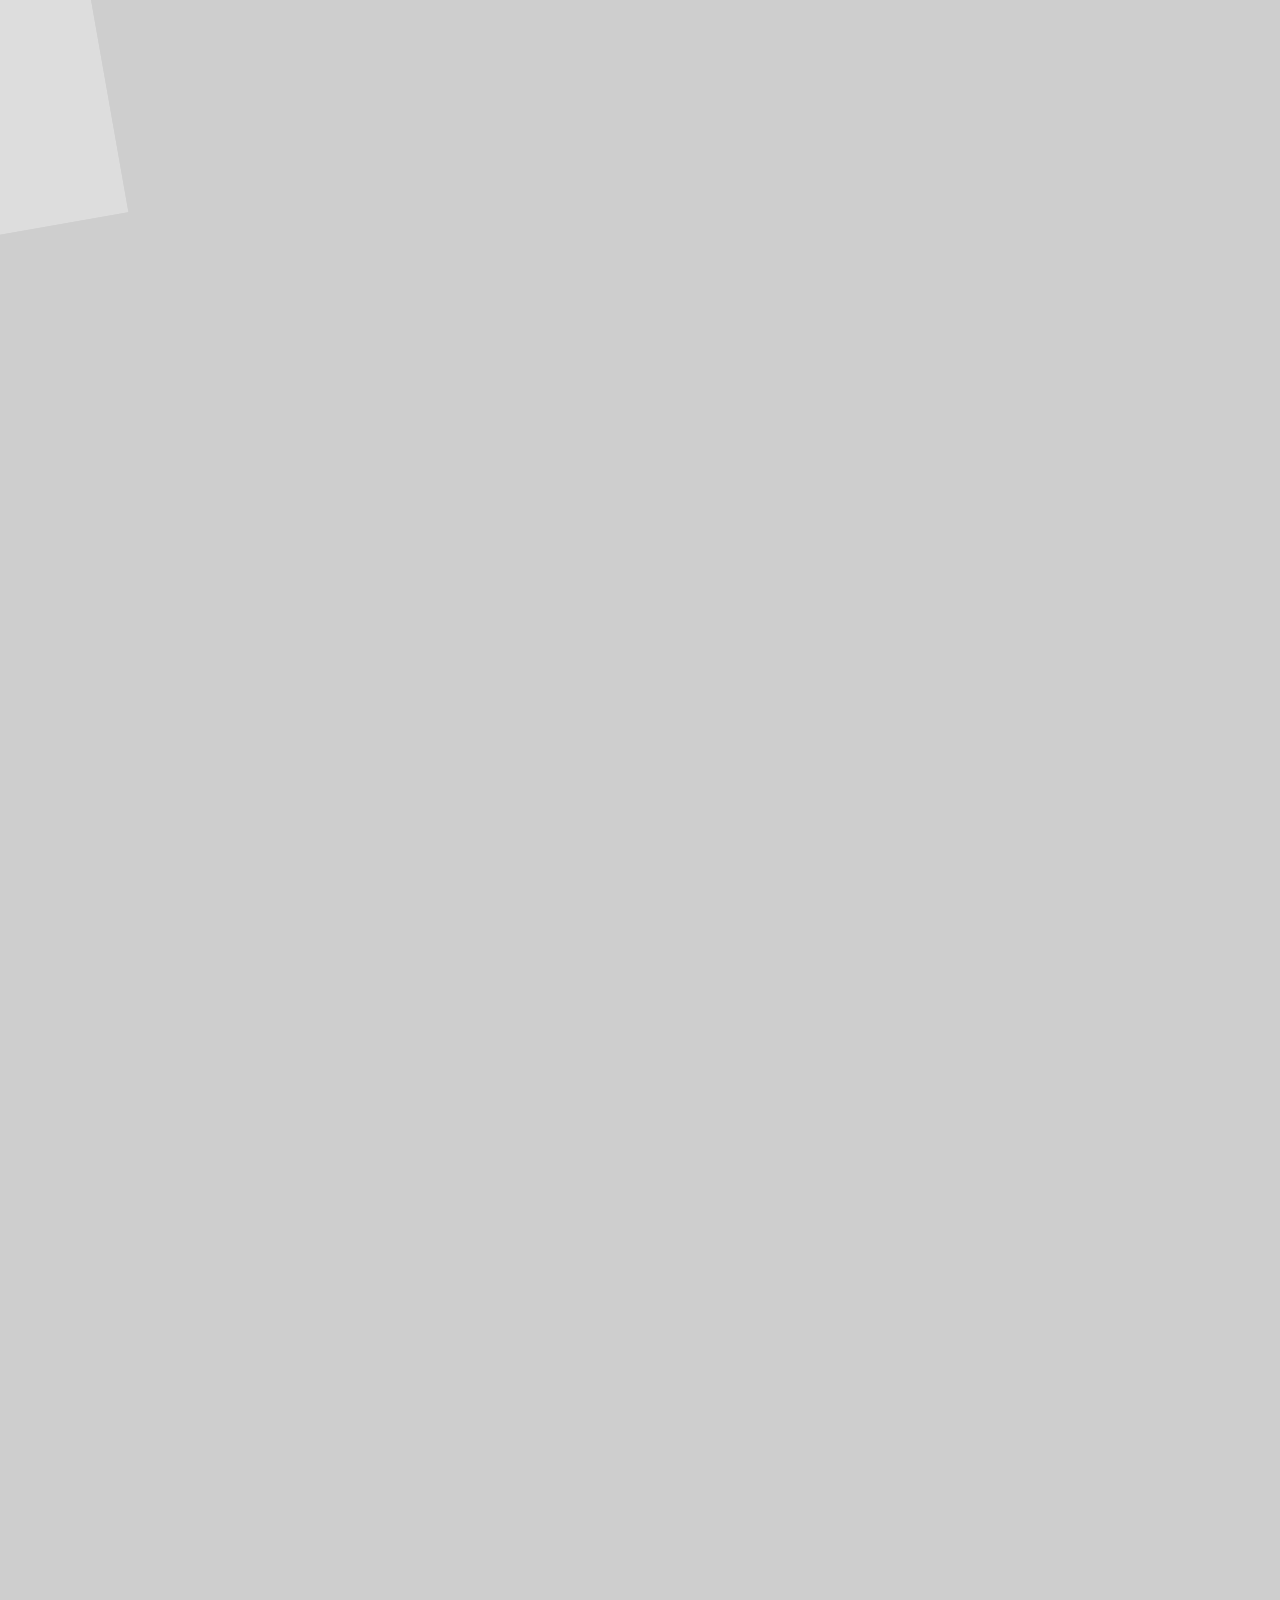
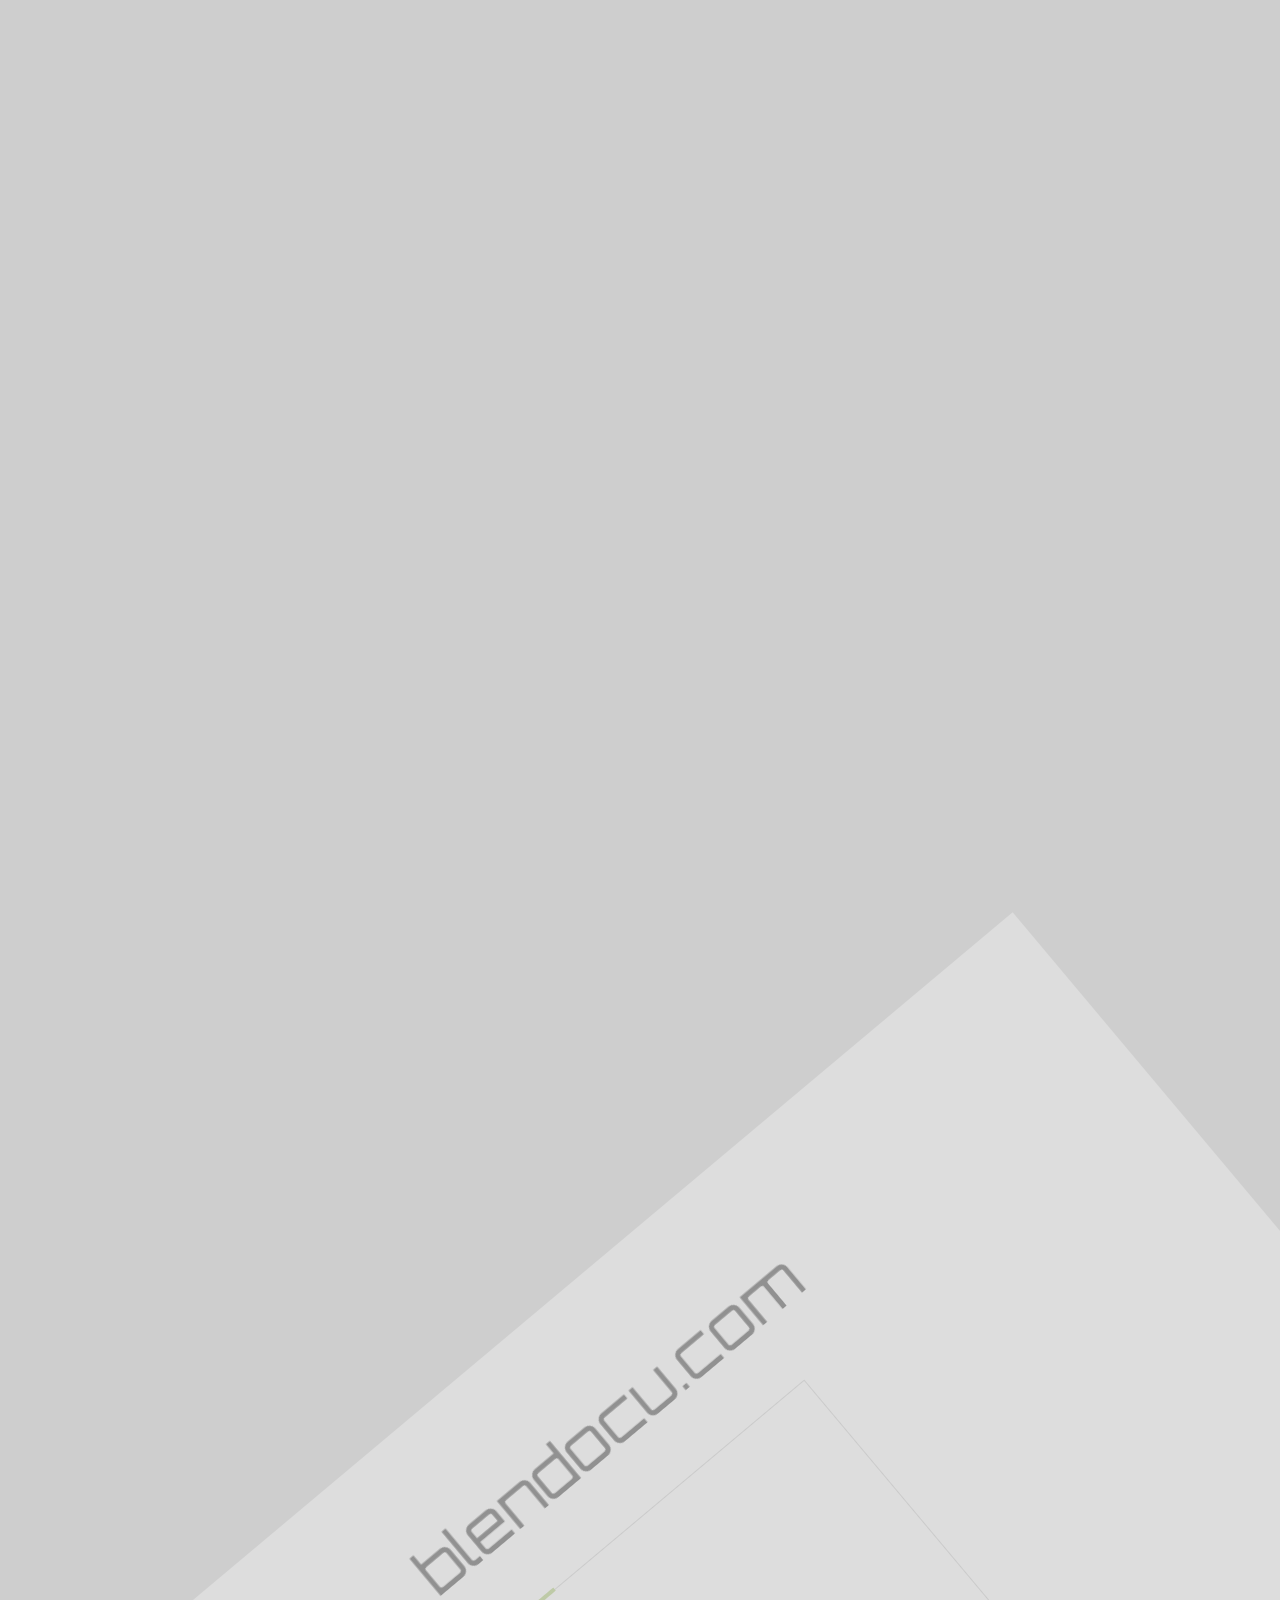
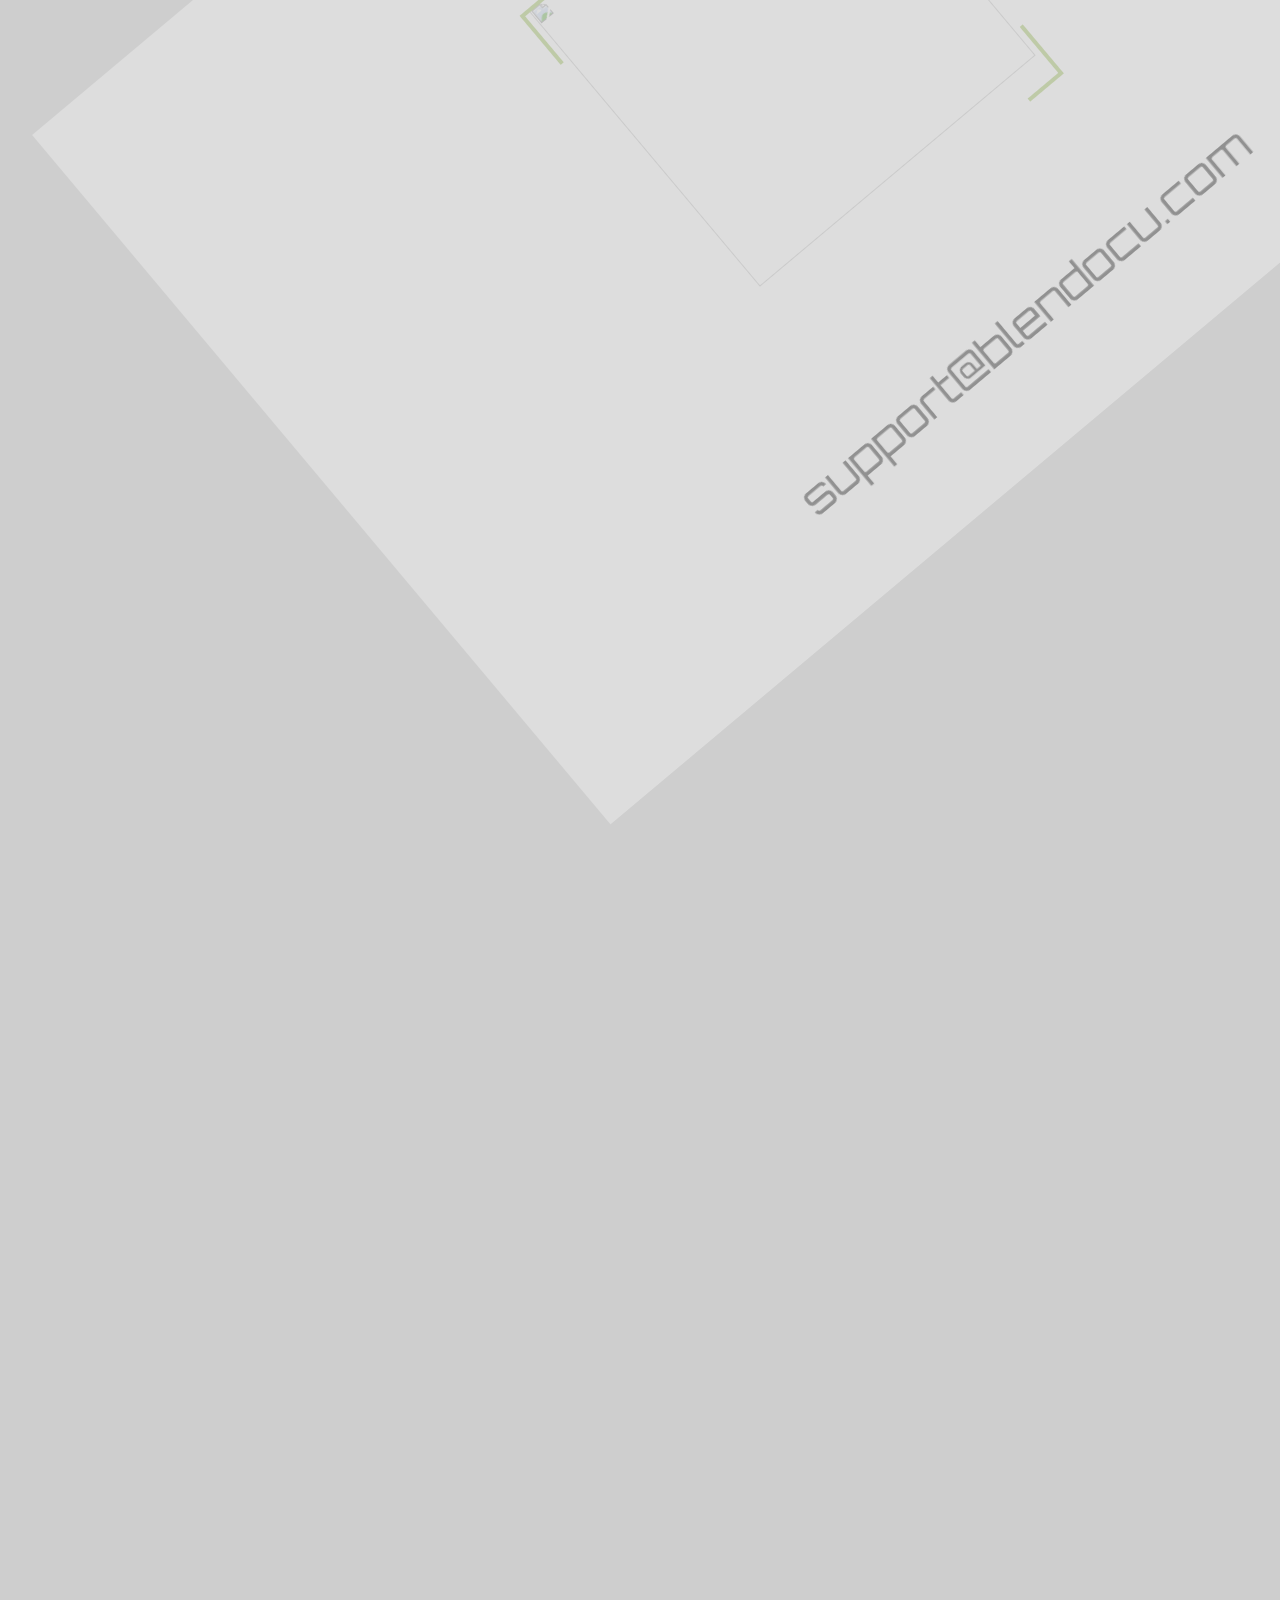
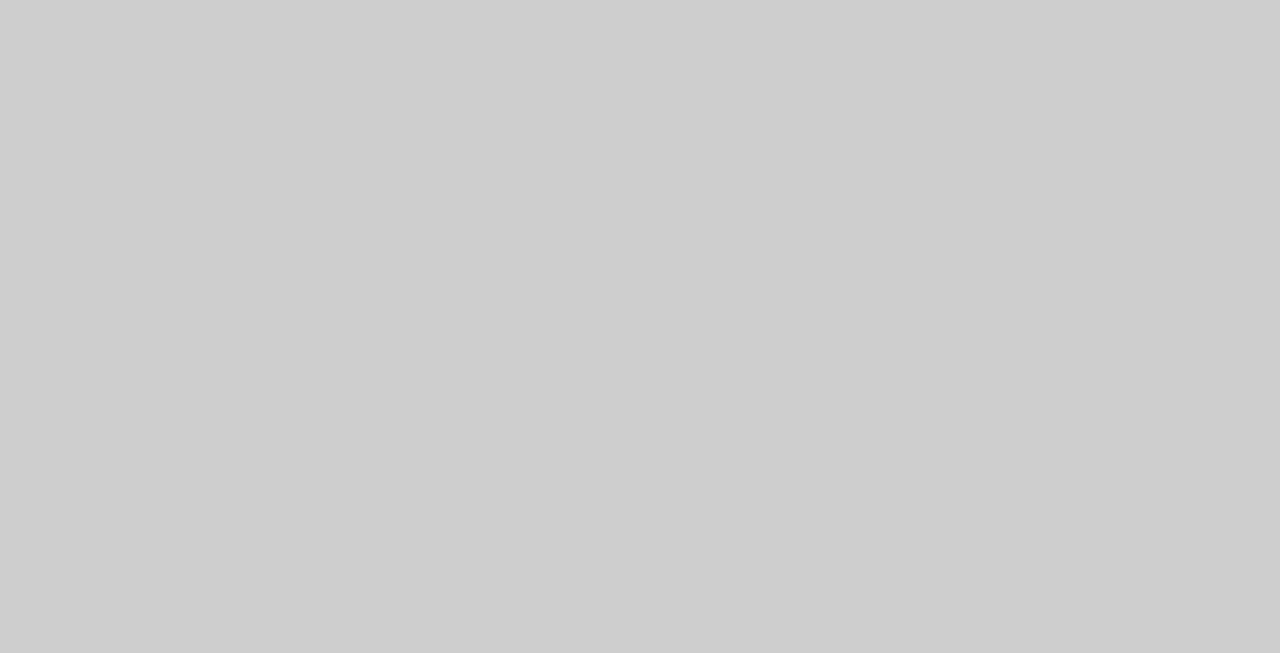
==== commit 87b28c66: "+add share vk button" ====
--- a/impressjs/index.html
+++ b/impressjs/index.html
@@ -65,7 +65,7 @@
     <div class="step slide1" data-x="6000" data-y="-3000" data-scale="1"  data-rotate="80" >
         <div class="title">
             <div style="width:40px; height:60px; position:absolute; left:-30px; top:-2.5px; border-top:4px solid rgb(150, 190, 71); border-left:4px solid rgb(150, 190, 71)"></div>
-                lol
+                Что такое Блендоку?
             <div style="width:40px; height:60px; position:absolute; right:-30px; bottom:-2.5px; border-right:4px solid rgb(150, 190, 71); border-bottom:4px solid rgb(150, 190, 71)"></div>
         </div>
         <div style="width: 100%; margin: auto; height: 85%; overflow: hidden">
@@ -73,10 +73,15 @@
         </div>
     </div>
 
+    <div class="step slide1" data-x="4000" data-y="2000" data-scale="1"  data-rotate="80" >
+        <iframe src="https://blendocu.com/" width="1000" height="550" align="left"></iframe>
+    </div>
+
+
     <div class="step slide1" data-x="2000" data-y="2000" data-scale="1">
         <div class="title">
             <div style="width:40px; height:60px; position:absolute; left:-10px; top:-2.5px; border-top:4px solid rgb(150, 190, 71); border-left:4px solid rgb(150, 190, 71)"></div>
-            Про что мы не расскажем
+            Что у нас внутри
             <div style="width:40px; height:60px; position:absolute; right:-10px; bottom:-2.5px; border-right:4px solid rgb(150, 190, 71); border-bottom:4px solid rgb(150, 190, 71)"></div>
         </div>
         <img STYLE="margin: auto; height: 75%; border: 2px solid rgb(68, 86, 32); border-radius: 10px;" src="WzdJM_croper_ru.jpeg">
@@ -93,12 +98,12 @@
             <ul style="list-style: none">
                 <li>
                     <div class="email">
-                        <div class="email-title">+ Все - css, никаких картинок </div>
+                        <img height="50px" width="50px" src="css.svg"/><div class="email-title"> Все - Unicode, никаких картинок </div>
                     </div>
                 </li>
                 <li>
                     <div class="email">
-                        <div class="email-title ">+ Темы </div>
+                        <img height="50px" width="50px" src="rainbow.svg"/><div class="email-title ">Цветовые темы </div>
                     </div>
                 </li>
             </ul>
@@ -117,55 +122,72 @@
             <ul style="list-style: none">
                 <li>
                     <div class="email">
-                        <div class="email-title">+ Рассылка  email </div>
+                        <img style="margin: auto" height="50px" width="50px" src="email.svg"/><div class="email-title">Уведомление о регистрации по email</div>
+                    </div>
+                    <div class="email">
+                        <img height="50px" width="50px" src="key.svg"/><div class="email-title">"Забыл пароль"</div>
+                    </div>
+                    <div class="email">
+                        <img style="margin: auto" height="50px" width="50px" src="disconnect.svg"/><div class="email-title">Сохранение прогресса при реконнекте</div>
                     </div>
                 </li>
             </ul>
         </div>
     </div>
 
-
-    <div class="step slide1" data-x="5000" data-y="-1000" data-scale="1"  data-rotate="80" >
-        <div class="title">
-            <div style="width:40px; height:60px; position:absolute; left:-10px; top:-2.5px; border-top:4px solid rgb(150, 190, 71); border-left:4px solid rgb(150, 190, 71)"></div>
-            Что делает нас особенными
-            <div style="width:40px; height:60px; position:absolute; right:-10px; bottom:-2.5px; border-right:4px solid rgb(150, 190, 71); border-bottom:4px solid rgb(150, 190, 71)"></div>
-        </div>
-        <div class="filling">
-            <ul style="list-style: none">
-                <li>
-                    <div class="email">
-                        <div class="email-title">+ Сохранение прогресса при реконекте</div>
-                    </div>
-                </li>
-            </ul>
-        </div>
-    </div>
-
-    <div class="step slide1" data-x="2000" data-y="-1000" data-scale="1"  data-rotate="80" >
-        <div class="title">
-            <div style="width:40px; height:60px; position:absolute; left:-10px; top:-2.5px; border-top:4px solid rgb(150, 190, 71); border-left:4px solid rgb(150, 190, 71)"></div>
-            Management
-            <div style="width:40px; height:60px; position:absolute; right:-10px; bottom:-2.5px; border-right:4px solid rgb(150, 190, 71); border-bottom:4px solid rgb(150, 190, 71)"></div>
-        </div>
-        <img style="margin: auto; width: 70%;" src="Снимок%20экрана%202018-05-30%20в%2015.38.11.png">
-    </div>
-
-
-    <div class="step slide1" data-x="4000" data-y="2000" data-scale="1"  data-rotate="80" >
+    <div class="step slide1" data-x="5000" data-y="6000" data-scale="1"  data-rotate="10" >
+        <div style="margin: auto">
+            <svg width="20vmin" height="20vmin" viewBox="0 0 370 370" version="1.1" xmlns="http://www.w3.org/2000/svg" xmlns:xlink="http://www.w3.org/1999/xlink">
+                <defs>
+                    <linearGradient x1="0%" y1="100%" x2="100%" y2="0%" id="linearGradient-1">
+                        <stop stop-color="#C926FF" offset="0%"></stop>
+                        <stop stop-color="#4A26FF" offset="100%"></stop>
+                    </linearGradient>
+                </defs>
+                <g id="Page-1" stroke="none" stroke-width="1" fill="none" fill-rule="evenodd">
+                    <g id="Group">
+                        <rect id="Rectangle" fill="#FFFFFF" x="77" y="72" width="215" height="199"></rect>
+                        <g id="alice_logo" fill-rule="nonzero" fill="url(#linearGradient-1)">
+                            <path d="M185,370 C82.8273209,370 0,287.172678 0,185 C0,82.8273209 82.8273209,0 185,0 C287.172678,0 370,82.8273209 370,185 C370,287.172678 287.172678,370 185,370 Z M100.287952,244.708244 C113.568908,257.923875 148.945716,265.859577 185,265.998677 C221.053183,265.859577 256.431092,257.923875 269.712048,244.708244 C302.708608,211.873984 222.500044,86.08015 185.041276,85.8972383 C147.499956,86.08015 67.2913912,211.873984 100.287952,244.708244 Z" id="alisa-symbol"></path>
+                        </g>
+                    </g>
+                </g>
+            </svg>
+        </div>
+    </div>
+
+    <div class="step slide1" data-x="500" data-y="6000" data-scale="1"  data-rotate="10" >
+        <div class="title">
+            <div style="width:40px; height:60px; position:absolute; left:-10px; top:-2.5px; border-top:4px solid rgb(150, 190, 71); border-left:4px solid rgb(150, 190, 71)"></div>
+            Алиса
+            <div style="width:40px; height:60px; position:absolute; right:-10px; bottom:-2.5px; border-right:4px solid rgb(150, 190, 71); border-bottom:4px solid rgb(150, 190, 71)"></div>
+        </div>
+        <img style="margin: auto; height: 80%" src="rpvEcTS9t8w.jpg">
+    </div>
+
+
+
+    <div class="step slide1" data-x="4500" data-y="4000" data-scale="1"  data-rotate="10" >
         <iframe src="https://blendocu.com/" width="1000" height="550" align="left"></iframe>
     </div>
 
-
-
-
-    <!--<div class="step slide1" data-x="4500" data-y="100" data-scale="1"  data-rotate="10" >-->
-
-    <!--</div>-->
-
+    <div class="step slide1" data-x="-1500" data-y="4000" data-scale="1"  data-rotate="10" >
+        <div style="margin: auto; font-family: 'Orbitron', sans-serif; font-size: 7vmin">
+            blendocu.com
+        </div>
+        <div class="title">
+            <div style="width:40px; height:60px; position:absolute; left:-10px; top:-2.5px; border-top:4px solid rgb(150, 190, 71); border-left:4px solid rgb(150, 190, 71)"></div>
+            <img src="qrcode.45126647%20(1).png" style="margin: auto;  width: 40vmin; height: 40vmin; ">
+            <div style="width:40px; height:60px; position:absolute; right:-10px; bottom:-2.5px; border-right:4px solid rgb(150, 190, 71); border-bottom:4px solid rgb(150, 190, 71)"></div>
+        </div>
+        <div style="margin: auto;  font-family: 'Orbitron', sans-serif; font-size: 5vmin;">
+            support@blendocu.com
+        </div>
+    </div>
 
 
     <div id="overview" class="step" data-x="3000" data-y="1500" data-z="0" data-scale="10">
+
     </div>
 
 </div>
